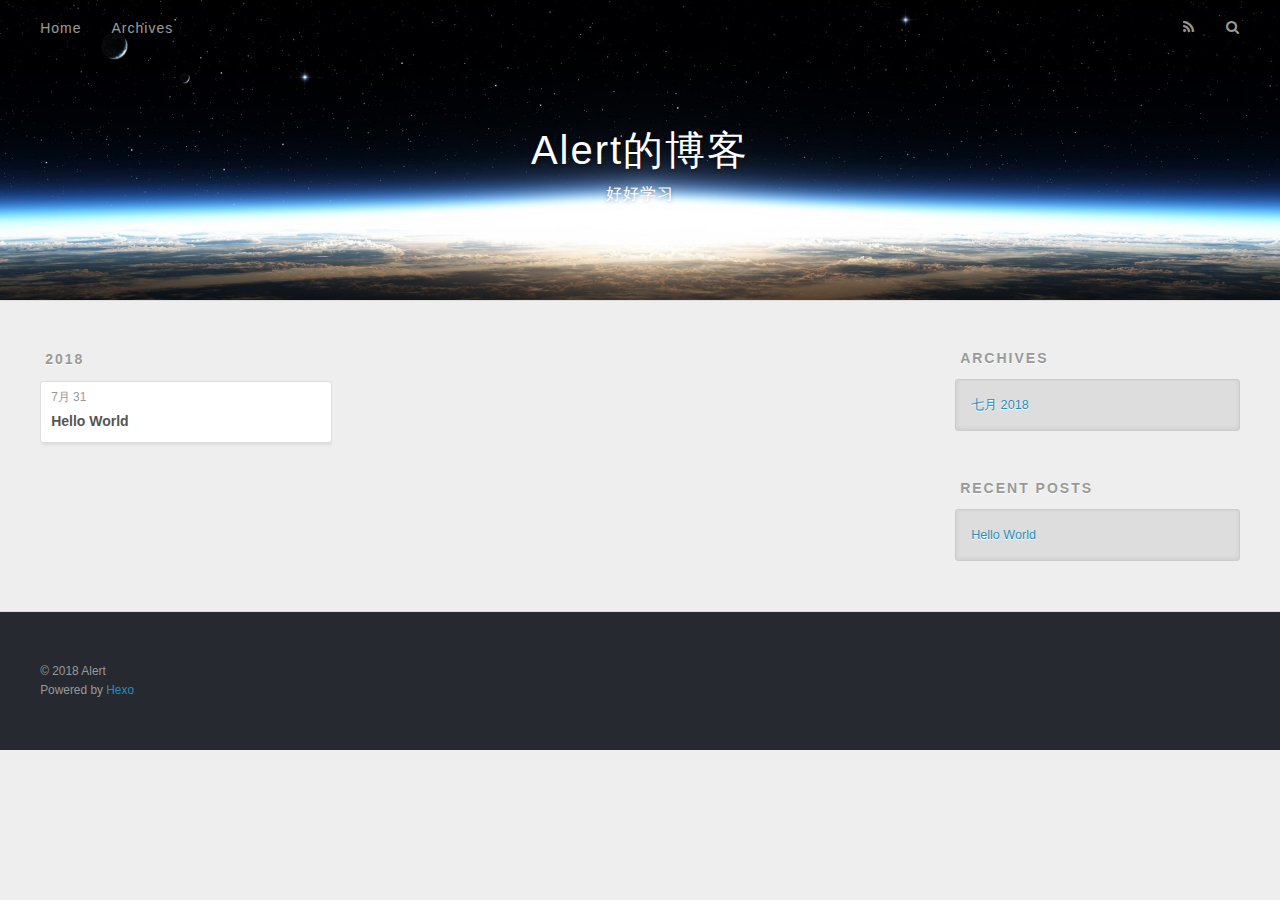
==== archives/index.html @ f2f1a948 "Site updated: 2018-07-31 18:26:52" ====
<!DOCTYPE html>
<html>
<head>
  <meta charset="utf-8">
  

  
  <title>Archives | Alert的博客</title>
  <meta name="viewport" content="width=device-width, initial-scale=1, maximum-scale=1">
  <meta name="description" content="Alert的博客">
<meta name="keywords" content="前端">
<meta property="og:type" content="website">
<meta property="og:title" content="Alert的博客">
<meta property="og:url" content="http://yoursite.com/archives/index.html">
<meta property="og:site_name" content="Alert的博客">
<meta property="og:description" content="Alert的博客">
<meta property="og:locale" content="zh_CN">
<meta name="twitter:card" content="summary">
<meta name="twitter:title" content="Alert的博客">
<meta name="twitter:description" content="Alert的博客">
  
    <link rel="alternate" href="/atom.xml" title="Alert的博客" type="application/atom+xml">
  
  
    <link rel="icon" href="/favicon.png">
  
  
    <link href="//fonts.googleapis.com/css?family=Source+Code+Pro" rel="stylesheet" type="text/css">
  
  <link rel="stylesheet" href="/css/style.css">
</head>

<body>
  <div id="container">
    <div id="wrap">
      <header id="header">
  <div id="banner"></div>
  <div id="header-outer" class="outer">
    <div id="header-title" class="inner">
      <h1 id="logo-wrap">
        <a href="/" id="logo">Alert的博客</a>
      </h1>
      
        <h2 id="subtitle-wrap">
          <a href="/" id="subtitle">好好学习</a>
        </h2>
      
    </div>
    <div id="header-inner" class="inner">
      <nav id="main-nav">
        <a id="main-nav-toggle" class="nav-icon"></a>
        
          <a class="main-nav-link" href="/">Home</a>
        
          <a class="main-nav-link" href="/archives">Archives</a>
        
      </nav>
      <nav id="sub-nav">
        
          <a id="nav-rss-link" class="nav-icon" href="/atom.xml" title="RSS Feed"></a>
        
        <a id="nav-search-btn" class="nav-icon" title="Search"></a>
      </nav>
      <div id="search-form-wrap">
        <form action="//google.com/search" method="get" accept-charset="UTF-8" class="search-form"><input type="search" name="q" class="search-form-input" placeholder="Search"><button type="submit" class="search-form-submit">&#xF002;</button><input type="hidden" name="sitesearch" value="http://yoursite.com"></form>
      </div>
    </div>
  </div>
</header>
      <div class="outer">
        <section id="main">
  
  
    
    
      
      
      <section class="archives-wrap">
        <div class="archive-year-wrap">
          <a href="/archives/2018" class="archive-year">2018</a>
        </div>
        <div class="archives">
    
    <article class="archive-article archive-type-post">
  <div class="archive-article-inner">
    <header class="archive-article-header">
      <a href="/2018/07/31/hello-world/" class="archive-article-date">
  <time datetime="2018-07-31T09:50:45.489Z" itemprop="datePublished">7月 31</time>
</a>
      
  
    <h1 itemprop="name">
      <a class="archive-article-title" href="/2018/07/31/hello-world/">Hello World</a>
    </h1>
  

    </header>
  </div>
</article>
  
  
    </div></section>
  


</section>
        
          <aside id="sidebar">
  
    

  
    

  
    
  
    
  <div class="widget-wrap">
    <h3 class="widget-title">Archives</h3>
    <div class="widget">
      <ul class="archive-list"><li class="archive-list-item"><a class="archive-list-link" href="/archives/2018/07/">七月 2018</a></li></ul>
    </div>
  </div>


  
    
  <div class="widget-wrap">
    <h3 class="widget-title">Recent Posts</h3>
    <div class="widget">
      <ul>
        
          <li>
            <a href="/2018/07/31/hello-world/">Hello World</a>
          </li>
        
      </ul>
    </div>
  </div>

  
</aside>
        
      </div>
      <footer id="footer">
  
  <div class="outer">
    <div id="footer-info" class="inner">
      &copy; 2018 Alert<br>
      Powered by <a href="http://hexo.io/" target="_blank">Hexo</a>
    </div>
  </div>
</footer>
    </div>
    <nav id="mobile-nav">
  
    <a href="/" class="mobile-nav-link">Home</a>
  
    <a href="/archives" class="mobile-nav-link">Archives</a>
  
</nav>
    

<script src="//ajax.googleapis.com/ajax/libs/jquery/2.0.3/jquery.min.js"></script>


  <link rel="stylesheet" href="/fancybox/jquery.fancybox.css">
  <script src="/fancybox/jquery.fancybox.pack.js"></script>


<script src="/js/script.js"></script>



  </div>
</body>
</html>
---- css/style.css ----
body {
  width: 100%;
}
body:before,
body:after {
  content: "";
  display: table;
}
body:after {
  clear: both;
}
html,
body,
div,
span,
applet,
object,
iframe,
h1,
h2,
h3,
h4,
h5,
h6,
p,
blockquote,
pre,
a,
abbr,
acronym,
address,
big,
cite,
code,
del,
dfn,
em,
img,
ins,
kbd,
q,
s,
samp,
small,
strike,
strong,
sub,
sup,
tt,
var,
dl,
dt,
dd,
ol,
ul,
li,
fieldset,
form,
label,
legend,
table,
caption,
tbody,
tfoot,
thead,
tr,
th,
td {
  margin: 0;
  padding: 0;
  border: 0;
  outline: 0;
  font-weight: inherit;
  font-style: inherit;
  font-family: inherit;
  font-size: 100%;
  vertical-align: baseline;
}
body {
  line-height: 1;
  color: #000;
  background: #fff;
}
ol,
ul {
  list-style: none;
}
table {
  border-collapse: separate;
  border-spacing: 0;
  vertical-align: middle;
}
caption,
th,
td {
  text-align: left;
  font-weight: normal;
  vertical-align: middle;
}
a img {
  border: none;
}
input,
button {
  margin: 0;
  padding: 0;
}
input::-moz-focus-inner,
button::-moz-focus-inner {
  border: 0;
  padding: 0;
}
@font-face {
  font-family: FontAwesome;
  font-style: normal;
  font-weight: normal;
  src: url("fonts/fontawesome-webfont.eot?v=#4.0.3");
  src: url("fonts/fontawesome-webfont.eot?#iefix&v=#4.0.3") format("embedded-opentype"), url("fonts/fontawesome-webfont.woff?v=#4.0.3") format("woff"), url("fonts/fontawesome-webfont.ttf?v=#4.0.3") format("truetype"), url("fonts/fontawesome-webfont.svg#fontawesomeregular?v=#4.0.3") format("svg");
}
html,
body,
#container {
  height: 100%;
}
body {
  background: #eee;
  font: 14px -apple-system, BlinkMacSystemFont, "Segoe UI", "Roboto", "Oxygen", "Ubuntu", "Cantarell", "Fira Sans", "Droid Sans", "Helvetica Neue", sans-serif;
  -webkit-text-size-adjust: 100%;
}
.outer {
  max-width: 1220px;
  margin: 0 auto;
  padding: 0 20px;
}
.outer:before,
.outer:after {
  content: "";
  display: table;
}
.outer:after {
  clear: both;
}
.inner {
  display: inline;
  float: left;
  width: 98.33333333333333%;
  margin: 0 0.833333333333333%;
}
.left,
.alignleft {
  float: left;
}
.right,
.alignright {
  float: right;
}
.clear {
  clear: both;
}
#container {
  position: relative;
}
.mobile-nav-on {
  overflow: hidden;
}
#wrap {
  height: 100%;
  width: 100%;
  position: absolute;
  top: 0;
  left: 0;
  -webkit-transition: 0.2s ease-out;
  -moz-transition: 0.2s ease-out;
  -ms-transition: 0.2s ease-out;
  transition: 0.2s ease-out;
  z-index: 1;
  background: #eee;
}
.mobile-nav-on #wrap {
  left: 280px;
}
@media screen and (min-width: 768px) {
  #main {
    display: inline;
    float: left;
    width: 73.33333333333333%;
    margin: 0 0.833333333333333%;
  }
}
.article-date,
.article-category-link,
.archive-year,
.widget-title {
  text-decoration: none;
  text-transform: uppercase;
  letter-spacing: 2px;
  color: #999;
  margin-bottom: 1em;
  margin-left: 5px;
  line-height: 1em;
  text-shadow: 0 1px #fff;
  font-weight: bold;
}
.article-inner,
.archive-article-inner {
  background: #fff;
  -webkit-box-shadow: 1px 2px 3px #ddd;
  box-shadow: 1px 2px 3px #ddd;
  border: 1px solid #ddd;
  border-radius: 3px;
}
.article-entry h1,
.widget h1 {
  font-size: 2em;
}
.article-entry h2,
.widget h2 {
  font-size: 1.5em;
}
.article-entry h3,
.widget h3 {
  font-size: 1.3em;
}
.article-entry h4,
.widget h4 {
  font-size: 1.2em;
}
.article-entry h5,
.widget h5 {
  font-size: 1em;
}
.article-entry h6,
.widget h6 {
  font-size: 1em;
  color: #999;
}
.article-entry hr,
.widget hr {
  border: 1px dashed #ddd;
}
.article-entry strong,
.widget strong {
  font-weight: bold;
}
.article-entry em,
.widget em,
.article-entry cite,
.widget cite {
  font-style: italic;
}
.article-entry sup,
.widget sup,
.article-entry sub,
.widget sub {
  font-size: 0.75em;
  line-height: 0;
  position: relative;
  vertical-align: baseline;
}
.article-entry sup,
.widget sup {
  top: -0.5em;
}
.article-entry sub,
.widget sub {
  bottom: -0.2em;
}
.article-entry small,
.widget small {
  font-size: 0.85em;
}
.article-entry acronym,
.widget acronym,
.article-entry abbr,
.widget abbr {
  border-bottom: 1px dotted;
}
.article-entry ul,
.widget ul,
.article-entry ol,
.widget ol,
.article-entry dl,
.widget dl {
  margin: 0 20px;
  line-height: 1.6em;
}
.article-entry ul ul,
.widget ul ul,
.article-entry ol ul,
.widget ol ul,
.article-entry ul ol,
.widget ul ol,
.article-entry ol ol,
.widget ol ol {
  margin-top: 0;
  margin-bottom: 0;
}
.article-entry ul,
.widget ul {
  list-style: disc;
}
.article-entry ol,
.widget ol {
  list-style: decimal;
}
.article-entry dt,
.widget dt {
  font-weight: bold;
}
#header {
  height: 300px;
  position: relative;
  border-bottom: 1px solid #ddd;
}
#header:before,
#header:after {
  content: "";
  position: absolute;
  left: 0;
  right: 0;
  height: 40px;
}
#header:before {
  top: 0;
  background: -webkit-linear-gradient(rgba(0,0,0,0.2), transparent);
  background: -moz-linear-gradient(rgba(0,0,0,0.2), transparent);
  background: -ms-linear-gradient(rgba(0,0,0,0.2), transparent);
  background: linear-gradient(rgba(0,0,0,0.2), transparent);
}
#header:after {
  bottom: 0;
  background: -webkit-linear-gradient(transparent, rgba(0,0,0,0.2));
  background: -moz-linear-gradient(transparent, rgba(0,0,0,0.2));
  background: -ms-linear-gradient(transparent, rgba(0,0,0,0.2));
  background: linear-gradient(transparent, rgba(0,0,0,0.2));
}
#header-outer {
  height: 100%;
  position: relative;
}
#header-inner {
  position: relative;
  overflow: hidden;
}
#banner {
  position: absolute;
  top: 0;
  left: 0;
  width: 100%;
  height: 100%;
  background: url("images/banner.jpg") center #000;
  -webkit-background-size: cover;
  -moz-background-size: cover;
  background-size: cover;
  z-index: -1;
}
#header-title {
  text-align: center;
  height: 40px;
  position: absolute;
  top: 50%;
  left: 0;
  margin-top: -20px;
}
#logo,
#subtitle {
  text-decoration: none;
  color: #fff;
  font-weight: 300;
  text-shadow: 0 1px 4px rgba(0,0,0,0.3);
}
#logo {
  font-size: 40px;
  line-height: 40px;
  letter-spacing: 2px;
}
#subtitle {
  font-size: 16px;
  line-height: 16px;
  letter-spacing: 1px;
}
#subtitle-wrap {
  margin-top: 16px;
}
#main-nav {
  float: left;
  margin-left: -15px;
}
.nav-icon,
.main-nav-link {
  float: left;
  color: #fff;
  opacity: 0.6;
  text-decoration: none;
  text-shadow: 0 1px rgba(0,0,0,0.2);
  -webkit-transition: opacity 0.2s;
  -moz-transition: opacity 0.2s;
  -ms-transition: opacity 0.2s;
  transition: opacity 0.2s;
  display: block;
  padding: 20px 15px;
}
.nav-icon:hover,
.main-nav-link:hover {
  opacity: 1;
}
.nav-icon {
  font-family: FontAwesome;
  text-align: center;
  font-size: 14px;
  width: 14px;
  height: 14px;
  padding: 20px 15px;
  position: relative;
  cursor: pointer;
}
.main-nav-link {
  font-weight: 300;
  letter-spacing: 1px;
}
@media screen and (max-width: 479px) {
  .main-nav-link {
    display: none;
  }
}
#main-nav-toggle {
  display: none;
}
#main-nav-toggle:before {
  content: "\f0c9";
}
@media screen and (max-width: 479px) {
  #main-nav-toggle {
    display: block;
  }
}
#sub-nav {
  float: right;
  margin-right: -15px;
}
#nav-rss-link:before {
  content: "\f09e";
}
#nav-search-btn:before {
  content: "\f002";
}
#search-form-wrap {
  position: absolute;
  top: 15px;
  width: 150px;
  height: 30px;
  right: -150px;
  opacity: 0;
  -webkit-transition: 0.2s ease-out;
  -moz-transition: 0.2s ease-out;
  -ms-transition: 0.2s ease-out;
  transition: 0.2s ease-out;
}
#search-form-wrap.on {
  opacity: 1;
  right: 0;
}
@media screen and (max-width: 479px) {
  #search-form-wrap {
    width: 100%;
    right: -100%;
  }
}
.search-form {
  position: absolute;
  top: 0;
  left: 0;
  right: 0;
  background: #fff;
  padding: 5px 15px;
  border-radius: 15px;
  -webkit-box-shadow: 0 0 10px rgba(0,0,0,0.3);
  box-shadow: 0 0 10px rgba(0,0,0,0.3);
}
.search-form-input {
  border: none;
  background: none;
  color: #555;
  width: 100%;
  font: 13px -apple-system, BlinkMacSystemFont, "Segoe UI", "Roboto", "Oxygen", "Ubuntu", "Cantarell", "Fira Sans", "Droid Sans", "Helvetica Neue", sans-serif;
  outline: none;
}
.search-form-input::-webkit-search-results-decoration,
.search-form-input::-webkit-search-cancel-button {
  -webkit-appearance: none;
}
.search-form-submit {
  position: absolute;
  top: 50%;
  right: 10px;
  margin-top: -7px;
  font: 13px FontAwesome;
  border: none;
  background: none;
  color: #bbb;
  cursor: pointer;
}
.search-form-submit:hover,
.search-form-submit:focus {
  color: #777;
}
.article {
  margin: 50px 0;
}
.article-inner {
  overflow: hidden;
}
.article-meta:before,
.article-meta:after {
  content: "";
  display: table;
}
.article-meta:after {
  clear: both;
}
.article-date {
  float: left;
}
.article-category {
  float: left;
  line-height: 1em;
  color: #ccc;
  text-shadow: 0 1px #fff;
  margin-left: 8px;
}
.article-category:before {
  content: "\2022";
}
.article-category-link {
  margin: 0 12px 1em;
}
.article-header {
  padding: 20px 20px 0;
}
.article-title {
  text-decoration: none;
  font-size: 2em;
  font-weight: bold;
  color: #555;
  line-height: 1.1em;
  -webkit-transition: color 0.2s;
  -moz-transition: color 0.2s;
  -ms-transition: color 0.2s;
  transition: color 0.2s;
}
a.article-title:hover {
  color: #258fb8;
}
.article-entry {
  color: #555;
  padding: 0 20px;
}
.article-entry:before,
.article-entry:after {
  content: "";
  display: table;
}
.article-entry:after {
  clear: both;
}
.article-entry p,
.article-entry table {
  line-height: 1.6em;
  margin: 1.6em 0;
}
.article-entry h1,
.article-entry h2,
.article-entry h3,
.article-entry h4,
.article-entry h5,
.article-entry h6 {
  font-weight: bold;
}
.article-entry h1,
.article-entry h2,
.article-entry h3,
.article-entry h4,
.article-entry h5,
.article-entry h6 {
  line-height: 1.1em;
  margin: 1.1em 0;
}
.article-entry a {
  color: #258fb8;
  text-decoration: none;
}
.article-entry a:hover {
  text-decoration: underline;
}
.article-entry ul,
.article-entry ol,
.article-entry dl {
  margin-top: 1.6em;
  margin-bottom: 1.6em;
}
.article-entry img,
.article-entry video {
  max-width: 100%;
  height: auto;
  display: block;
  margin: auto;
}
.article-entry iframe {
  border: none;
}
.article-entry table {
  width: 100%;
  border-collapse: collapse;
  border-spacing: 0;
}
.article-entry th {
  font-weight: bold;
  border-bottom: 3px solid #ddd;
  padding-bottom: 0.5em;
}
.article-entry td {
  border-bottom: 1px solid #ddd;
  padding: 10px 0;
}
.article-entry blockquote {
  font-family: Georgia, "Times New Roman", serif;
  font-size: 1.4em;
  margin: 1.6em 20px;
  text-align: center;
}
.article-entry blockquote footer {
  font-size: 14px;
  margin: 1.6em 0;
  font-family: -apple-system, BlinkMacSystemFont, "Segoe UI", "Roboto", "Oxygen", "Ubuntu", "Cantarell", "Fira Sans", "Droid Sans", "Helvetica Neue", sans-serif;
}
.article-entry blockquote footer cite:before {
  content: "—";
  padding: 0 0.5em;
}
.article-entry .pullquote {
  text-align: left;
  width: 45%;
  margin: 0;
}
.article-entry .pullquote.left {
  margin-left: 0.5em;
  margin-right: 1em;
}
.article-entry .pullquote.right {
  margin-right: 0.5em;
  margin-left: 1em;
}
.article-entry .caption {
  color: #999;
  display: block;
  font-size: 0.9em;
  margin-top: 0.5em;
  position: relative;
  text-align: center;
}
.article-entry .video-container {
  position: relative;
  padding-top: 56.25%;
  height: 0;
  overflow: hidden;
}
.article-entry .video-container iframe,
.article-entry .video-container object,
.article-entry .video-container embed {
  position: absolute;
  top: 0;
  left: 0;
  width: 100%;
  height: 100%;
  margin-top: 0;
}
.article-more-link a {
  display: inline-block;
  line-height: 1em;
  padding: 6px 15px;
  border-radius: 15px;
  background: #eee;
  color: #999;
  text-shadow: 0 1px #fff;
  text-decoration: none;
}
.article-more-link a:hover {
  background: #258fb8;
  color: #fff;
  text-decoration: none;
  text-shadow: 0 1px #1e7293;
}
.article-footer {
  font-size: 0.85em;
  line-height: 1.6em;
  border-top: 1px solid #ddd;
  padding-top: 1.6em;
  margin: 0 20px 20px;
}
.article-footer:before,
.article-footer:after {
  content: "";
  display: table;
}
.article-footer:after {
  clear: both;
}
.article-footer a {
  color: #999;
  text-decoration: none;
}
.article-footer a:hover {
  color: #555;
}
.article-tag-list-item {
  float: left;
  margin-right: 10px;
}
.article-tag-list-link:before {
  content: "#";
}
.article-comment-link {
  float: right;
}
.article-comment-link:before {
  content: "\f075";
  font-family: FontAwesome;
  padding-right: 8px;
}
.article-share-link {
  cursor: pointer;
  float: right;
  margin-left: 20px;
}
.article-share-link:before {
  content: "\f064";
  font-family: FontAwesome;
  padding-right: 6px;
}
#article-nav {
  position: relative;
}
#article-nav:before,
#article-nav:after {
  content: "";
  display: table;
}
#article-nav:after {
  clear: both;
}
@media screen and (min-width: 768px) {
  #article-nav {
    margin: 50px 0;
  }
  #article-nav:before {
    width: 8px;
    height: 8px;
    position: absolute;
    top: 50%;
    left: 50%;
    margin-top: -4px;
    margin-left: -4px;
    content: "";
    border-radius: 50%;
    background: #ddd;
    -webkit-box-shadow: 0 1px 2px #fff;
    box-shadow: 0 1px 2px #fff;
  }
}
.article-nav-link-wrap {
  text-decoration: none;
  text-shadow: 0 1px #fff;
  color: #999;
  -webkit-box-sizing: border-box;
  -moz-box-sizing: border-box;
  box-sizing: border-box;
  margin-top: 50px;
  text-align: center;
  display: block;
}
.article-nav-link-wrap:hover {
  color: #555;
}
@media screen and (min-width: 768px) {
  .article-nav-link-wrap {
    width: 50%;
    margin-top: 0;
  }
}
@media screen and (min-width: 768px) {
  #article-nav-newer {
    float: left;
    text-align: right;
    padding-right: 20px;
  }
}
@media screen and (min-width: 768px) {
  #article-nav-older {
    float: right;
    text-align: left;
    padding-left: 20px;
  }
}
.article-nav-caption {
  text-transform: uppercase;
  letter-spacing: 2px;
  color: #ddd;
  line-height: 1em;
  font-weight: bold;
}
#article-nav-newer .article-nav-caption {
  margin-right: -2px;
}
.article-nav-title {
  font-size: 0.85em;
  line-height: 1.6em;
  margin-top: 0.5em;
}
.article-share-box {
  position: absolute;
  display: none;
  background: #fff;
  -webkit-box-shadow: 1px 2px 10px rgba(0,0,0,0.2);
  box-shadow: 1px 2px 10px rgba(0,0,0,0.2);
  border-radius: 3px;
  margin-left: -145px;
  overflow: hidden;
  z-index: 1;
}
.article-share-box.on {
  display: block;
}
.article-share-input {
  width: 100%;
  background: none;
  -webkit-box-sizing: border-box;
  -moz-box-sizing: border-box;
  box-sizing: border-box;
  font: 14px -apple-system, BlinkMacSystemFont, "Segoe UI", "Roboto", "Oxygen", "Ubuntu", "Cantarell", "Fira Sans", "Droid Sans", "Helvetica Neue", sans-serif;
  padding: 0 15px;
  color: #555;
  outline: none;
  border: 1px solid #ddd;
  border-radius: 3px 3px 0 0;
  height: 36px;
  line-height: 36px;
}
.article-share-links {
  background: #eee;
}
.article-share-links:before,
.article-share-links:after {
  content: "";
  display: table;
}
.article-share-links:after {
  clear: both;
}
.article-share-twitter,
.article-share-facebook,
.article-share-pinterest,
.article-share-google {
  width: 50px;
  height: 36px;
  display: block;
  float: left;
  position: relative;
  color: #999;
  text-shadow: 0 1px #fff;
}
.article-share-twitter:before,
.article-share-facebook:before,
.article-share-pinterest:before,
.article-share-google:before {
  font-size: 20px;
  font-family: FontAwesome;
  width: 20px;
  height: 20px;
  position: absolute;
  top: 50%;
  left: 50%;
  margin-top: -10px;
  margin-left: -10px;
  text-align: center;
}
.article-share-twitter:hover,
.article-share-facebook:hover,
.article-share-pinterest:hover,
.article-share-google:hover {
  color: #fff;
}
.article-share-twitter:before {
  content: "\f099";
}
.article-share-twitter:hover {
  background: #00aced;
  text-shadow: 0 1px #008abe;
}
.article-share-facebook:before {
  content: "\f09a";
}
.article-share-facebook:hover {
  background: #3b5998;
  text-shadow: 0 1px #2f477a;
}
.article-share-pinterest:before {
  content: "\f0d2";
}
.article-share-pinterest:hover {
  background: #cb2027;
  text-shadow: 0 1px #a21a1f;
}
.article-share-google:before {
  content: "\f0d5";
}
.article-share-google:hover {
  background: #dd4b39;
  text-shadow: 0 1px #be3221;
}
.article-gallery {
  background: #000;
  position: relative;
}
.article-gallery-photos {
  position: relative;
  overflow: hidden;
}
.article-gallery-img {
  display: none;
  max-width: 100%;
}
.article-gallery-img:first-child {
  display: block;
}
.article-gallery-img.loaded {
  position: absolute;
  display: block;
}
.article-gallery-img img {
  display: block;
  max-width: 100%;
  margin: 0 auto;
}
#comments {
  background: #fff;
  -webkit-box-shadow: 1px 2px 3px #ddd;
  box-shadow: 1px 2px 3px #ddd;
  padding: 20px;
  border: 1px solid #ddd;
  border-radius: 3px;
  margin: 50px 0;
}
#comments a {
  color: #258fb8;
}
.archives-wrap {
  margin: 50px 0;
}
.archives:before,
.archives:after {
  content: "";
  display: table;
}
.archives:after {
  clear: both;
}
.archive-year-wrap {
  margin-bottom: 1em;
}
.archives {
  -webkit-column-gap: 10px;
  -moz-column-gap: 10px;
  column-gap: 10px;
}
@media screen and (min-width: 480px) and (max-width: 767px) {
  .archives {
    -webkit-column-count: 2;
    -moz-column-count: 2;
    column-count: 2;
  }
}
@media screen and (min-width: 768px) {
  .archives {
    -webkit-column-count: 3;
    -moz-column-count: 3;
    column-count: 3;
  }
}
.archive-article {
  -webkit-column-break-inside: avoid;
  page-break-inside: avoid;
  overflow: hidden;
  break-inside: avoid-column;
}
.archive-article-inner {
  padding: 10px;
  margin-bottom: 15px;
}
.archive-article-title {
  text-decoration: none;
  font-weight: bold;
  color: #555;
  -webkit-transition: color 0.2s;
  -moz-transition: color 0.2s;
  -ms-transition: color 0.2s;
  transition: color 0.2s;
  line-height: 1.6em;
}
.archive-article-title:hover {
  color: #258fb8;
}
.archive-article-footer {
  margin-top: 1em;
}
.archive-article-date {
  color: #999;
  text-decoration: none;
  font-size: 0.85em;
  line-height: 1em;
  margin-bottom: 0.5em;
  display: block;
}
#page-nav {
  margin: 50px auto;
  background: #fff;
  -webkit-box-shadow: 1px 2px 3px #ddd;
  box-shadow: 1px 2px 3px #ddd;
  border: 1px solid #ddd;
  border-radius: 3px;
  text-align: center;
  color: #999;
  overflow: hidden;
}
#page-nav:before,
#page-nav:after {
  content: "";
  display: table;
}
#page-nav:after {
  clear: both;
}
#page-nav a,
#page-nav span {
  padding: 10px 20px;
  line-height: 1;
  height: 2ex;
}
#page-nav a {
  color: #999;
  text-decoration: none;
}
#page-nav a:hover {
  background: #999;
  color: #fff;
}
#page-nav .prev {
  float: left;
}
#page-nav .next {
  float: right;
}
#page-nav .page-number {
  display: inline-block;
}
@media screen and (max-width: 479px) {
  #page-nav .page-number {
    display: none;
  }
}
#page-nav .current {
  color: #555;
  font-weight: bold;
}
#page-nav .space {
  color: #ddd;
}
#footer {
  background: #262a30;
  padding: 50px 0;
  border-top: 1px solid #ddd;
  color: #999;
}
#footer a {
  color: #258fb8;
  text-decoration: none;
}
#footer a:hover {
  text-decoration: underline;
}
#footer-info {
  line-height: 1.6em;
  font-size: 0.85em;
}
.article-entry pre,
.article-entry .highlight {
  background: #2d2d2d;
  margin: 0 -20px;
  padding: 15px 20px;
  border-style: solid;
  border-color: #ddd;
  border-width: 1px 0;
  overflow: auto;
  color: #ccc;
  line-height: 22.400000000000002px;
}
.article-entry .highlight .gutter pre,
.article-entry .gist .gist-file .gist-data .line-numbers {
  color: #666;
  font-size: 0.85em;
}
.article-entry pre,
.article-entry code {
  font-family: "Source Code Pro", Consolas, Monaco, Menlo, Consolas, monospace;
}
.article-entry code {
  background: #eee;
  text-shadow: 0 1px #fff;
  padding: 0 0.3em;
}
.article-entry pre code {
  background: none;
  text-shadow: none;
  padding: 0;
}
.article-entry .highlight pre {
  border: none;
  margin: 0;
  padding: 0;
}
.article-entry .highlight table {
  margin: 0;
  width: auto;
}
.article-entry .highlight td {
  border: none;
  padding: 0;
}
.article-entry .highlight figcaption {
  font-size: 0.85em;
  color: #999;
  line-height: 1em;
  margin-bottom: 1em;
}
.article-entry .highlight figcaption:before,
.article-entry .highlight figcaption:after {
  content: "";
  display: table;
}
.article-entry .highlight figcaption:after {
  clear: both;
}
.article-entry .highlight figcaption a {
  float: right;
}
.article-entry .highlight .gutter pre {
  text-align: right;
  padding-right: 20px;
}
.article-entry .highlight .line {
  height: 22.400000000000002px;
}
.article-entry .highlight .line.marked {
  background: #515151;
}
.article-entry .gist {
  margin: 0 -20px;
  border-style: solid;
  border-color: #ddd;
  border-width: 1px 0;
  background: #2d2d2d;
  padding: 15px 20px 15px 0;
}
.article-entry .gist .gist-file {
  border: none;
  font-family: "Source Code Pro", Consolas, Monaco, Menlo, Consolas, monospace;
  margin: 0;
}
.article-entry .gist .gist-file .gist-data {
  background: none;
  border: none;
}
.article-entry .gist .gist-file .gist-data .line-numbers {
  background: none;
  border: none;
  padding: 0 20px 0 0;
}
.article-entry .gist .gist-file .gist-data .line-data {
  padding: 0 !important;
}
.article-entry .gist .gist-file .highlight {
  margin: 0;
  padding: 0;
  border: none;
}
.article-entry .gist .gist-file .gist-meta {
  background: #2d2d2d;
  color: #999;
  font: 0.85em -apple-system, BlinkMacSystemFont, "Segoe UI", "Roboto", "Oxygen", "Ubuntu", "Cantarell", "Fira Sans", "Droid Sans", "Helvetica Neue", sans-serif;
  text-shadow: 0 0;
  padding: 0;
  margin-top: 1em;
  margin-left: 20px;
}
.article-entry .gist .gist-file .gist-meta a {
  color: #258fb8;
  font-weight: normal;
}
.article-entry .gist .gist-file .gist-meta a:hover {
  text-decoration: underline;
}
pre .comment,
pre .title {
  color: #999;
}
pre .variable,
pre .attribute,
pre .tag,
pre .regexp,
pre .ruby .constant,
pre .xml .tag .title,
pre .xml .pi,
pre .xml .doctype,
pre .html .doctype,
pre .css .id,
pre .css .class,
pre .css .pseudo {
  color: #f2777a;
}
pre .number,
pre .preprocessor,
pre .built_in,
pre .literal,
pre .params,
pre .constant {
  color: #f99157;
}
pre .class,
pre .ruby .class .title,
pre .css .rules .attribute {
  color: #9c9;
}
pre .string,
pre .value,
pre .inheritance,
pre .header,
pre .ruby .symbol,
pre .xml .cdata {
  color: #9c9;
}
pre .css .hexcolor {
  color: #6cc;
}
pre .function,
pre .python .decorator,
pre .python .title,
pre .ruby .function .title,
pre .ruby .title .keyword,
pre .perl .sub,
pre .javascript .title,
pre .coffeescript .title {
  color: #69c;
}
pre .keyword,
pre .javascript .function {
  color: #c9c;
}
@media screen and (max-width: 479px) {
  #mobile-nav {
    position: absolute;
    top: 0;
    left: 0;
    width: 280px;
    height: 100%;
    background: #191919;
    border-right: 1px solid #fff;
  }
}
@media screen and (max-width: 479px) {
  .mobile-nav-link {
    display: block;
    color: #999;
    text-decoration: none;
    padding: 15px 20px;
    font-weight: bold;
  }
  .mobile-nav-link:hover {
    color: #fff;
  }
}
@media screen and (min-width: 768px) {
  #sidebar {
    display: inline;
    float: left;
    width: 23.333333333333332%;
    margin: 0 0.833333333333333%;
  }
}
.widget-wrap {
  margin: 50px 0;
}
.widget {
  color: #777;
  text-shadow: 0 1px #fff;
  background: #ddd;
  -webkit-box-shadow: 0 -1px 4px #ccc inset;
  box-shadow: 0 -1px 4px #ccc inset;
  border: 1px solid #ccc;
  padding: 15px;
  border-radius: 3px;
}
.widget a {
  color: #258fb8;
  text-decoration: none;
}
.widget a:hover {
  text-decoration: underline;
}
.widget ul ul,
.widget ol ul,
.widget dl ul,
.widget ul ol,
.widget ol ol,
.widget dl ol,
.widget ul dl,
.widget ol dl,
.widget dl dl {
  margin-left: 15px;
  list-style: disc;
}
.widget {
  line-height: 1.6em;
  word-wrap: break-word;
  font-size: 0.9em;
}
.widget ul,
.widget ol {
  list-style: none;
  margin: 0;
}
.widget ul ul,
.widget ol ul,
.widget ul ol,
.widget ol ol {
  margin: 0 20px;
}
.widget ul ul,
.widget ol ul {
  list-style: disc;
}
.widget ul ol,
.widget ol ol {
  list-style: decimal;
}
.category-list-count,
.tag-list-count,
.archive-list-count {
  padding-left: 5px;
  color: #999;
  font-size: 0.85em;
}
.category-list-count:before,
.tag-list-count:before,
.archive-list-count:before {
  content: "(";
}
.category-list-count:after,
.tag-list-count:after,
.archive-list-count:after {
  content: ")";
}
.tagcloud a {
  margin-right: 5px;
  display: inline-block;
}
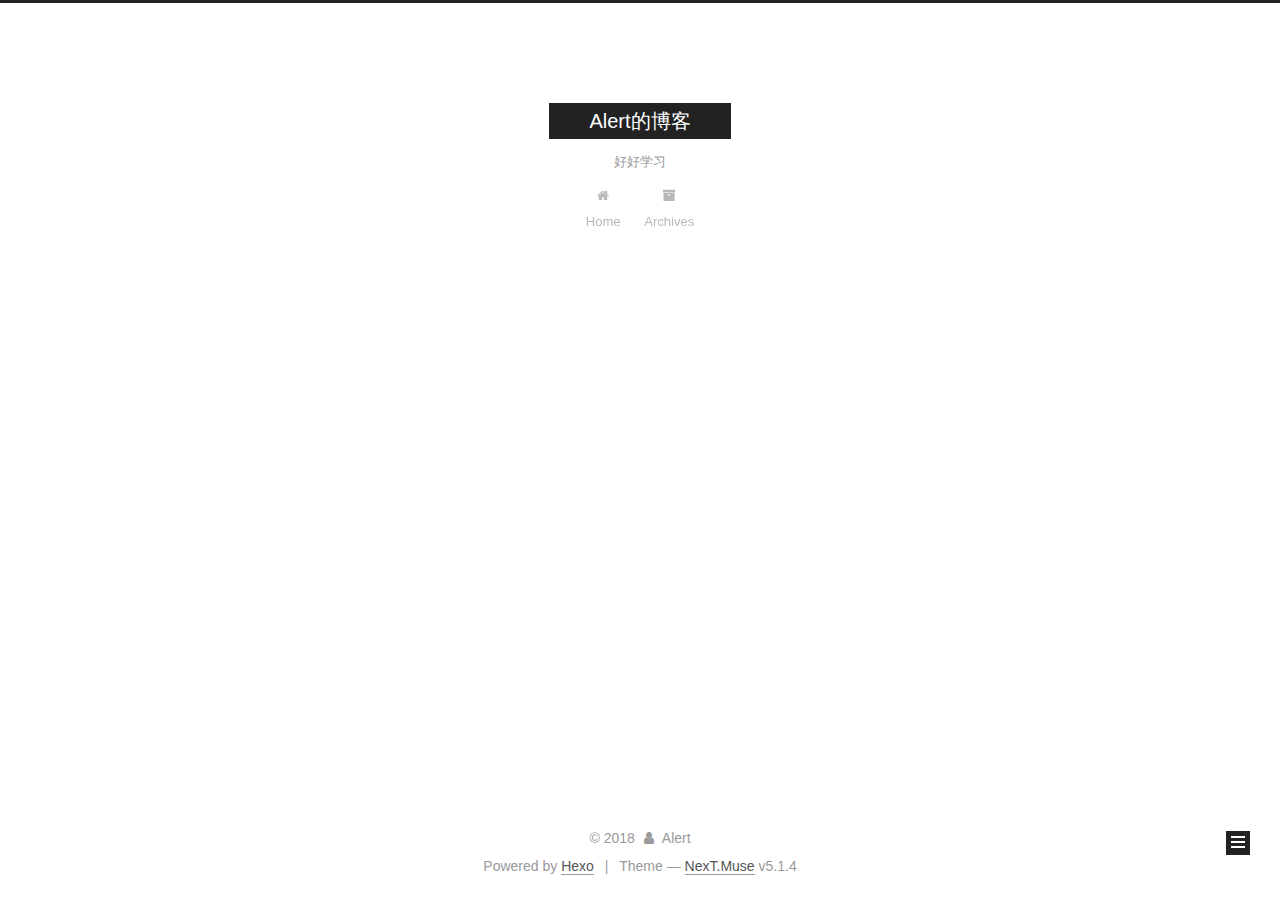
==== commit 45bb04dc: "Site updated: 2018-07-31 23:11:55" ====
--- a/archives/index.html
+++ b/archives/index.html
@@ -1,178 +1,555 @@
 <!DOCTYPE html>
-<html>
+
+
+
+  
+
+
+<html class="theme-next muse use-motion" lang="zh_CN">
 <head>
-  <meta charset="utf-8">
-  
-
-  
-  <title>Archives | Alert的博客</title>
-  <meta name="viewport" content="width=device-width, initial-scale=1, maximum-scale=1">
-  <meta name="description" content="Alert的博客">
+  <meta charset="UTF-8"/>
+<meta http-equiv="X-UA-Compatible" content="IE=edge" />
+<meta name="viewport" content="width=device-width, initial-scale=1, maximum-scale=1"/>
+<meta name="theme-color" content="#222">
+
+
+
+
+
+
+
+
+
+<meta http-equiv="Cache-Control" content="no-transform" />
+<meta http-equiv="Cache-Control" content="no-siteapp" />
+
+
+
+
+
+
+
+
+
+
+
+
+
+
+
+
+  
+  
+  <link href="/lib/fancybox/source/jquery.fancybox.css?v=2.1.5" rel="stylesheet" type="text/css" />
+
+
+
+
+
+
+
+<link href="/lib/font-awesome/css/font-awesome.min.css?v=4.6.2" rel="stylesheet" type="text/css" />
+
+<link href="/css/main.css?v=5.1.4" rel="stylesheet" type="text/css" />
+
+
+  <link rel="apple-touch-icon" sizes="180x180" href="/images/apple-touch-icon-next.png?v=5.1.4">
+
+
+  <link rel="icon" type="image/png" sizes="32x32" href="/images/favicon-32x32-next.png?v=5.1.4">
+
+
+  <link rel="icon" type="image/png" sizes="16x16" href="/images/favicon-16x16-next.png?v=5.1.4">
+
+
+  <link rel="mask-icon" href="/images/logo.svg?v=5.1.4" color="#222">
+
+
+
+
+
+  <meta name="keywords" content="Hexo, NexT" />
+
+
+
+
+
+
+
+
+
+
+<meta name="description" content="Alert的博客">
 <meta name="keywords" content="前端">
 <meta property="og:type" content="website">
 <meta property="og:title" content="Alert的博客">
-<meta property="og:url" content="http://yoursite.com/archives/index.html">
+<meta property="og:url" content="https://zhongmingkun.github.io/Alert.github.io/archives/index.html">
 <meta property="og:site_name" content="Alert的博客">
 <meta property="og:description" content="Alert的博客">
 <meta property="og:locale" content="zh_CN">
 <meta name="twitter:card" content="summary">
 <meta name="twitter:title" content="Alert的博客">
 <meta name="twitter:description" content="Alert的博客">
-  
-    <link rel="alternate" href="/atom.xml" title="Alert的博客" type="application/atom+xml">
-  
-  
-    <link rel="icon" href="/favicon.png">
-  
-  
-    <link href="//fonts.googleapis.com/css?family=Source+Code+Pro" rel="stylesheet" type="text/css">
-  
-  <link rel="stylesheet" href="/css/style.css">
+
+
+
+<script type="text/javascript" id="hexo.configurations">
+  var NexT = window.NexT || {};
+  var CONFIG = {
+    root: '/',
+    scheme: 'Muse',
+    version: '5.1.4',
+    sidebar: {"position":"left","display":"post","offset":12,"b2t":false,"scrollpercent":false,"onmobile":false},
+    fancybox: true,
+    tabs: true,
+    motion: {"enable":true,"async":false,"transition":{"post_block":"fadeIn","post_header":"slideDownIn","post_body":"slideDownIn","coll_header":"slideLeftIn","sidebar":"slideUpIn"}},
+    duoshuo: {
+      userId: '0',
+      author: 'Author'
+    },
+    algolia: {
+      applicationID: '',
+      apiKey: '',
+      indexName: '',
+      hits: {"per_page":10},
+      labels: {"input_placeholder":"Search for Posts","hits_empty":"We didn't find any results for the search: ${query}","hits_stats":"${hits} results found in ${time} ms"}
+    }
+  };
+</script>
+
+
+
+  <link rel="canonical" href="https://zhongmingkun.github.io/Alert.github.io/archives/"/>
+
+
+
+
+
+  <title>Archive | Alert的博客</title>
+  
+
+
+
+
+
+
+
+
 </head>
 
-<body>
-  <div id="container">
-    <div id="wrap">
-      <header id="header">
-  <div id="banner"></div>
-  <div id="header-outer" class="outer">
-    <div id="header-title" class="inner">
-      <h1 id="logo-wrap">
-        <a href="/" id="logo">Alert的博客</a>
-      </h1>
-      
-        <h2 id="subtitle-wrap">
-          <a href="/" id="subtitle">好好学习</a>
-        </h2>
-      
+<body itemscope itemtype="http://schema.org/WebPage" lang="zh_CN">
+
+  
+  
+    
+  
+
+  <div class="container sidebar-position-left page-archive">
+    <div class="headband"></div>
+
+    <header id="header" class="header" itemscope itemtype="http://schema.org/WPHeader">
+      <div class="header-inner"><div class="site-brand-wrapper">
+  <div class="site-meta ">
+    
+
+    <div class="custom-logo-site-title">
+      <a href="/"  class="brand" rel="start">
+        <span class="logo-line-before"><i></i></span>
+        <span class="site-title">Alert的博客</span>
+        <span class="logo-line-after"><i></i></span>
+      </a>
     </div>
-    <div id="header-inner" class="inner">
-      <nav id="main-nav">
-        <a id="main-nav-toggle" class="nav-icon"></a>
-        
-          <a class="main-nav-link" href="/">Home</a>
-        
-          <a class="main-nav-link" href="/archives">Archives</a>
-        
-      </nav>
-      <nav id="sub-nav">
-        
-          <a id="nav-rss-link" class="nav-icon" href="/atom.xml" title="RSS Feed"></a>
-        
-        <a id="nav-search-btn" class="nav-icon" title="Search"></a>
-      </nav>
-      <div id="search-form-wrap">
-        <form action="//google.com/search" method="get" accept-charset="UTF-8" class="search-form"><input type="search" name="q" class="search-form-input" placeholder="Search"><button type="submit" class="search-form-submit">&#xF002;</button><input type="hidden" name="sitesearch" value="http://yoursite.com"></form>
+      
+        <p class="site-subtitle">好好学习</p>
+      
+  </div>
+
+  <div class="site-nav-toggle">
+    <button>
+      <span class="btn-bar"></span>
+      <span class="btn-bar"></span>
+      <span class="btn-bar"></span>
+    </button>
+  </div>
+</div>
+
+<nav class="site-nav">
+  
+
+  
+    <ul id="menu" class="menu">
+      
+        
+        <li class="menu-item menu-item-home">
+          <a href="/" rel="section">
+            
+              <i class="menu-item-icon fa fa-fw fa-home"></i> <br />
+            
+            Home
+          </a>
+        </li>
+      
+        
+        <li class="menu-item menu-item-archives">
+          <a href="/archives/" rel="section">
+            
+              <i class="menu-item-icon fa fa-fw fa-archive"></i> <br />
+            
+            Archives
+          </a>
+        </li>
+      
+
+      
+    </ul>
+  
+
+  
+</nav>
+
+
+
+ </div>
+    </header>
+
+    <main id="main" class="main">
+      <div class="main-inner">
+        <div class="content-wrap">
+          <div id="content" class="content">
+            
+
+  
+  
+  
+  <div class="post-block archive">
+    <div id="posts" class="posts-collapse">
+      <span class="archive-move-on"></span>
+
+      <span class="archive-page-counter">
+        
+        
+        
+          
+        
+        Um..! 1 post. Keep on posting.
+      </span>
+
+      
+
+        
+        
+        
+
+        
+          
+          <div class="collection-title">
+            <h1 class="archive-year" id="archive-year-2018">2018</h1>
+          </div>
+        
+        
+
+        
+
+  <article class="post post-type-normal" itemscope itemtype="http://schema.org/Article">
+    <header class="post-header">
+
+      <h2 class="post-title">
+        
+            <a class="post-title-link" href="/2018/07/31/hello-world/" itemprop="url">
+              
+                <span itemprop="name">Hello World</span>
+              
+            </a>
+        
+      </h2>
+
+      <div class="post-meta">
+        <time class="post-time" itemprop="dateCreated"
+              datetime="2018-07-31T17:50:45+08:00"
+              content="2018-07-31" >
+          07-31
+        </time>
       </div>
+
+    </header>
+  </article>
+
+
+
+      
+
     </div>
   </div>
-</header>
-      <div class="outer">
-        <section id="main">
-  
-  
-    
-    
-      
-      
-      <section class="archives-wrap">
-        <div class="archive-year-wrap">
-          <a href="/archives/2018" class="archive-year">2018</a>
+  
+  
+  
+
+  
+
+
+
+          </div>
+          
+
+
+          
+
         </div>
-        <div class="archives">
-    
-    <article class="archive-article archive-type-post">
-  <div class="archive-article-inner">
-    <header class="archive-article-header">
-      <a href="/2018/07/31/hello-world/" class="archive-article-date">
-  <time datetime="2018-07-31T09:50:45.489Z" itemprop="datePublished">7月 31</time>
-</a>
-      
-  
-    <h1 itemprop="name">
-      <a class="archive-article-title" href="/2018/07/31/hello-world/">Hello World</a>
-    </h1>
-  
-
-    </header>
-  </div>
-</article>
-  
-  
-    </div></section>
-  
-
-
-</section>
-        
-          <aside id="sidebar">
-  
-    
-
-  
-    
-
-  
-    
-  
-    
-  <div class="widget-wrap">
-    <h3 class="widget-title">Archives</h3>
-    <div class="widget">
-      <ul class="archive-list"><li class="archive-list-item"><a class="archive-list-link" href="/archives/2018/07/">七月 2018</a></li></ul>
+        
+          
+  
+  <div class="sidebar-toggle">
+    <div class="sidebar-toggle-line-wrap">
+      <span class="sidebar-toggle-line sidebar-toggle-line-first"></span>
+      <span class="sidebar-toggle-line sidebar-toggle-line-middle"></span>
+      <span class="sidebar-toggle-line sidebar-toggle-line-last"></span>
     </div>
   </div>
 
-
-  
+  <aside id="sidebar" class="sidebar">
     
-  <div class="widget-wrap">
-    <h3 class="widget-title">Recent Posts</h3>
-    <div class="widget">
-      <ul>
-        
-          <li>
-            <a href="/2018/07/31/hello-world/">Hello World</a>
-          </li>
-        
-      </ul>
+    <div class="sidebar-inner">
+
+      
+
+      
+
+      <section class="site-overview-wrap sidebar-panel sidebar-panel-active">
+        <div class="site-overview">
+          <div class="site-author motion-element" itemprop="author" itemscope itemtype="http://schema.org/Person">
+            
+              <p class="site-author-name" itemprop="name">Alert</p>
+              <p class="site-description motion-element" itemprop="description">Alert的博客</p>
+          </div>
+
+          <nav class="site-state motion-element">
+
+            
+              <div class="site-state-item site-state-posts">
+              
+                <a href="/archives/">
+              
+                  <span class="site-state-item-count">1</span>
+                  <span class="site-state-item-name">posts</span>
+                </a>
+              </div>
+            
+
+            
+
+            
+
+          </nav>
+
+          
+
+          
+
+          
+          
+
+          
+          
+
+          
+
+        </div>
+      </section>
+
+      
+
+      
+
     </div>
+  </aside>
+
+
+        
+      </div>
+    </main>
+
+    <footer id="footer" class="footer">
+      <div class="footer-inner">
+        <div class="copyright">&copy; <span itemprop="copyrightYear">2018</span>
+  <span class="with-love">
+    <i class="fa fa-user"></i>
+  </span>
+  <span class="author" itemprop="copyrightHolder">Alert</span>
+
+  
+</div>
+
+
+  <div class="powered-by">Powered by <a class="theme-link" target="_blank" href="https://hexo.io">Hexo</a></div>
+
+
+
+  <span class="post-meta-divider">|</span>
+
+
+
+  <div class="theme-info">Theme &mdash; <a class="theme-link" target="_blank" href="https://github.com/iissnan/hexo-theme-next">NexT.Muse</a> v5.1.4</div>
+
+
+
+
+        
+
+
+
+
+
+
+
+        
+      </div>
+    </footer>
+
+    
+      <div class="back-to-top">
+        <i class="fa fa-arrow-up"></i>
+        
+      </div>
+    
+
+    
+
   </div>
 
   
-</aside>
-        
-      </div>
-      <footer id="footer">
-  
-  <div class="outer">
-    <div id="footer-info" class="inner">
-      &copy; 2018 Alert<br>
-      Powered by <a href="http://hexo.io/" target="_blank">Hexo</a>
-    </div>
-  </div>
-</footer>
-    </div>
-    <nav id="mobile-nav">
-  
-    <a href="/" class="mobile-nav-link">Home</a>
-  
-    <a href="/archives" class="mobile-nav-link">Archives</a>
-  
-</nav>
-    
-
-<script src="//ajax.googleapis.com/ajax/libs/jquery/2.0.3/jquery.min.js"></script>
-
-
-  <link rel="stylesheet" href="/fancybox/jquery.fancybox.css">
-  <script src="/fancybox/jquery.fancybox.pack.js"></script>
-
-
-<script src="/js/script.js"></script>
-
-
-
-  </div>
+
+<script type="text/javascript">
+  if (Object.prototype.toString.call(window.Promise) !== '[object Function]') {
+    window.Promise = null;
+  }
+</script>
+
+
+
+
+
+
+
+
+
+  
+
+
+
+
+
+
+
+
+
+
+
+
+  
+  
+    <script type="text/javascript" src="/lib/jquery/index.js?v=2.1.3"></script>
+  
+
+  
+  
+    <script type="text/javascript" src="/lib/fastclick/lib/fastclick.min.js?v=1.0.6"></script>
+  
+
+  
+  
+    <script type="text/javascript" src="/lib/jquery_lazyload/jquery.lazyload.js?v=1.9.7"></script>
+  
+
+  
+  
+    <script type="text/javascript" src="/lib/velocity/velocity.min.js?v=1.2.1"></script>
+  
+
+  
+  
+    <script type="text/javascript" src="/lib/velocity/velocity.ui.min.js?v=1.2.1"></script>
+  
+
+  
+  
+    <script type="text/javascript" src="/lib/fancybox/source/jquery.fancybox.pack.js?v=2.1.5"></script>
+  
+
+
+  
+
+
+  <script type="text/javascript" src="/js/src/utils.js?v=5.1.4"></script>
+
+  <script type="text/javascript" src="/js/src/motion.js?v=5.1.4"></script>
+
+
+
+  
+  
+
+  
+
+  
+
+
+  <script type="text/javascript" src="/js/src/bootstrap.js?v=5.1.4"></script>
+
+
+
+  
+
+
+  
+
+
+
+
+	
+
+
+
+
+
+  
+
+
+
+
+
+  
+
+
+
+
+
+
+
+
+
+
+
+
+  
+
+
+
+
+
+  
+
+  
+
+  
+
+  
+  
+
+  
+
+  
+
+  
+
 </body>
-</html>+</html>
--- a/css/main.css
+++ b/css/main.css
@@ -0,0 +1,2662 @@
+/* normalize.css v3.0.2 | MIT License | git.io/normalize */
+html {
+  font-family: sans-serif; /* 1 */
+  -ms-text-size-adjust: 100%; /* 2 */
+  -webkit-text-size-adjust: 100%; /* 2 */
+}
+body {
+  margin: 0;
+}
+article,
+aside,
+details,
+figcaption,
+figure,
+footer,
+header,
+hgroup,
+main,
+menu,
+nav,
+section,
+summary {
+  display: block;
+}
+audio,
+canvas,
+progress,
+video {
+  display: inline-block; /* 1 */
+  vertical-align: baseline; /* 2 */
+}
+audio:not([controls]) {
+  display: none;
+  height: 0;
+}
+[hidden],
+template {
+  display: none;
+}
+a {
+  background-color: transparent;
+}
+a:active,
+a:hover {
+  outline: 0;
+}
+abbr[title] {
+  border-bottom: 1px dotted;
+}
+b,
+strong {
+  font-weight: bold;
+}
+dfn {
+  font-style: italic;
+}
+h1 {
+  font-size: 2em;
+  margin: 0.67em 0;
+}
+mark {
+  background: #ff0;
+  color: #000;
+}
+small {
+  font-size: 80%;
+}
+sub,
+sup {
+  font-size: 75%;
+  line-height: 0;
+  position: relative;
+  vertical-align: baseline;
+}
+sup {
+  top: -0.5em;
+}
+sub {
+  bottom: -0.25em;
+}
+img {
+  border: 0;
+}
+svg:not(:root) {
+  overflow: hidden;
+}
+figure {
+  margin: 1em 40px;
+}
+hr {
+  -moz-box-sizing: content-box;
+  box-sizing: content-box;
+  height: 0;
+}
+pre {
+  overflow: auto;
+}
+code,
+kbd,
+pre,
+samp {
+  font-family: monospace, monospace;
+  font-size: 1em;
+}
+button,
+input,
+optgroup,
+select,
+textarea {
+  color: inherit; /* 1 */
+  font: inherit; /* 2 */
+  margin: 0; /* 3 */
+}
+button {
+  overflow: visible;
+}
+button,
+select {
+  text-transform: none;
+}
+button,
+html input[type="button"],
+input[type="reset"],
+input[type="submit"] {
+  -webkit-appearance: button; /* 2 */
+  cursor: pointer; /* 3 */
+}
+button[disabled],
+html input[disabled] {
+  cursor: default;
+}
+button::-moz-focus-inner,
+input::-moz-focus-inner {
+  border: 0;
+  padding: 0;
+}
+input {
+  line-height: normal;
+}
+input[type="checkbox"],
+input[type="radio"] {
+  box-sizing: border-box; /* 1 */
+  padding: 0; /* 2 */
+}
+input[type="number"]::-webkit-inner-spin-button,
+input[type="number"]::-webkit-outer-spin-button {
+  height: auto;
+}
+input[type="search"] {
+  -webkit-appearance: textfield; /* 1 */
+  -moz-box-sizing: content-box;
+  -webkit-box-sizing: content-box; /* 2 */
+  box-sizing: content-box;
+}
+input[type="search"]::-webkit-search-cancel-button,
+input[type="search"]::-webkit-search-decoration {
+  -webkit-appearance: none;
+}
+fieldset {
+  border: 1px solid #c0c0c0;
+  margin: 0 2px;
+  padding: 0.35em 0.625em 0.75em;
+}
+legend {
+  border: 0; /* 1 */
+  padding: 0; /* 2 */
+}
+textarea {
+  overflow: auto;
+}
+optgroup {
+  font-weight: bold;
+}
+table {
+  border-collapse: collapse;
+  border-spacing: 0;
+}
+td,
+th {
+  padding: 0;
+}
+::selection {
+  background: #262a30;
+  color: #fff;
+}
+body {
+  position: relative;
+  font-family: 'Lato', "PingFang SC", "Microsoft YaHei", sans-serif;
+  font-size: 14px;
+  line-height: 2;
+  color: #555;
+  background: #fff;
+}
+@media (max-width: 767px) {
+  body {
+    padding-right: 0 !important;
+  }
+}
+@media (min-width: 768px) and (max-width: 991px) {
+  body {
+    padding-right: 0 !important;
+  }
+}
+@media (min-width: 1600px) {
+  body {
+    font-size: 16px;
+  }
+}
+h1,
+h2,
+h3,
+h4,
+h5,
+h6 {
+  margin: 0;
+  padding: 0;
+  font-weight: bold;
+  line-height: 1.5;
+  font-family: 'Lato', "PingFang SC", "Microsoft YaHei", sans-serif;
+}
+h2,
+h3,
+h4,
+h5,
+h6 {
+  margin: 20px 0 15px;
+}
+h1 {
+  font-size: 22px;
+}
+@media (max-width: 767px) {
+  h1 {
+    font-size: 18px;
+  }
+}
+h2 {
+  font-size: 20px;
+}
+@media (max-width: 767px) {
+  h2 {
+    font-size: 16px;
+  }
+}
+h3 {
+  font-size: 18px;
+}
+@media (max-width: 767px) {
+  h3 {
+    font-size: 14px;
+  }
+}
+h4 {
+  font-size: 16px;
+}
+@media (max-width: 767px) {
+  h4 {
+    font-size: 12px;
+  }
+}
+h5 {
+  font-size: 14px;
+}
+@media (max-width: 767px) {
+  h5 {
+    font-size: 10px;
+  }
+}
+h6 {
+  font-size: 12px;
+}
+@media (max-width: 767px) {
+  h6 {
+    font-size: 8px;
+  }
+}
+p {
+  margin: 0 0 20px 0;
+}
+a {
+  color: #555;
+  text-decoration: none;
+  outline: none;
+  border-bottom: 1px solid #999;
+  word-wrap: break-word;
+}
+a:hover {
+  color: #222;
+  border-bottom-color: #222;
+}
+blockquote {
+  margin: 0;
+  padding: 0;
+}
+img {
+  display: block;
+  margin: auto;
+  max-width: 100%;
+  height: auto;
+}
+hr {
+  margin: 40px 0;
+  height: 3px;
+  border: none;
+  background-color: #ddd;
+  background-image: repeating-linear-gradient(-45deg, #fff, #fff 4px, transparent 4px, transparent 8px);
+}
+blockquote {
+  padding: 0 15px;
+  color: #666;
+  border-left: 4px solid #ddd;
+}
+blockquote cite::before {
+  content: "-";
+  padding: 0 5px;
+}
+dt {
+  font-weight: 700;
+}
+dd {
+  margin: 0;
+  padding: 0;
+}
+kbd {
+  border: 1px solid #ccc;
+  border-radius: 0.2em;
+  box-shadow: 0.1em 0.1em 0.2em rgba(0,0,0,0.1);
+  background-color: #f9f9f9;
+  font-family: inherit;
+  background-image: -webkit-linear-gradient(top, #eee, #fff, #eee);
+  padding: 0.1em 0.3em;
+  white-space: nowrap;
+}
+.text-left {
+  text-align: left;
+}
+.text-center {
+  text-align: center;
+}
+.text-right {
+  text-align: right;
+}
+.text-justify {
+  text-align: justify;
+}
+.text-nowrap {
+  white-space: nowrap;
+}
+.text-lowercase {
+  text-transform: lowercase;
+}
+.text-uppercase {
+  text-transform: uppercase;
+}
+.text-capitalize {
+  text-transform: capitalize;
+}
+.center-block {
+  display: block;
+  margin-left: auto;
+  margin-right: auto;
+}
+.clearfix:before,
+.clearfix:after {
+  content: " ";
+  display: table;
+}
+.clearfix:after {
+  clear: both;
+}
+.pullquote {
+  width: 45%;
+}
+.pullquote.left {
+  float: left;
+  margin-left: 5px;
+  margin-right: 10px;
+}
+.pullquote.right {
+  float: right;
+  margin-left: 10px;
+  margin-right: 5px;
+}
+.affix.affix.affix {
+  position: fixed;
+}
+.translation {
+  margin-top: -20px;
+  font-size: 14px;
+  color: #999;
+}
+.scrollbar-measure {
+  width: 100px;
+  height: 100px;
+  overflow: scroll;
+  position: absolute;
+  top: -9999px;
+}
+.use-motion .motion-element {
+  opacity: 0;
+}
+table {
+  margin: 20px 0;
+  width: 100%;
+  border-collapse: collapse;
+  border-spacing: 0;
+  border: 1px solid #ddd;
+  font-size: 14px;
+  table-layout: fixed;
+  word-wrap: break-all;
+}
+table>tbody>tr:nth-of-type(odd) {
+  background-color: #f9f9f9;
+}
+table>tbody>tr:hover {
+  background-color: #f5f5f5;
+}
+caption,
+th,
+td {
+  padding: 8px;
+  text-align: left;
+  vertical-align: middle;
+  font-weight: normal;
+}
+th,
+td {
+  border-bottom: 3px solid #ddd;
+  border-right: 1px solid #eee;
+}
+th {
+  padding-bottom: 10px;
+  font-weight: 700;
+}
+td {
+  border-bottom-width: 1px;
+}
+html,
+body {
+  height: 100%;
+}
+.container {
+  position: relative;
+  min-height: 100%;
+}
+.header-inner {
+  margin: 0 auto;
+  padding: 100px 0 70px;
+  width: 700px;
+}
+@media (min-width: 1600px) {
+  .container .header-inner {
+    width: 900px;
+  }
+}
+.main {
+  padding-bottom: 150px;
+}
+.main-inner {
+  margin: 0 auto;
+  width: 700px;
+}
+@media (min-width: 1600px) {
+  .container .main-inner {
+    width: 900px;
+  }
+}
+.footer {
+  position: absolute;
+  left: 0;
+  bottom: 0;
+  width: 100%;
+  min-height: 50px;
+}
+.footer-inner {
+  box-sizing: border-box;
+  margin: 20px auto;
+  width: 700px;
+}
+@media (min-width: 1600px) {
+  .container .footer-inner {
+    width: 900px;
+  }
+}
+pre,
+.highlight {
+  overflow: auto;
+  margin: 20px 0;
+  padding: 0;
+  font-size: 13px;
+  color: #4d4d4c;
+  background: #f7f7f7;
+  line-height: 1.6;
+}
+pre,
+code {
+  font-family: consolas, Menlo, "PingFang SC", "Microsoft YaHei", monospace;
+}
+code {
+  padding: 2px 4px;
+  word-wrap: break-word;
+  color: #555;
+  background: #eee;
+  border-radius: 3px;
+  font-size: 13px;
+}
+pre {
+  padding: 10px;
+}
+pre code {
+  padding: 0;
+  color: #4d4d4c;
+  background: none;
+  text-shadow: none;
+}
+.highlight {
+  border-radius: 1px;
+}
+.highlight pre {
+  border: none;
+  margin: 0;
+  padding: 10px 0;
+}
+.highlight table {
+  margin: 0;
+  width: auto;
+  border: none;
+}
+.highlight td {
+  border: none;
+  padding: 0;
+}
+.highlight figcaption {
+  font-size: 1em;
+  color: #4d4d4c;
+  line-height: 1em;
+  margin-bottom: 1em;
+}
+.highlight figcaption:before,
+.highlight figcaption:after {
+  content: " ";
+  display: table;
+}
+.highlight figcaption:after {
+  clear: both;
+}
+.highlight figcaption a {
+  float: right;
+  color: #4d4d4c;
+}
+.highlight figcaption a:hover {
+  border-bottom-color: #4d4d4c;
+}
+.highlight .gutter pre {
+  padding-left: 10px;
+  padding-right: 10px;
+  color: #869194;
+  text-align: right;
+  background-color: #eff2f3;
+}
+.highlight .code pre {
+  width: 100%;
+  padding-left: 10px;
+  padding-right: 10px;
+  background-color: #f7f7f7;
+}
+.highlight .line {
+  height: 20px;
+}
+.gutter {
+  -webkit-user-select: none;
+  -moz-user-select: none;
+  -ms-user-select: none;
+  user-select: none;
+}
+.gist table {
+  width: auto;
+}
+.gist table td {
+  border: none;
+}
+pre .deletion {
+  background: #fdd;
+}
+pre .addition {
+  background: #dfd;
+}
+pre .meta {
+  color: #8959a8;
+}
+pre .comment {
+  color: #8e908c;
+}
+pre .variable,
+pre .attribute,
+pre .tag,
+pre .regexp,
+pre .ruby .constant,
+pre .xml .tag .title,
+pre .xml .pi,
+pre .xml .doctype,
+pre .html .doctype,
+pre .css .id,
+pre .css .class,
+pre .css .pseudo {
+  color: #c82829;
+}
+pre .number,
+pre .preprocessor,
+pre .built_in,
+pre .literal,
+pre .params,
+pre .constant,
+pre .command {
+  color: #f5871f;
+}
+pre .ruby .class .title,
+pre .css .rules .attribute,
+pre .string,
+pre .value,
+pre .inheritance,
+pre .header,
+pre .ruby .symbol,
+pre .xml .cdata,
+pre .special,
+pre .number,
+pre .formula {
+  color: #718c00;
+}
+pre .title,
+pre .css .hexcolor {
+  color: #3e999f;
+}
+pre .function,
+pre .python .decorator,
+pre .python .title,
+pre .ruby .function .title,
+pre .ruby .title .keyword,
+pre .perl .sub,
+pre .javascript .title,
+pre .coffeescript .title {
+  color: #4271ae;
+}
+pre .keyword,
+pre .javascript .function {
+  color: #8959a8;
+}
+.full-image.full-image.full-image.full-image {
+  border: none;
+  max-width: 100%;
+  width: auto;
+  margin: 20px auto 25px;
+}
+@media (min-width: 992px) {
+  .full-image.full-image.full-image.full-image {
+    max-width: none;
+    width: 110%;
+    margin: 25px -5%;
+  }
+}
+.blockquote-center,
+.page-home .post-type-quote blockquote,
+.page-post-detail .post-type-quote blockquote {
+  position: relative;
+  margin: 40px 0;
+  padding: 0;
+  border-left: none;
+  text-align: center;
+}
+.blockquote-center::before,
+.page-home .post-type-quote blockquote::before,
+.page-post-detail .post-type-quote blockquote::before,
+.blockquote-center::after,
+.page-home .post-type-quote blockquote::after,
+.page-post-detail .post-type-quote blockquote::after {
+  position: absolute;
+  content: ' ';
+  display: block;
+  width: 100%;
+  height: 24px;
+  opacity: 0.2;
+  background-repeat: no-repeat;
+  background-position: 0 -6px;
+  background-size: 22px 22px;
+}
+.blockquote-center::before,
+.page-home .post-type-quote blockquote::before,
+.page-post-detail .post-type-quote blockquote::before {
+  top: -20px;
+  background-image: url("../images/quote-l.svg");
+  border-top: 1px solid #ccc;
+}
+.blockquote-center::after,
+.page-home .post-type-quote blockquote::after,
+.page-post-detail .post-type-quote blockquote::after {
+  bottom: -20px;
+  background-image: url("../images/quote-r.svg");
+  border-bottom: 1px solid #ccc;
+  background-position: 100% 8px;
+}
+.blockquote-center p,
+.page-home .post-type-quote blockquote p,
+.page-post-detail .post-type-quote blockquote p,
+.blockquote-center div,
+.page-home .post-type-quote blockquote div,
+.page-post-detail .post-type-quote blockquote div {
+  text-align: center;
+}
+.post .post-body .group-picture img {
+  box-sizing: border-box;
+  padding: 0 3px;
+  border: none;
+}
+.post .group-picture-row {
+  overflow: hidden;
+  margin-top: 6px;
+}
+.post .group-picture-row:first-child {
+  margin-top: 0;
+}
+.post .group-picture-column {
+  float: left;
+}
+.page-post-detail .post-body .group-picture-column {
+  float: none;
+  margin-top: 10px;
+  width: auto !important;
+}
+.page-post-detail .post-body .group-picture-column img {
+  margin: 0 auto;
+}
+.page-archive .group-picture-container {
+  overflow: hidden;
+}
+.page-archive .group-picture-row {
+  float: left;
+}
+.page-archive .group-picture-row:first-child {
+  margin-top: 6px;
+}
+.page-archive .group-picture-column {
+  max-width: 150px;
+  max-height: 150px;
+}
+.post-body .note {
+  position: relative;
+  padding: 15px;
+  margin-bottom: 20px;
+  border: 1px solid #eee;
+  border-left-width: 5px;
+  border-radius: 3px;
+}
+.post-body .note h2,
+.post-body .note h3,
+.post-body .note h4,
+.post-body .note h5,
+.post-body .note h6 {
+  margin-top: 0;
+  margin-bottom: 0;
+  border-bottom: initial;
+  padding-top: 0 !important;
+}
+.post-body .note p:first-child,
+.post-body .note ul:first-child,
+.post-body .note ol:first-child,
+.post-body .note table:first-child,
+.post-body .note pre:first-child,
+.post-body .note blockquote:first-child {
+  margin-top: 0;
+}
+.post-body .note p:last-child,
+.post-body .note ul:last-child,
+.post-body .note ol:last-child,
+.post-body .note table:last-child,
+.post-body .note pre:last-child,
+.post-body .note blockquote:last-child {
+  margin-bottom: 0;
+}
+.post-body .note.default {
+  border-left-color: #777;
+}
+.post-body .note.default h2,
+.post-body .note.default h3,
+.post-body .note.default h4,
+.post-body .note.default h5,
+.post-body .note.default h6 {
+  color: #777;
+}
+.post-body .note.primary {
+  border-left-color: #6f42c1;
+}
+.post-body .note.primary h2,
+.post-body .note.primary h3,
+.post-body .note.primary h4,
+.post-body .note.primary h5,
+.post-body .note.primary h6 {
+  color: #6f42c1;
+}
+.post-body .note.info {
+  border-left-color: #428bca;
+}
+.post-body .note.info h2,
+.post-body .note.info h3,
+.post-body .note.info h4,
+.post-body .note.info h5,
+.post-body .note.info h6 {
+  color: #428bca;
+}
+.post-body .note.success {
+  border-left-color: #5cb85c;
+}
+.post-body .note.success h2,
+.post-body .note.success h3,
+.post-body .note.success h4,
+.post-body .note.success h5,
+.post-body .note.success h6 {
+  color: #5cb85c;
+}
+.post-body .note.warning {
+  border-left-color: #f0ad4e;
+}
+.post-body .note.warning h2,
+.post-body .note.warning h3,
+.post-body .note.warning h4,
+.post-body .note.warning h5,
+.post-body .note.warning h6 {
+  color: #f0ad4e;
+}
+.post-body .note.danger {
+  border-left-color: #d9534f;
+}
+.post-body .note.danger h2,
+.post-body .note.danger h3,
+.post-body .note.danger h4,
+.post-body .note.danger h5,
+.post-body .note.danger h6 {
+  color: #d9534f;
+}
+.post-body .label {
+  display: inline;
+  padding: 0 2px;
+  white-space: nowrap;
+}
+.post-body .label.default {
+  background-color: #f0f0f0;
+}
+.post-body .label.primary {
+  background-color: #efe6f7;
+}
+.post-body .label.info {
+  background-color: #e5f2f8;
+}
+.post-body .label.success {
+  background-color: #e7f4e9;
+}
+.post-body .label.warning {
+  background-color: #fcf6e1;
+}
+.post-body .label.danger {
+  background-color: #fae8eb;
+}
+.post-body .tabs {
+  position: relative;
+  display: block;
+  margin-bottom: 20px;
+  padding-top: 10px;
+}
+.post-body .tabs ul.nav-tabs {
+  margin: 0;
+  padding: 0;
+  display: flex;
+  margin-bottom: -1px;
+}
+@media (max-width: 413px) {
+  .post-body .tabs ul.nav-tabs {
+    display: block;
+    margin-bottom: 5px;
+  }
+}
+.post-body .tabs ul.nav-tabs li.tab {
+  list-style-type: none !important;
+  margin: 0 0.25em 0 0;
+  border-top: 3px solid transparent;
+  border-left: 1px solid transparent;
+  border-right: 1px solid transparent;
+}
+@media (max-width: 413px) {
+  .post-body .tabs ul.nav-tabs li.tab {
+    margin: initial;
+    border-top: 1px solid transparent;
+    border-left: 3px solid transparent;
+    border-right: 1px solid transparent;
+    border-bottom: 1px solid transparent;
+  }
+}
+.post-body .tabs ul.nav-tabs li.tab a {
+  outline: 0;
+  border-bottom: initial;
+  display: block;
+  line-height: 1.8em;
+  padding: 0.25em 0.75em;
+  transition-duration: 0.2s;
+  transition-timing-function: ease-out;
+  transition-delay: 0s;
+}
+.post-body .tabs ul.nav-tabs li.tab a i {
+  width: 1.285714285714286em;
+}
+.post-body .tabs ul.nav-tabs li.tab.active {
+  border-top: 3px solid #fc6423;
+  border-left: 1px solid #ddd;
+  border-right: 1px solid #ddd;
+  background-color: #fff;
+}
+@media (max-width: 413px) {
+  .post-body .tabs ul.nav-tabs li.tab.active {
+    border-top: 1px solid #ddd;
+    border-left: 3px solid #fc6423;
+    border-right: 1px solid #ddd;
+    border-bottom: 1px solid #ddd;
+  }
+}
+.post-body .tabs ul.nav-tabs li.tab.active a {
+  cursor: default;
+  color: #555;
+}
+.post-body .tabs .tab-content {
+  background-color: #fff;
+}
+.post-body .tabs .tab-content .tab-pane {
+  border: 1px solid #ddd;
+  padding: 20px 20px 0 20px;
+}
+.post-body .tabs .tab-content .tab-pane:not(.active) {
+  display: none !important;
+}
+.post-body .tabs .tab-content .tab-pane.active {
+  display: block !important;
+}
+.btn {
+  display: inline-block;
+  padding: 0 20px;
+  font-size: 14px;
+  color: #fff;
+  background: #222;
+  border: 2px solid #222;
+  text-decoration: none;
+  border-radius: 0;
+  transition-property: background-color;
+  transition-duration: 0.2s;
+  transition-timing-function: ease-in-out;
+  transition-delay: 0s;
+  line-height: 2;
+}
+.btn:hover {
+  border-color: #222;
+  color: #222;
+  background: #fff;
+}
+.btn +.btn {
+  margin: 0 0 8px 8px;
+}
+.btn .fa-fw {
+  width: 1.285714285714286em;
+  text-align: left;
+}
+.btn-bar {
+  display: block;
+  width: 22px;
+  height: 2px;
+  background: #555;
+  border-radius: 1px;
+}
+.btn-bar+.btn-bar {
+  margin-top: 4px;
+}
+.pagination {
+  margin: 120px 0 40px;
+  text-align: center;
+  border-top: 1px solid #eee;
+}
+.page-number-basic,
+.pagination .prev,
+.pagination .next,
+.pagination .page-number,
+.pagination .space {
+  display: inline-block;
+  position: relative;
+  top: -1px;
+  margin: 0 10px;
+  padding: 0 11px;
+}
+@media (max-width: 767px) {
+  .page-number-basic,
+  .pagination .prev,
+  .pagination .next,
+  .pagination .page-number,
+  .pagination .space {
+    margin: 0 5px;
+  }
+}
+.pagination .prev,
+.pagination .next,
+.pagination .page-number {
+  border-bottom: 0;
+  border-top: 1px solid #eee;
+  transition-property: border-color;
+  transition-duration: 0.2s;
+  transition-timing-function: ease-in-out;
+  transition-delay: 0s;
+}
+.pagination .prev:hover,
+.pagination .next:hover,
+.pagination .page-number:hover {
+  border-top-color: #222;
+}
+.pagination .space {
+  padding: 0;
+  margin: 0;
+}
+.pagination .prev {
+  margin-left: 0;
+}
+.pagination .next {
+  margin-right: 0;
+}
+.pagination .page-number.current {
+  color: #fff;
+  background: #ccc;
+  border-top-color: #ccc;
+}
+@media (max-width: 767px) {
+  .pagination {
+    border-top: none;
+  }
+  .pagination .prev,
+  .pagination .next,
+  .pagination .page-number {
+    margin-bottom: 10px;
+    border-top: 0;
+    border-bottom: 1px solid #eee;
+    padding: 0 10px;
+  }
+  .pagination .prev:hover,
+  .pagination .next:hover,
+  .pagination .page-number:hover {
+    border-bottom-color: #222;
+  }
+}
+.comments {
+  margin: 60px 20px 0;
+}
+.tag-cloud {
+  text-align: center;
+}
+.tag-cloud a {
+  display: inline-block;
+  margin: 10px;
+}
+.back-to-top {
+  box-sizing: border-box;
+  position: fixed;
+  bottom: -100px;
+  right: 30px;
+  z-index: 1050;
+  padding: 0 6px;
+  width: 24px;
+  background: #222;
+  font-size: 12px;
+  opacity: 1;
+  color: #fff;
+  cursor: pointer;
+  text-align: center;
+  -webkit-transform: translateZ(0);
+  transition-property: bottom;
+  transition-duration: 0.2s;
+  transition-timing-function: ease-in-out;
+  transition-delay: 0s;
+}
+@media (min-width: 768px) and (max-width: 991px) {
+  .back-to-top {
+    display: none !important;
+  }
+}
+@media (max-width: 767px) {
+  .back-to-top {
+    display: none !important;
+  }
+}
+.back-to-top.back-to-top-on {
+  bottom: 19px;
+}
+.header {
+  background: transparent;
+}
+.header-inner {
+  position: relative;
+}
+.headband {
+  height: 3px;
+  background: #222;
+}
+.site-meta {
+  margin: 0;
+  text-align: center;
+}
+@media (max-width: 767px) {
+  .site-meta {
+    text-align: center;
+  }
+}
+.brand {
+  position: relative;
+  display: inline-block;
+  padding: 0 40px;
+  color: #fff;
+  background: #222;
+  border-bottom: none;
+}
+.brand:hover {
+  color: #fff;
+}
+.logo {
+  display: inline-block;
+  margin-right: 5px;
+  line-height: 36px;
+  vertical-align: top;
+}
+.site-title {
+  display: inline-block;
+  vertical-align: top;
+  line-height: 36px;
+  font-size: 20px;
+  font-weight: normal;
+  font-family: 'Lato', "PingFang SC", "Microsoft YaHei", sans-serif;
+}
+.site-subtitle {
+  margin-top: 10px;
+  font-size: 13px;
+  color: #999;
+}
+.use-motion .brand {
+  opacity: 0;
+}
+.use-motion .logo,
+.use-motion .site-title,
+.use-motion .site-subtitle {
+  opacity: 0;
+  position: relative;
+  top: -10px;
+}
+.site-nav-toggle {
+  display: none;
+  position: absolute;
+  top: 10px;
+  left: 10px;
+}
+@media (max-width: 767px) {
+  .site-nav-toggle {
+    display: block;
+  }
+}
+.site-nav-toggle button {
+  margin-top: 2px;
+  padding: 9px 10px;
+  background: transparent;
+  border: none;
+}
+@media (max-width: 767px) {
+  .site-nav {
+    display: none;
+    margin: 0 -10px;
+    padding: 0 10px;
+    clear: both;
+    border-top: 1px solid #ddd;
+  }
+}
+@media (min-width: 768px) and (max-width: 991px) {
+  .site-nav {
+    display: block !important;
+  }
+}
+@media (min-width: 992px) {
+  .site-nav {
+    display: block !important;
+  }
+}
+.menu {
+  margin-top: 20px;
+  padding-left: 0;
+  text-align: center;
+}
+.menu .menu-item {
+  display: inline-block;
+  margin: 0 10px;
+  list-style: none;
+}
+@media screen and (max-width: 767px) {
+  .menu .menu-item {
+    margin-top: 10px;
+  }
+}
+.menu .menu-item a {
+  display: block;
+  font-size: 13px;
+  line-height: inherit;
+  border-bottom: 1px solid transparent;
+  transition-property: border-color;
+  transition-duration: 0.2s;
+  transition-timing-function: ease-in-out;
+  transition-delay: 0s;
+}
+.menu .menu-item a:hover {
+  border-bottom-color: #222;
+}
+.menu .menu-item .fa {
+  margin-right: 5px;
+}
+.use-motion .menu-item {
+  opacity: 0;
+}
+.post-body {
+  font-family: 'Lato', "PingFang SC", "Microsoft YaHei", sans-serif;
+}
+@media (max-width: 767px) {
+  .post-body {
+    word-break: break-word;
+  }
+}
+.post-body .fancybox img {
+  display: block !important;
+  margin: 0 auto;
+  cursor: pointer;
+  cursor: zoom-in;
+  cursor: -webkit-zoom-in;
+}
+.post-body .image-caption,
+.post-body .figure .caption {
+  margin: -20px auto 15px;
+  text-align: center;
+  font-size: 14px;
+  color: #999;
+  font-weight: bold;
+  line-height: 1;
+}
+.post-sticky-flag {
+  display: inline-block;
+  font-size: 16px;
+  -ms-transform: rotate(30deg);
+  -webkit-transform: rotate(30deg);
+  -moz-transform: rotate(30deg);
+  -ms-transform: rotate(30deg);
+  -o-transform: rotate(30deg);
+  transform: rotate(30deg);
+}
+.use-motion .post-block,
+.use-motion .pagination,
+.use-motion .comments {
+  opacity: 0;
+}
+.use-motion .post-header {
+  opacity: 0;
+}
+.use-motion .post-body {
+  opacity: 0;
+}
+.use-motion .collection-title {
+  opacity: 0;
+}
+.posts-expand {
+  padding-top: 40px;
+}
+@media (max-width: 767px) {
+  .posts-expand {
+    margin: 0 20px;
+  }
+  .post-body pre .gutter pre {
+    padding-right: 10px;
+  }
+  .post-body .highlight {
+    margin-left: 0px;
+    margin-right: 0px;
+    padding: 0;
+  }
+  .post-body .highlight .gutter pre {
+    padding-right: 10px;
+  }
+}
+@media (min-width: 992px) {
+  .posts-expand .post-body {
+    text-align: justify;
+  }
+}
+.posts-expand .post-body h2,
+.posts-expand .post-body h3,
+.posts-expand .post-body h4,
+.posts-expand .post-body h5,
+.posts-expand .post-body h6 {
+  padding-top: 10px;
+}
+.posts-expand .post-body h2 .header-anchor,
+.posts-expand .post-body h3 .header-anchor,
+.posts-expand .post-body h4 .header-anchor,
+.posts-expand .post-body h5 .header-anchor,
+.posts-expand .post-body h6 .header-anchor {
+  float: right;
+  margin-left: 10px;
+  color: #ccc;
+  border-bottom-style: none;
+  visibility: hidden;
+}
+.posts-expand .post-body h2 .header-anchor:hover,
+.posts-expand .post-body h3 .header-anchor:hover,
+.posts-expand .post-body h4 .header-anchor:hover,
+.posts-expand .post-body h5 .header-anchor:hover,
+.posts-expand .post-body h6 .header-anchor:hover {
+  color: inherit;
+}
+.posts-expand .post-body h2:hover .header-anchor,
+.posts-expand .post-body h3:hover .header-anchor,
+.posts-expand .post-body h4:hover .header-anchor,
+.posts-expand .post-body h5:hover .header-anchor,
+.posts-expand .post-body h6:hover .header-anchor {
+  visibility: visible;
+}
+.posts-expand .post-body ul li {
+  list-style: circle;
+}
+.posts-expand .post-body img {
+  box-sizing: border-box;
+  margin: auto;
+  padding: 3px;
+  border: 1px solid #ddd;
+}
+.posts-expand .post-body .fancybox img {
+  margin: 0 auto 25px;
+}
+@media (max-width: 767px) {
+  .posts-collapse {
+    margin: 0 20px;
+  }
+  .posts-collapse .post-title,
+  .posts-collapse .post-meta {
+    display: block;
+    width: auto;
+    text-align: left;
+  }
+}
+.posts-collapse {
+  position: relative;
+  z-index: 1010;
+  margin-left: 55px;
+}
+.posts-collapse::after {
+  content: " ";
+  position: absolute;
+  top: 20px;
+  left: 0;
+  margin-left: -2px;
+  width: 4px;
+  height: 100%;
+  background: #f5f5f5;
+  z-index: -1;
+}
+@media (max-width: 767px) {
+  .posts-collapse {
+    margin: 0 20px;
+  }
+}
+.posts-collapse .collection-title {
+  position: relative;
+  margin: 60px 0;
+}
+.posts-collapse .collection-title h1,
+.posts-collapse .collection-title h2 {
+  margin-left: 20px;
+}
+.posts-collapse .collection-title small {
+  color: #bbb;
+  margin-left: 5px;
+}
+.posts-collapse .collection-title::before {
+  content: " ";
+  position: absolute;
+  left: 0;
+  top: 50%;
+  margin-left: -4px;
+  margin-top: -4px;
+  width: 8px;
+  height: 8px;
+  background: #bbb;
+  border-radius: 50%;
+}
+.posts-collapse .post {
+  margin: 30px 0;
+}
+.posts-collapse .post-header {
+  position: relative;
+  transition-duration: 0.2s;
+  transition-timing-function: ease-in-out;
+  transition-delay: 0s;
+  transition-property: border;
+  border-bottom: 1px dashed #ccc;
+}
+.posts-collapse .post-header::before {
+  content: " ";
+  position: absolute;
+  left: 0;
+  top: 12px;
+  width: 6px;
+  height: 6px;
+  margin-left: -4px;
+  background: #bbb;
+  border-radius: 50%;
+  border: 1px solid #fff;
+  transition-duration: 0.2s;
+  transition-timing-function: ease-in-out;
+  transition-delay: 0s;
+  transition-property: background;
+}
+.posts-collapse .post-header:hover {
+  border-bottom-color: #666;
+}
+.posts-collapse .post-header:hover::before {
+  background: #222;
+}
+.posts-collapse .post-meta {
+  position: absolute;
+  font-size: 12px;
+  left: 20px;
+  top: 5px;
+}
+.posts-collapse .post-comments-count {
+  display: none;
+}
+.posts-collapse .post-title {
+  margin-left: 60px;
+  font-size: 16px;
+  font-weight: normal;
+  line-height: inherit;
+}
+.posts-collapse .post-title::after {
+  margin-left: 3px;
+  opacity: 0.6;
+}
+.posts-collapse .post-title a {
+  color: #666;
+  border-bottom: none;
+}
+.page-home .post-type-quote .post-header,
+.page-post-detail .post-type-quote .post-header,
+.page-home .post-type-quote .post-tags,
+.page-post-detail .post-type-quote .post-tags {
+  display: none;
+}
+.posts-expand .post-title {
+  text-align: center;
+  word-break: break-word;
+  font-weight: 400;
+}
+.posts-expand .post-title-link {
+  display: inline-block;
+  position: relative;
+  color: #555;
+  border-bottom: none;
+  line-height: 1.2;
+  vertical-align: top;
+}
+.posts-expand .post-title-link::before {
+  content: "";
+  position: absolute;
+  width: 100%;
+  height: 2px;
+  bottom: 0;
+  left: 0;
+  background-color: #000;
+  visibility: hidden;
+  -webkit-transform: scaleX(0);
+  -moz-transform: scaleX(0);
+  -ms-transform: scaleX(0);
+  -o-transform: scaleX(0);
+  transform: scaleX(0);
+  transition-duration: 0.2s;
+  transition-timing-function: ease-in-out;
+  transition-delay: 0s;
+}
+.posts-expand .post-title-link:hover::before {
+  visibility: visible;
+  -webkit-transform: scaleX(1);
+  -moz-transform: scaleX(1);
+  -ms-transform: scaleX(1);
+  -o-transform: scaleX(1);
+  transform: scaleX(1);
+}
+.posts-expand .post-title-link .fa {
+  font-size: 16px;
+}
+.posts-expand .post-meta {
+  margin: 3px 0 60px 0;
+  color: #999;
+  font-family: 'Lato', "PingFang SC", "Microsoft YaHei", sans-serif;
+  font-size: 12px;
+  text-align: center;
+}
+.posts-expand .post-meta .post-category-list {
+  display: inline-block;
+  margin: 0;
+  padding: 3px;
+}
+.posts-expand .post-meta .post-category-list-link {
+  color: #999;
+}
+.posts-expand .post-meta .post-description {
+  font-size: 14px;
+  margin-top: 2px;
+}
+.post-meta-divider {
+  margin: 0 0.5em;
+}
+.post-meta-item-icon {
+  margin-right: 3px;
+}
+@media (min-width: 768px) and (max-width: 991px) {
+  .post-meta-item-icon {
+    display: inline-block;
+  }
+}
+@media (max-width: 767px) {
+  .post-meta-item-icon {
+    display: inline-block;
+  }
+}
+@media (min-width: 768px) and (max-width: 991px) {
+  .post-meta-item-text {
+    display: none;
+  }
+}
+@media (max-width: 767px) {
+  .post-meta-item-text {
+    display: none;
+  }
+}
+@media (max-width: 767px) {
+  .posts-expand .post-comments-count {
+    display: none;
+  }
+}
+.post-button {
+  margin-top: 40px;
+}
+.posts-expand .post-tags {
+  margin-top: 40px;
+  text-align: center;
+}
+.posts-expand .post-tags a {
+  display: inline-block;
+  margin-right: 10px;
+  font-size: 13px;
+}
+.post-nav {
+  display: table;
+  margin-top: 15px;
+  width: 100%;
+  border-top: 1px solid #eee;
+}
+.post-nav-divider {
+  display: table-cell;
+  width: 10%;
+}
+.post-nav-item {
+  display: table-cell;
+  padding: 10px 0 0 0;
+  width: 45%;
+  vertical-align: top;
+}
+.post-nav-item a {
+  position: relative;
+  display: block;
+  line-height: 25px;
+  font-size: 14px;
+  color: #555;
+  border-bottom: none;
+}
+.post-nav-item a:hover {
+  color: #222;
+  border-bottom: none;
+}
+.post-nav-item a:active {
+  top: 2px;
+}
+.post-nav-item .fa {
+  position: absolute;
+  top: 8px;
+  left: 0;
+  font-size: 12px;
+}
+.post-nav-next a {
+  padding-left: 15px;
+}
+.post-nav-prev {
+  text-align: right;
+}
+.post-nav-prev a {
+  padding-right: 15px;
+}
+.post-nav-prev .fa {
+  right: 0;
+  left: auto;
+}
+.posts-expand .post-eof {
+  display: block;
+  margin: 80px auto 60px;
+  width: 8%;
+  height: 1px;
+  background: #ccc;
+  text-align: center;
+}
+.post:last-child .post-eof.post-eof.post-eof {
+  display: none;
+}
+.post-gallery {
+  display: table;
+  table-layout: fixed;
+  width: 100%;
+  border-collapse: separate;
+}
+.post-gallery-row {
+  display: table-row;
+}
+.post-gallery .post-gallery-img {
+  display: table-cell;
+  text-align: center;
+  vertical-align: middle;
+  border: none;
+}
+.post-gallery .post-gallery-img img {
+  max-width: 100%;
+  max-height: 100%;
+  border: none;
+}
+.fancybox-close,
+.fancybox-close:hover {
+  border: none;
+}
+.rtl.post-body p,
+.rtl.post-body a,
+.rtl.post-body h1,
+.rtl.post-body h2,
+.rtl.post-body h3,
+.rtl.post-body h4,
+.rtl.post-body h5,
+.rtl.post-body h6,
+.rtl.post-body li,
+.rtl.post-body ul,
+.rtl.post-body ol {
+  direction: rtl;
+  font-family: UKIJ Ekran;
+}
+.rtl.post-title {
+  font-family: UKIJ Ekran;
+}
+.sidebar {
+  position: fixed;
+  right: 0;
+  top: 0;
+  bottom: 0;
+  width: 0;
+  z-index: 1040;
+  box-shadow: inset 0 2px 6px #000;
+  background: #222;
+  -webkit-transform: translateZ(0);
+}
+.sidebar a {
+  color: #999;
+  border-bottom-color: #555;
+}
+.sidebar a:hover {
+  color: #eee;
+}
+@media (min-width: 768px) and (max-width: 991px) {
+  .sidebar {
+    display: none !important;
+  }
+}
+@media (max-width: 767px) {
+  .sidebar {
+    display: none !important;
+  }
+}
+.sidebar-inner {
+  position: relative;
+  padding: 20px 10px;
+  color: #999;
+  text-align: center;
+}
+.site-overview-wrap {
+  overflow: hidden;
+}
+.site-overview {
+  overflow-y: auto;
+  overflow-x: hidden;
+}
+.sidebar-toggle {
+  position: fixed;
+  right: 30px;
+  bottom: 45px;
+  width: 14px;
+  height: 14px;
+  padding: 5px;
+  background: #222;
+  line-height: 0;
+  z-index: 1050;
+  cursor: pointer;
+  -webkit-transform: translateZ(0);
+}
+@media (min-width: 768px) and (max-width: 991px) {
+  .sidebar-toggle {
+    display: none !important;
+  }
+}
+@media (max-width: 767px) {
+  .sidebar-toggle {
+    display: none !important;
+  }
+}
+.sidebar-toggle-line {
+  position: relative;
+  display: inline-block;
+  vertical-align: top;
+  height: 2px;
+  width: 100%;
+  background: #fff;
+  margin-top: 3px;
+}
+.sidebar-toggle-line:first-child {
+  margin-top: 0;
+}
+.site-author-image {
+  display: block;
+  margin: 0 auto;
+  padding: 2px;
+  max-width: 96px;
+  height: auto;
+  border: 2px solid #333;
+}
+.site-author-name {
+  margin: 5px 0 0;
+  text-align: center;
+  color: #f5f5f5;
+  font-weight: normal;
+}
+.site-description {
+  margin-top: 5px;
+  text-align: center;
+  font-size: 14px;
+  color: #999;
+}
+.site-state {
+  overflow: hidden;
+  line-height: 1.4;
+  white-space: nowrap;
+  text-align: center;
+}
+.site-state-item {
+  display: inline-block;
+  padding: 0 15px;
+  border-left: 1px solid #333;
+}
+.site-state-item:first-child {
+  border-left: none;
+}
+.site-state-item a {
+  border-bottom: none;
+}
+.site-state-item-count {
+  display: block;
+  text-align: center;
+  color: inherit;
+  font-weight: 600;
+  font-size: 18px;
+}
+.site-state-item-name {
+  font-size: 13px;
+  color: inherit;
+}
+.feed-link {
+  margin-top: 20px;
+}
+.feed-link a {
+  display: inline-block;
+  padding: 0 15px;
+  color: #fc6423;
+  border: 1px solid #fc6423;
+  border-radius: 4px;
+}
+.feed-link a i {
+  color: #fc6423;
+  font-size: 14px;
+}
+.feed-link a:hover {
+  color: #fff;
+  background: #fc6423;
+}
+.feed-link a:hover i {
+  color: #fff;
+}
+.links-of-author {
+  margin-top: 20px;
+}
+.links-of-author a {
+  display: inline-block;
+  vertical-align: middle;
+  margin-right: 10px;
+  margin-bottom: 10px;
+  border-bottom-color: #555;
+  font-size: 13px;
+}
+.links-of-author a:before {
+  display: inline-block;
+  vertical-align: middle;
+  margin-right: 3px;
+  content: " ";
+  width: 4px;
+  height: 4px;
+  border-radius: 50%;
+  background: #60c675;
+}
+.links-of-blogroll {
+  font-size: 13px;
+}
+.links-of-blogroll-title {
+  margin-top: 20px;
+  font-size: 14px;
+  font-weight: 600;
+}
+.links-of-blogroll-list {
+  margin: 0;
+  padding: 0;
+  list-style: none;
+}
+.links-of-blogroll-item {
+  padding: 2px 10px;
+}
+.links-of-blogroll-item a {
+  max-width: 280px;
+  box-sizing: border-box;
+  display: inline-block;
+  overflow: hidden;
+  white-space: nowrap;
+  text-overflow: ellipsis;
+}
+.sidebar-nav {
+  margin: 0 0 20px;
+  padding-left: 0;
+}
+.sidebar-nav li {
+  display: inline-block;
+  cursor: pointer;
+  border-bottom: 1px solid transparent;
+  font-size: 14px;
+  color: #555;
+}
+.sidebar-nav li:hover {
+  color: #f5f5f5;
+}
+.page-post-detail .sidebar-nav-toc {
+  padding: 0 5px;
+}
+.page-post-detail .sidebar-nav-overview {
+  margin-left: 10px;
+}
+.sidebar-nav .sidebar-nav-active {
+  color: #87daff;
+  border-bottom-color: #87daff;
+}
+.sidebar-nav .sidebar-nav-active:hover {
+  color: #87daff;
+}
+.sidebar-panel {
+  display: none;
+}
+.sidebar-panel-active {
+  display: block;
+}
+.post-toc-empty {
+  font-size: 14px;
+  color: #666;
+}
+.post-toc-wrap {
+  overflow: hidden;
+}
+.post-toc {
+  overflow: auto;
+}
+.post-toc ol {
+  margin: 0;
+  padding: 0 2px 5px 10px;
+  text-align: left;
+  list-style: none;
+  font-size: 14px;
+}
+.post-toc ol > ol {
+  padding-left: 0;
+}
+.post-toc ol a {
+  transition-duration: 0.2s;
+  transition-timing-function: ease-in-out;
+  transition-delay: 0s;
+  transition-property: all;
+  color: #999;
+  border-bottom-color: #555;
+}
+.post-toc ol a:hover {
+  color: #ccc;
+  border-bottom-color: #ccc;
+}
+.post-toc .nav-item {
+  overflow: hidden;
+  text-overflow: ellipsis;
+  text-align: justify;
+  white-space: nowrap;
+  line-height: 1.8;
+}
+.post-toc .nav .nav-child {
+  display: none;
+}
+.post-toc .nav .active > .nav-child {
+  display: block;
+}
+.post-toc .nav .active-current > .nav-child {
+  display: block;
+}
+.post-toc .nav .active-current > .nav-child > .nav-item {
+  display: block;
+}
+.post-toc .nav .active > a {
+  color: #87daff;
+  border-bottom-color: #87daff;
+}
+.post-toc .nav .active-current > a {
+  color: #87daff;
+}
+.post-toc .nav .active-current > a:hover {
+  color: #87daff;
+}
+.footer {
+  font-size: 14px;
+  color: #999;
+}
+.footer img {
+  border: none;
+}
+.footer-inner {
+  text-align: center;
+}
+.with-love {
+  display: inline-block;
+  margin: 0 5px;
+}
+.powered-by,
+.theme-info {
+  display: inline-block;
+}
+.cc-license {
+  margin-top: 10px;
+  text-align: center;
+}
+.cc-license .cc-opacity {
+  opacity: 0.7;
+  border-bottom: none;
+}
+.cc-license .cc-opacity:hover {
+  opacity: 0.9;
+}
+.cc-license img {
+  display: inline-block;
+}
+.theme-next #ds-thread #ds-reset {
+  color: #555;
+}
+.theme-next #ds-thread #ds-reset .ds-replybox {
+  margin-bottom: 30px;
+}
+.theme-next #ds-thread #ds-reset .ds-replybox .ds-avatar,
+.theme-next #ds-reset .ds-avatar img {
+  box-shadow: none;
+}
+.theme-next #ds-thread #ds-reset .ds-textarea-wrapper {
+  border-color: #c7d4e1;
+  background: none;
+  border-top-right-radius: 3px;
+  border-top-left-radius: 3px;
+}
+.theme-next #ds-thread #ds-reset .ds-textarea-wrapper textarea {
+  height: 60px;
+}
+.theme-next #ds-reset .ds-rounded-top {
+  border-radius: 0;
+}
+.theme-next #ds-thread #ds-reset .ds-post-toolbar {
+  box-sizing: border-box;
+  border: 1px solid #c7d4e1;
+  background: #f6f8fa;
+}
+.theme-next #ds-thread #ds-reset .ds-post-options {
+  height: 40px;
+  border: none;
+  background: none;
+}
+.theme-next #ds-thread #ds-reset .ds-toolbar-buttons {
+  top: 11px;
+}
+.theme-next #ds-thread #ds-reset .ds-sync {
+  top: 5px;
+}
+.theme-next #ds-thread #ds-reset .ds-post-button {
+  top: 4px;
+  right: 5px;
+  width: 90px;
+  height: 30px;
+  border: 1px solid #c5ced7;
+  border-radius: 3px;
+  background-image: linear-gradient(#fbfbfc, #f5f7f9);
+  color: #60676d;
+}
+.theme-next #ds-thread #ds-reset .ds-post-button:hover {
+  background-position: 0 -30px;
+  color: #60676d;
+}
+.theme-next #ds-thread #ds-reset .ds-comments-info {
+  padding: 10px 0;
+}
+.theme-next #ds-thread #ds-reset .ds-sort {
+  display: none;
+}
+.theme-next #ds-thread #ds-reset li.ds-tab a.ds-current {
+  border: none;
+  background: #f6f8fa;
+  color: #60676d;
+}
+.theme-next #ds-thread #ds-reset li.ds-tab a.ds-current:hover {
+  background-color: #e9f0f7;
+  color: #60676d;
+}
+.theme-next #ds-thread #ds-reset li.ds-tab a {
+  border-radius: 2px;
+  padding: 5px;
+}
+.theme-next #ds-thread #ds-reset .ds-login-buttons p {
+  color: #999;
+  line-height: 36px;
+}
+.theme-next #ds-thread #ds-reset .ds-login-buttons .ds-service-list li {
+  height: 28px;
+}
+.theme-next #ds-thread #ds-reset .ds-service-list a {
+  background: none;
+  padding: 5px;
+  border: 1px solid;
+  border-radius: 3px;
+  text-align: center;
+}
+.theme-next #ds-thread #ds-reset .ds-service-list a:hover {
+  color: #fff;
+  background: #666;
+}
+.theme-next #ds-thread #ds-reset .ds-service-list .ds-weibo {
+  color: #fc9b00;
+  border-color: #fc9b00;
+}
+.theme-next #ds-thread #ds-reset .ds-service-list .ds-weibo:hover {
+  background: #fc9b00;
+}
+.theme-next #ds-thread #ds-reset .ds-service-list .ds-qq {
+  color: #60a3ec;
+  border-color: #60a3ec;
+}
+.theme-next #ds-thread #ds-reset .ds-service-list .ds-qq:hover {
+  background: #60a3ec;
+}
+.theme-next #ds-thread #ds-reset .ds-service-list .ds-renren {
+  color: #2e7ac4;
+  border-color: #2e7ac4;
+}
+.theme-next #ds-thread #ds-reset .ds-service-list .ds-renren:hover {
+  background: #2e7ac4;
+}
+.theme-next #ds-thread #ds-reset .ds-service-list .ds-douban {
+  color: #37994c;
+  border-color: #37994c;
+}
+.theme-next #ds-thread #ds-reset .ds-service-list .ds-douban:hover {
+  background: #37994c;
+}
+.theme-next #ds-thread #ds-reset .ds-service-list .ds-kaixin {
+  color: #fef20d;
+  border-color: #fef20d;
+}
+.theme-next #ds-thread #ds-reset .ds-service-list .ds-kaixin:hover {
+  background: #fef20d;
+}
+.theme-next #ds-thread #ds-reset .ds-service-list .ds-netease {
+  color: #f00;
+  border-color: #f00;
+}
+.theme-next #ds-thread #ds-reset .ds-service-list .ds-netease:hover {
+  background: #f00;
+}
+.theme-next #ds-thread #ds-reset .ds-service-list .ds-sohu {
+  color: #ffcb05;
+  border-color: #ffcb05;
+}
+.theme-next #ds-thread #ds-reset .ds-service-list .ds-sohu:hover {
+  background: #ffcb05;
+}
+.theme-next #ds-thread #ds-reset .ds-service-list .ds-baidu {
+  color: #2831e0;
+  border-color: #2831e0;
+}
+.theme-next #ds-thread #ds-reset .ds-service-list .ds-baidu:hover {
+  background: #2831e0;
+}
+.theme-next #ds-thread #ds-reset .ds-service-list .ds-google {
+  color: #166bec;
+  border-color: #166bec;
+}
+.theme-next #ds-thread #ds-reset .ds-service-list .ds-google:hover {
+  background: #166bec;
+}
+.theme-next #ds-thread #ds-reset .ds-service-list .ds-weixin {
+  color: #00ce0d;
+  border-color: #00ce0d;
+}
+.theme-next #ds-thread #ds-reset .ds-service-list .ds-weixin:hover {
+  background: #00ce0d;
+}
+.theme-next #ds-thread #ds-reset .ds-service-list .ds-more-services {
+  border: none;
+}
+.theme-next #ds-thread #ds-reset .ds-service-list .ds-more-services:hover {
+  background: none;
+}
+.theme-next #ds-reset .duoshuo-ua-admin {
+  display: inline-block;
+  color: #f00;
+}
+.theme-next #ds-reset .duoshuo-ua-platform,
+.theme-next #ds-reset .duoshuo-ua-browser {
+  color: #ccc;
+}
+.theme-next #ds-reset .duoshuo-ua-platform .fa,
+.theme-next #ds-reset .duoshuo-ua-browser .fa {
+  display: inline-block;
+  margin-right: 3px;
+}
+.theme-next #ds-reset .duoshuo-ua-separator {
+  display: inline-block;
+  margin-left: 5px;
+}
+.theme-next .this_ua {
+  background-color: #ccc !important;
+  border-radius: 4px;
+  padding: 0 5px !important;
+  margin: 1px 1px !important;
+  border: 1px solid #bbb !important;
+  color: #fff;
+  display: inline-block !important;
+}
+.theme-next .this_ua.admin {
+  background-color: #d9534f !important;
+  border-color: #d9534f !important;
+}
+.theme-next .this_ua.platform.iOS,
+.theme-next .this_ua.platform.Mac,
+.theme-next .this_ua.platform.Windows {
+  background-color: #39b3d7 !important;
+  border-color: #46b8da !important;
+}
+.theme-next .this_ua.platform.Linux {
+  background-color: #3a3a3a !important;
+  border-color: #1f1f1f !important;
+}
+.theme-next .this_ua.platform.Android {
+  background-color: #00c47d !important;
+  border-color: #01b171 !important;
+}
+.theme-next .this_ua.browser.Mobile,
+.theme-next .this_ua.browser.Chrome {
+  background-color: #5cb85c !important;
+  border-color: #4cae4c !important;
+}
+.theme-next .this_ua.browser.Firefox {
+  background-color: #f0ad4e !important;
+  border-color: #eea236 !important;
+}
+.theme-next .this_ua.browser.Maxthon,
+.theme-next .this_ua.browser.IE {
+  background-color: #428bca !important;
+  border-color: #357ebd !important;
+}
+.theme-next .this_ua.browser.baidu,
+.theme-next .this_ua.browser.UCBrowser,
+.theme-next .this_ua.browser.Opera {
+  background-color: #d9534f !important;
+  border-color: #d43f3a !important;
+}
+.theme-next .this_ua.browser.Android,
+.theme-next .this_ua.browser.QQBrowser {
+  background-color: #78ace9 !important;
+  border-color: #4cae4c !important;
+}
+.post-spread {
+  margin-top: 20px;
+  text-align: center;
+}
+.jiathis_style {
+  display: inline-block;
+}
+.jiathis_style a {
+  border: none;
+}
+.fa {
+  font-family: FontAwesome !important;
+}
+.post-spread {
+  margin-top: 20px;
+  text-align: center;
+}
+.bdshare-slide-button-box a {
+  border: none;
+}
+.bdsharebuttonbox {
+  display: inline-block;
+}
+.bdsharebuttonbox a {
+  border: none;
+}
+.local-search-pop-overlay {
+  position: fixed;
+  width: 100%;
+  height: 100%;
+  top: 0;
+  left: 0;
+  z-index: 2080;
+  background-color: rgba(0,0,0,0.3);
+}
+.local-search-popup {
+  display: none;
+  position: fixed;
+  top: 10%;
+  left: 50%;
+  margin-left: -350px;
+  width: 700px;
+  height: 80%;
+  padding: 0;
+  background: #fff;
+  color: #333;
+  z-index: 9999;
+  border-radius: 5px;
+}
+@media (max-width: 767px) {
+  .local-search-popup {
+    padding: 0;
+    top: 0;
+    left: 0;
+    margin: 0;
+    width: 100%;
+    height: 100%;
+    border-radius: 0;
+  }
+}
+.local-search-popup ul.search-result-list {
+  padding: 0;
+  margin: 0 5px;
+}
+.local-search-popup p.search-result {
+  border-bottom: 1px dashed #ccc;
+  padding: 5px 0;
+}
+.local-search-popup a.search-result-title {
+  font-weight: bold;
+  font-size: 16px;
+}
+.local-search-popup .search-keyword {
+  border-bottom: 1px dashed #f00;
+  font-weight: bold;
+  color: #f00;
+}
+.local-search-popup .local-search-header {
+  padding: 5px;
+  height: 36px;
+  background: #f5f5f5;
+  border-top-left-radius: 5px;
+  border-top-right-radius: 5px;
+}
+.local-search-popup #local-search-result {
+  overflow: auto;
+  position: relative;
+  padding: 5px 25px;
+  height: calc(100% - 55px);
+}
+.local-search-popup .local-search-input-wrapper {
+  display: inline-block;
+  width: calc(100% - 90px);
+  height: 36px;
+  line-height: 36px;
+  padding: 0 5px;
+}
+.local-search-popup .local-search-input-wrapper input {
+  padding: 8px 0;
+  height: 20px;
+  display: block;
+  width: 100%;
+  outline: none;
+  border: none;
+  background: transparent;
+  vertical-align: middle;
+}
+.local-search-popup .search-icon,
+.local-search-popup .popup-btn-close {
+  display: inline-block;
+  font-size: 18px;
+  color: #999;
+  height: 36px;
+  width: 18px;
+  padding-left: 10px;
+  padding-right: 10px;
+}
+.local-search-popup .search-icon {
+  float: left;
+}
+.local-search-popup .popup-btn-close {
+  border-left: 1px solid #eee;
+  float: right;
+  cursor: pointer;
+}
+.local-search-popup #no-result {
+  position: absolute;
+  left: 50%;
+  top: 50%;
+  -webkit-transform: translate(-50%, -50%);
+  -webkit-transform: translate(-50%, -50%);
+  -moz-transform: translate(-50%, -50%);
+  -ms-transform: translate(-50%, -50%);
+  -o-transform: translate(-50%, -50%);
+  transform: translate(-50%, -50%);
+  color: #ccc;
+}
+.site-uv,
+.site-pv,
+.page-pv {
+  display: inline-block;
+}
+.site-uv .busuanzi-value,
+.site-pv .busuanzi-value,
+.page-pv .busuanzi-value {
+  margin: 0 5px;
+}
+.site-uv {
+  margin-right: 10px;
+}
+.site-uv::after {
+  content: "|";
+  padding-left: 10px;
+}
+.page-archive .archive-page-counter {
+  position: relative;
+  top: 3px;
+  left: 20px;
+}
+@media (max-width: 767px) {
+  .page-archive .archive-page-counter {
+    top: 5px;
+  }
+}
+.page-archive .posts-collapse .archive-move-on {
+  position: absolute;
+  top: 11px;
+  left: 0;
+  margin-left: -6px;
+  width: 10px;
+  height: 10px;
+  opacity: 0.5;
+  background: #555;
+  border: 1px solid #fff;
+  border-radius: 50%;
+}
+.category-all-page .category-all-title {
+  text-align: center;
+}
+.category-all-page .category-all {
+  margin-top: 20px;
+}
+.category-all-page .category-list {
+  margin: 0;
+  padding: 0;
+  list-style: none;
+}
+.category-all-page .category-list-item {
+  margin: 5px 10px;
+}
+.category-all-page .category-list-count {
+  color: #bbb;
+}
+.category-all-page .category-list-count:before {
+  display: inline;
+  content: " (";
+}
+.category-all-page .category-list-count:after {
+  display: inline;
+  content: ") ";
+}
+.category-all-page .category-list-child {
+  padding-left: 10px;
+}
+#schedule ul#event-list {
+  padding-left: 30px;
+}
+#schedule ul#event-list hr {
+  margin: 20px 0 45px 0 !important;
+  background: #222;
+}
+#schedule ul#event-list hr:after {
+  display: inline-block;
+  content: 'NOW';
+  background: #222;
+  color: #fff;
+  font-weight: bold;
+  text-align: right;
+  padding: 0 5px;
+}
+#schedule ul#event-list li.event {
+  margin: 20px 0px;
+  background: #f9f9f9;
+  padding-left: 10px;
+  min-height: 40px;
+}
+#schedule ul#event-list li.event h2.event-summary {
+  margin: 0;
+  padding-bottom: 3px;
+}
+#schedule ul#event-list li.event h2.event-summary:before {
+  display: inline-block;
+  font-family: FontAwesome;
+  font-size: 8px;
+  content: '\f111';
+  vertical-align: middle;
+  margin-right: 25px;
+  color: #bbb;
+}
+#schedule ul#event-list li.event span.event-relative-time {
+  display: inline-block;
+  font-size: 12px;
+  font-weight: 400;
+  padding-left: 12px;
+  color: #bbb;
+}
+#schedule ul#event-list li.event span.event-details {
+  display: block;
+  color: #bbb;
+  margin-left: 56px;
+  padding-top: 3px;
+  padding-bottom: 6px;
+  text-indent: -24px;
+  line-height: 18px;
+}
+#schedule ul#event-list li.event span.event-details:before {
+  text-indent: 0;
+  display: inline-block;
+  width: 14px;
+  font-family: FontAwesome;
+  text-align: center;
+  margin-right: 9px;
+  color: #bbb;
+}
+#schedule ul#event-list li.event span.event-details.event-location:before {
+  content: '\f041';
+}
+#schedule ul#event-list li.event span.event-details.event-duration:before {
+  content: '\f017';
+}
+#schedule ul#event-list li.event-past {
+  background: #fcfcfc;
+}
+#schedule ul#event-list li.event-past > * {
+  opacity: 0.6;
+}
+#schedule ul#event-list li.event-past h2.event-summary {
+  color: #bbb;
+}
+#schedule ul#event-list li.event-past h2.event-summary:before {
+  color: #dfdfdf;
+}
+#schedule ul#event-list li.event-now {
+  background: #222;
+  color: #fff;
+  padding: 15px 0 15px 10px;
+}
+#schedule ul#event-list li.event-now h2.event-summary:before {
+  -webkit-transform: scale(1.2);
+  -moz-transform: scale(1.2);
+  -ms-transform: scale(1.2);
+  -o-transform: scale(1.2);
+  transform: scale(1.2);
+  color: #fff;
+  animation: dot-flash 1s alternate infinite ease-in-out;
+}
+#schedule ul#event-list li.event-now * {
+  color: #fff !important;
+}
+@-moz-keyframes dot-flash {
+  from {
+    opacity: 1;
+    -webkit-transform: scale(1.1);
+    -moz-transform: scale(1.1);
+    -ms-transform: scale(1.1);
+    -o-transform: scale(1.1);
+    transform: scale(1.1);
+  }
+  to {
+    opacity: 0;
+    -webkit-transform: scale(1);
+    -moz-transform: scale(1);
+    -ms-transform: scale(1);
+    -o-transform: scale(1);
+    transform: scale(1);
+  }
+}
+@-webkit-keyframes dot-flash {
+  from {
+    opacity: 1;
+    -webkit-transform: scale(1.1);
+    -moz-transform: scale(1.1);
+    -ms-transform: scale(1.1);
+    -o-transform: scale(1.1);
+    transform: scale(1.1);
+  }
+  to {
+    opacity: 0;
+    -webkit-transform: scale(1);
+    -moz-transform: scale(1);
+    -ms-transform: scale(1);
+    -o-transform: scale(1);
+    transform: scale(1);
+  }
+}
+@-o-keyframes dot-flash {
+  from {
+    opacity: 1;
+    -webkit-transform: scale(1.1);
+    -moz-transform: scale(1.1);
+    -ms-transform: scale(1.1);
+    -o-transform: scale(1.1);
+    transform: scale(1.1);
+  }
+  to {
+    opacity: 0;
+    -webkit-transform: scale(1);
+    -moz-transform: scale(1);
+    -ms-transform: scale(1);
+    -o-transform: scale(1);
+    transform: scale(1);
+  }
+}
+@keyframes dot-flash {
+  from {
+    opacity: 1;
+    -webkit-transform: scale(1.1);
+    -moz-transform: scale(1.1);
+    -ms-transform: scale(1.1);
+    -o-transform: scale(1.1);
+    transform: scale(1.1);
+  }
+  to {
+    opacity: 0;
+    -webkit-transform: scale(1);
+    -moz-transform: scale(1);
+    -ms-transform: scale(1);
+    -o-transform: scale(1);
+    transform: scale(1);
+  }
+}
+.page-post-detail .sidebar-toggle-line {
+  background: #87daff;
+}
+.page-post-detail .comments {
+  overflow: hidden;
+}
+@media (max-width: 767px) {
+  .header-inner,
+  .container .main-inner,
+  .footer-inner {
+    width: auto;
+  }
+}
+embed {
+  display: block;
+  margin: 0px auto 25px auto;
+}
+.custom-logo .site-meta-headline {
+  text-align: center;
+}
+.custom-logo .brand {
+  background: none;
+}
+.custom-logo .site-title {
+  margin: 10px auto 0;
+  font-size: 24px;
+  color: #222;
+}
+.custom-logo .site-title a {
+  border: none;
+}
+.custom-logo-image {
+  margin: 0 auto;
+  padding: 5px;
+  max-width: 150px;
+  background: #fff;
+}
+@media (max-width: 767px) {
+  .site-nav {
+    position: absolute;
+    left: 0;
+    top: 52px;
+    margin: 0;
+    width: 100%;
+    padding: 0;
+    background: #fff;
+    border-bottom: 1px solid #ddd;
+    z-index: 1030;
+  }
+}
+@media (max-width: 767px) {
+  .menu {
+    text-align: left;
+  }
+}
+@media (max-width: 767px) {
+  .menu .menu-item {
+    display: block;
+    margin: 0 10px;
+    vertical-align: top;
+  }
+}
+@media (max-width: 767px) {
+  .menu .menu-item br {
+    display: none;
+  }
+}
+@media (max-width: 767px) {
+  .menu .menu-item a {
+    padding: 5px 10px;
+  }
+}
+.menu .menu-item .fa {
+  margin-right: 0;
+}
+.site-search form {
+  display: none;
+}
+.links-of-blogroll-inline .links-of-blogroll-item {
+  display: inline-block;
+}
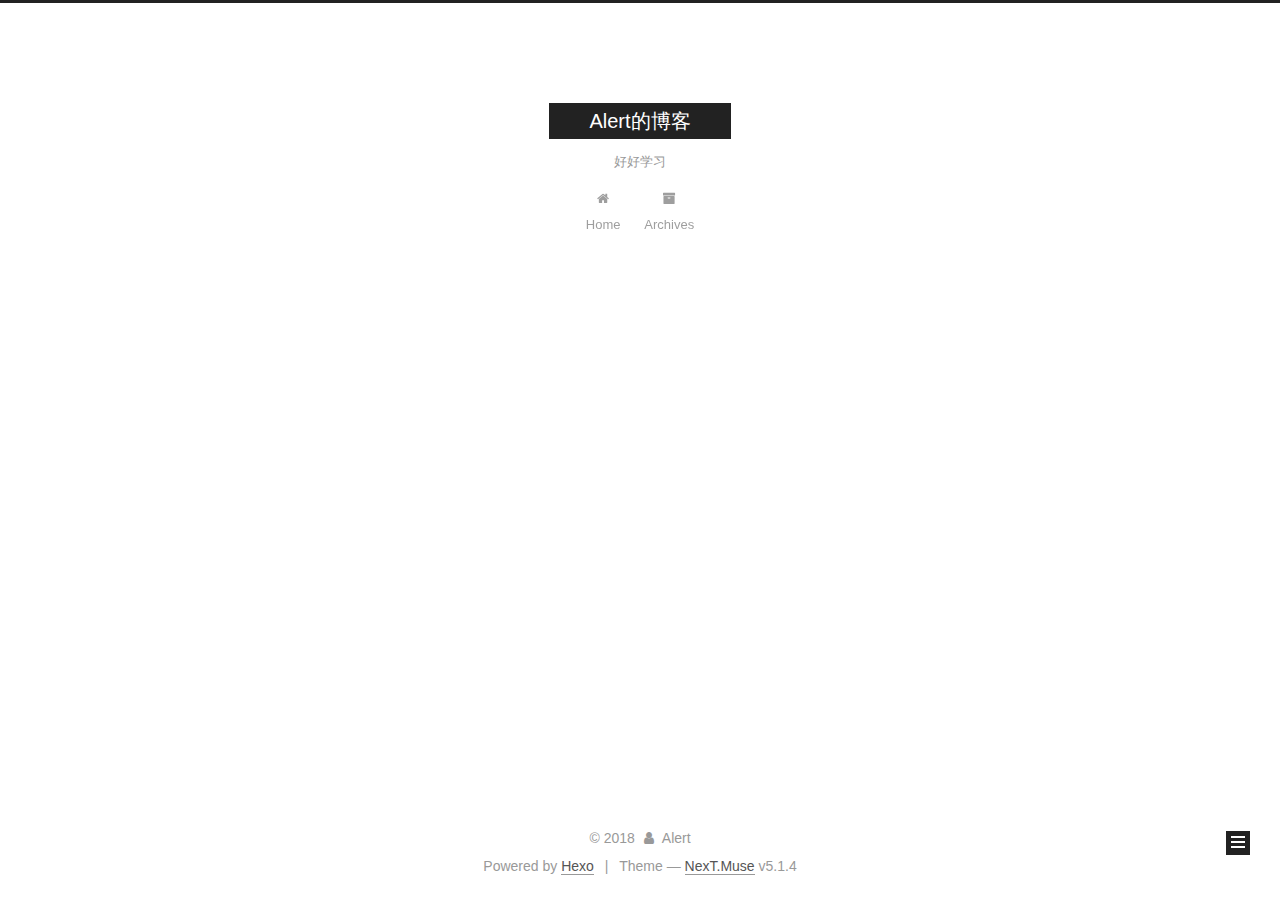
==== commit a74fdd18: "Site updated: 2018-07-31 23:21:13" ====
--- a/archives/index.html
+++ b/archives/index.html
@@ -40,29 +40,29 @@
 
   
   
-  <link href="/lib/fancybox/source/jquery.fancybox.css?v=2.1.5" rel="stylesheet" type="text/css" />
-
-
-
-
-
-
-
-<link href="/lib/font-awesome/css/font-awesome.min.css?v=4.6.2" rel="stylesheet" type="text/css" />
-
-<link href="/css/main.css?v=5.1.4" rel="stylesheet" type="text/css" />
-
-
-  <link rel="apple-touch-icon" sizes="180x180" href="/images/apple-touch-icon-next.png?v=5.1.4">
-
-
-  <link rel="icon" type="image/png" sizes="32x32" href="/images/favicon-32x32-next.png?v=5.1.4">
-
-
-  <link rel="icon" type="image/png" sizes="16x16" href="/images/favicon-16x16-next.png?v=5.1.4">
-
-
-  <link rel="mask-icon" href="/images/logo.svg?v=5.1.4" color="#222">
+  <link href="https:/zhongmingkun.github.io/Alert.github.io/lib/fancybox/source/jquery.fancybox.css?v=2.1.5" rel="stylesheet" type="text/css" />
+
+
+
+
+
+
+
+<link href="https:/zhongmingkun.github.io/Alert.github.io/lib/font-awesome/css/font-awesome.min.css?v=4.6.2" rel="stylesheet" type="text/css" />
+
+<link href="https:/zhongmingkun.github.io/Alert.github.io/css/main.css?v=5.1.4" rel="stylesheet" type="text/css" />
+
+
+  <link rel="apple-touch-icon" sizes="180x180" href="https:/zhongmingkun.github.io/Alert.github.io/images/apple-touch-icon-next.png?v=5.1.4">
+
+
+  <link rel="icon" type="image/png" sizes="32x32" href="https:/zhongmingkun.github.io/Alert.github.io/images/favicon-32x32-next.png?v=5.1.4">
+
+
+  <link rel="icon" type="image/png" sizes="16x16" href="https:/zhongmingkun.github.io/Alert.github.io/images/favicon-16x16-next.png?v=5.1.4">
+
+
+  <link rel="mask-icon" href="https:/zhongmingkun.github.io/Alert.github.io/images/logo.svg?v=5.1.4" color="#222">
 
 
 
@@ -96,7 +96,7 @@
 <script type="text/javascript" id="hexo.configurations">
   var NexT = window.NexT || {};
   var CONFIG = {
-    root: '/',
+    root: 'https://zhongmingkun.github.io/Alert.github.io/',
     scheme: 'Muse',
     version: '5.1.4',
     sidebar: {"position":"left","display":"post","offset":12,"b2t":false,"scrollpercent":false,"onmobile":false},
@@ -153,7 +153,7 @@
     
 
     <div class="custom-logo-site-title">
-      <a href="/"  class="brand" rel="start">
+      <a href="https://zhongmingkun.github.io/Alert.github.io/"  class="brand" rel="start">
         <span class="logo-line-before"><i></i></span>
         <span class="site-title">Alert的博客</span>
         <span class="logo-line-after"><i></i></span>
@@ -181,7 +181,7 @@
       
         
         <li class="menu-item menu-item-home">
-          <a href="/" rel="section">
+          <a href="https:/zhongmingkun.github.io/Alert.github.io/" rel="section">
             
               <i class="menu-item-icon fa fa-fw fa-home"></i> <br />
             
@@ -191,7 +191,7 @@
       
         
         <li class="menu-item menu-item-archives">
-          <a href="/archives/" rel="section">
+          <a href="https:/zhongmingkun.github.io/Alert.github.io/archives/" rel="section">
             
               <i class="menu-item-icon fa fa-fw fa-archive"></i> <br />
             
@@ -255,7 +255,7 @@
 
       <h2 class="post-title">
         
-            <a class="post-title-link" href="/2018/07/31/hello-world/" itemprop="url">
+            <a class="post-title-link" href="https:/zhongmingkun.github.io/Alert.github.io/2018/07/31/hello-world/" itemprop="url">
               
                 <span itemprop="name">Hello World</span>
               
@@ -327,7 +327,7 @@
             
               <div class="site-state-item site-state-posts">
               
-                <a href="/archives/">
+                <a href="https:/zhongmingkun.github.io/Alert.github.io/archives/">
               
                   <span class="site-state-item-count">1</span>
                   <span class="site-state-item-name">posts</span>
@@ -447,53 +447,53 @@
 
   
   
-    <script type="text/javascript" src="/lib/jquery/index.js?v=2.1.3"></script>
-  
-
-  
-  
-    <script type="text/javascript" src="/lib/fastclick/lib/fastclick.min.js?v=1.0.6"></script>
-  
-
-  
-  
-    <script type="text/javascript" src="/lib/jquery_lazyload/jquery.lazyload.js?v=1.9.7"></script>
-  
-
-  
-  
-    <script type="text/javascript" src="/lib/velocity/velocity.min.js?v=1.2.1"></script>
-  
-
-  
-  
-    <script type="text/javascript" src="/lib/velocity/velocity.ui.min.js?v=1.2.1"></script>
-  
-
-  
-  
-    <script type="text/javascript" src="/lib/fancybox/source/jquery.fancybox.pack.js?v=2.1.5"></script>
-  
-
-
-  
-
-
-  <script type="text/javascript" src="/js/src/utils.js?v=5.1.4"></script>
-
-  <script type="text/javascript" src="/js/src/motion.js?v=5.1.4"></script>
-
-
-
-  
-  
-
-  
-
-  
-
-
-  <script type="text/javascript" src="/js/src/bootstrap.js?v=5.1.4"></script>
+    <script type="text/javascript" src="https:/zhongmingkun.github.io/Alert.github.io/lib/jquery/index.js?v=2.1.3"></script>
+  
+
+  
+  
+    <script type="text/javascript" src="https:/zhongmingkun.github.io/Alert.github.io/lib/fastclick/lib/fastclick.min.js?v=1.0.6"></script>
+  
+
+  
+  
+    <script type="text/javascript" src="https:/zhongmingkun.github.io/Alert.github.io/lib/jquery_lazyload/jquery.lazyload.js?v=1.9.7"></script>
+  
+
+  
+  
+    <script type="text/javascript" src="https:/zhongmingkun.github.io/Alert.github.io/lib/velocity/velocity.min.js?v=1.2.1"></script>
+  
+
+  
+  
+    <script type="text/javascript" src="https:/zhongmingkun.github.io/Alert.github.io/lib/velocity/velocity.ui.min.js?v=1.2.1"></script>
+  
+
+  
+  
+    <script type="text/javascript" src="https:/zhongmingkun.github.io/Alert.github.io/lib/fancybox/source/jquery.fancybox.pack.js?v=2.1.5"></script>
+  
+
+
+  
+
+
+  <script type="text/javascript" src="https:/zhongmingkun.github.io/Alert.github.io/js/src/utils.js?v=5.1.4"></script>
+
+  <script type="text/javascript" src="https:/zhongmingkun.github.io/Alert.github.io/js/src/motion.js?v=5.1.4"></script>
+
+
+
+  
+  
+
+  
+
+  
+
+
+  <script type="text/javascript" src="https:/zhongmingkun.github.io/Alert.github.io/js/src/bootstrap.js?v=5.1.4"></script>
 
 
 
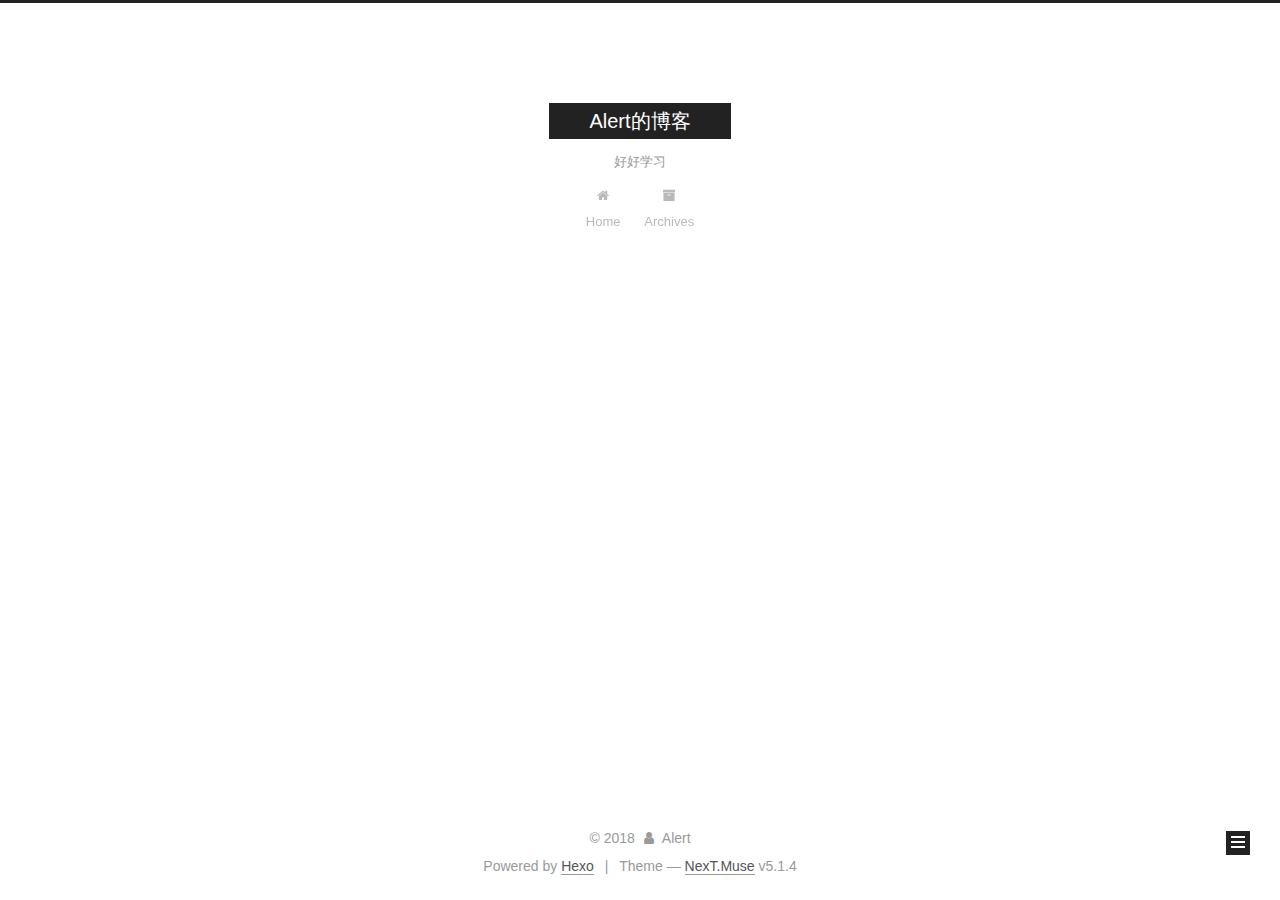
==== commit f3ff92d7: "Site updated: 2018-07-31 23:33:02" ====
--- a/archives/index.html
+++ b/archives/index.html
@@ -40,29 +40,29 @@
 
   
   
-  <link href="https:/zhongmingkun.github.io/Alert.github.io/lib/fancybox/source/jquery.fancybox.css?v=2.1.5" rel="stylesheet" type="text/css" />
-
-
-
-
-
-
-
-<link href="https:/zhongmingkun.github.io/Alert.github.io/lib/font-awesome/css/font-awesome.min.css?v=4.6.2" rel="stylesheet" type="text/css" />
-
-<link href="https:/zhongmingkun.github.io/Alert.github.io/css/main.css?v=5.1.4" rel="stylesheet" type="text/css" />
-
-
-  <link rel="apple-touch-icon" sizes="180x180" href="https:/zhongmingkun.github.io/Alert.github.io/images/apple-touch-icon-next.png?v=5.1.4">
-
-
-  <link rel="icon" type="image/png" sizes="32x32" href="https:/zhongmingkun.github.io/Alert.github.io/images/favicon-32x32-next.png?v=5.1.4">
-
-
-  <link rel="icon" type="image/png" sizes="16x16" href="https:/zhongmingkun.github.io/Alert.github.io/images/favicon-16x16-next.png?v=5.1.4">
-
-
-  <link rel="mask-icon" href="https:/zhongmingkun.github.io/Alert.github.io/images/logo.svg?v=5.1.4" color="#222">
+  <link href="https:/zhongmingkun.github.io/lib/fancybox/source/jquery.fancybox.css?v=2.1.5" rel="stylesheet" type="text/css" />
+
+
+
+
+
+
+
+<link href="https:/zhongmingkun.github.io/lib/font-awesome/css/font-awesome.min.css?v=4.6.2" rel="stylesheet" type="text/css" />
+
+<link href="https:/zhongmingkun.github.io/css/main.css?v=5.1.4" rel="stylesheet" type="text/css" />
+
+
+  <link rel="apple-touch-icon" sizes="180x180" href="https:/zhongmingkun.github.io/images/apple-touch-icon-next.png?v=5.1.4">
+
+
+  <link rel="icon" type="image/png" sizes="32x32" href="https:/zhongmingkun.github.io/images/favicon-32x32-next.png?v=5.1.4">
+
+
+  <link rel="icon" type="image/png" sizes="16x16" href="https:/zhongmingkun.github.io/images/favicon-16x16-next.png?v=5.1.4">
+
+
+  <link rel="mask-icon" href="https:/zhongmingkun.github.io/images/logo.svg?v=5.1.4" color="#222">
 
 
 
@@ -83,7 +83,7 @@
 <meta name="keywords" content="前端">
 <meta property="og:type" content="website">
 <meta property="og:title" content="Alert的博客">
-<meta property="og:url" content="https://zhongmingkun.github.io/Alert.github.io/archives/index.html">
+<meta property="og:url" content="https://zhongmingkun.github.io/archives/index.html">
 <meta property="og:site_name" content="Alert的博客">
 <meta property="og:description" content="Alert的博客">
 <meta property="og:locale" content="zh_CN">
@@ -96,7 +96,7 @@
 <script type="text/javascript" id="hexo.configurations">
   var NexT = window.NexT || {};
   var CONFIG = {
-    root: 'https://zhongmingkun.github.io/Alert.github.io/',
+    root: 'https://zhongmingkun.github.io/',
     scheme: 'Muse',
     version: '5.1.4',
     sidebar: {"position":"left","display":"post","offset":12,"b2t":false,"scrollpercent":false,"onmobile":false},
@@ -119,7 +119,7 @@
 
 
 
-  <link rel="canonical" href="https://zhongmingkun.github.io/Alert.github.io/archives/"/>
+  <link rel="canonical" href="https://zhongmingkun.github.io/archives/"/>
 
 
 
@@ -153,7 +153,7 @@
     
 
     <div class="custom-logo-site-title">
-      <a href="https://zhongmingkun.github.io/Alert.github.io/"  class="brand" rel="start">
+      <a href="https://zhongmingkun.github.io/"  class="brand" rel="start">
         <span class="logo-line-before"><i></i></span>
         <span class="site-title">Alert的博客</span>
         <span class="logo-line-after"><i></i></span>
@@ -181,7 +181,7 @@
       
         
         <li class="menu-item menu-item-home">
-          <a href="https:/zhongmingkun.github.io/Alert.github.io/" rel="section">
+          <a href="https:/zhongmingkun.github.io/" rel="section">
             
               <i class="menu-item-icon fa fa-fw fa-home"></i> <br />
             
@@ -191,7 +191,7 @@
       
         
         <li class="menu-item menu-item-archives">
-          <a href="https:/zhongmingkun.github.io/Alert.github.io/archives/" rel="section">
+          <a href="https:/zhongmingkun.github.io/archives/" rel="section">
             
               <i class="menu-item-icon fa fa-fw fa-archive"></i> <br />
             
@@ -255,7 +255,7 @@
 
       <h2 class="post-title">
         
-            <a class="post-title-link" href="https:/zhongmingkun.github.io/Alert.github.io/2018/07/31/hello-world/" itemprop="url">
+            <a class="post-title-link" href="https:/zhongmingkun.github.io/2018/07/31/hello-world/" itemprop="url">
               
                 <span itemprop="name">Hello World</span>
               
@@ -327,7 +327,7 @@
             
               <div class="site-state-item site-state-posts">
               
-                <a href="https:/zhongmingkun.github.io/Alert.github.io/archives/">
+                <a href="https:/zhongmingkun.github.io/archives/">
               
                   <span class="site-state-item-count">1</span>
                   <span class="site-state-item-name">posts</span>
@@ -447,53 +447,53 @@
 
   
   
-    <script type="text/javascript" src="https:/zhongmingkun.github.io/Alert.github.io/lib/jquery/index.js?v=2.1.3"></script>
-  
-
-  
-  
-    <script type="text/javascript" src="https:/zhongmingkun.github.io/Alert.github.io/lib/fastclick/lib/fastclick.min.js?v=1.0.6"></script>
-  
-
-  
-  
-    <script type="text/javascript" src="https:/zhongmingkun.github.io/Alert.github.io/lib/jquery_lazyload/jquery.lazyload.js?v=1.9.7"></script>
-  
-
-  
-  
-    <script type="text/javascript" src="https:/zhongmingkun.github.io/Alert.github.io/lib/velocity/velocity.min.js?v=1.2.1"></script>
-  
-
-  
-  
-    <script type="text/javascript" src="https:/zhongmingkun.github.io/Alert.github.io/lib/velocity/velocity.ui.min.js?v=1.2.1"></script>
-  
-
-  
-  
-    <script type="text/javascript" src="https:/zhongmingkun.github.io/Alert.github.io/lib/fancybox/source/jquery.fancybox.pack.js?v=2.1.5"></script>
-  
-
-
-  
-
-
-  <script type="text/javascript" src="https:/zhongmingkun.github.io/Alert.github.io/js/src/utils.js?v=5.1.4"></script>
-
-  <script type="text/javascript" src="https:/zhongmingkun.github.io/Alert.github.io/js/src/motion.js?v=5.1.4"></script>
-
-
-
-  
-  
-
-  
-
-  
-
-
-  <script type="text/javascript" src="https:/zhongmingkun.github.io/Alert.github.io/js/src/bootstrap.js?v=5.1.4"></script>
+    <script type="text/javascript" src="https:/zhongmingkun.github.io/lib/jquery/index.js?v=2.1.3"></script>
+  
+
+  
+  
+    <script type="text/javascript" src="https:/zhongmingkun.github.io/lib/fastclick/lib/fastclick.min.js?v=1.0.6"></script>
+  
+
+  
+  
+    <script type="text/javascript" src="https:/zhongmingkun.github.io/lib/jquery_lazyload/jquery.lazyload.js?v=1.9.7"></script>
+  
+
+  
+  
+    <script type="text/javascript" src="https:/zhongmingkun.github.io/lib/velocity/velocity.min.js?v=1.2.1"></script>
+  
+
+  
+  
+    <script type="text/javascript" src="https:/zhongmingkun.github.io/lib/velocity/velocity.ui.min.js?v=1.2.1"></script>
+  
+
+  
+  
+    <script type="text/javascript" src="https:/zhongmingkun.github.io/lib/fancybox/source/jquery.fancybox.pack.js?v=2.1.5"></script>
+  
+
+
+  
+
+
+  <script type="text/javascript" src="https:/zhongmingkun.github.io/js/src/utils.js?v=5.1.4"></script>
+
+  <script type="text/javascript" src="https:/zhongmingkun.github.io/js/src/motion.js?v=5.1.4"></script>
+
+
+
+  
+  
+
+  
+
+  
+
+
+  <script type="text/javascript" src="https:/zhongmingkun.github.io/js/src/bootstrap.js?v=5.1.4"></script>
 
 
 
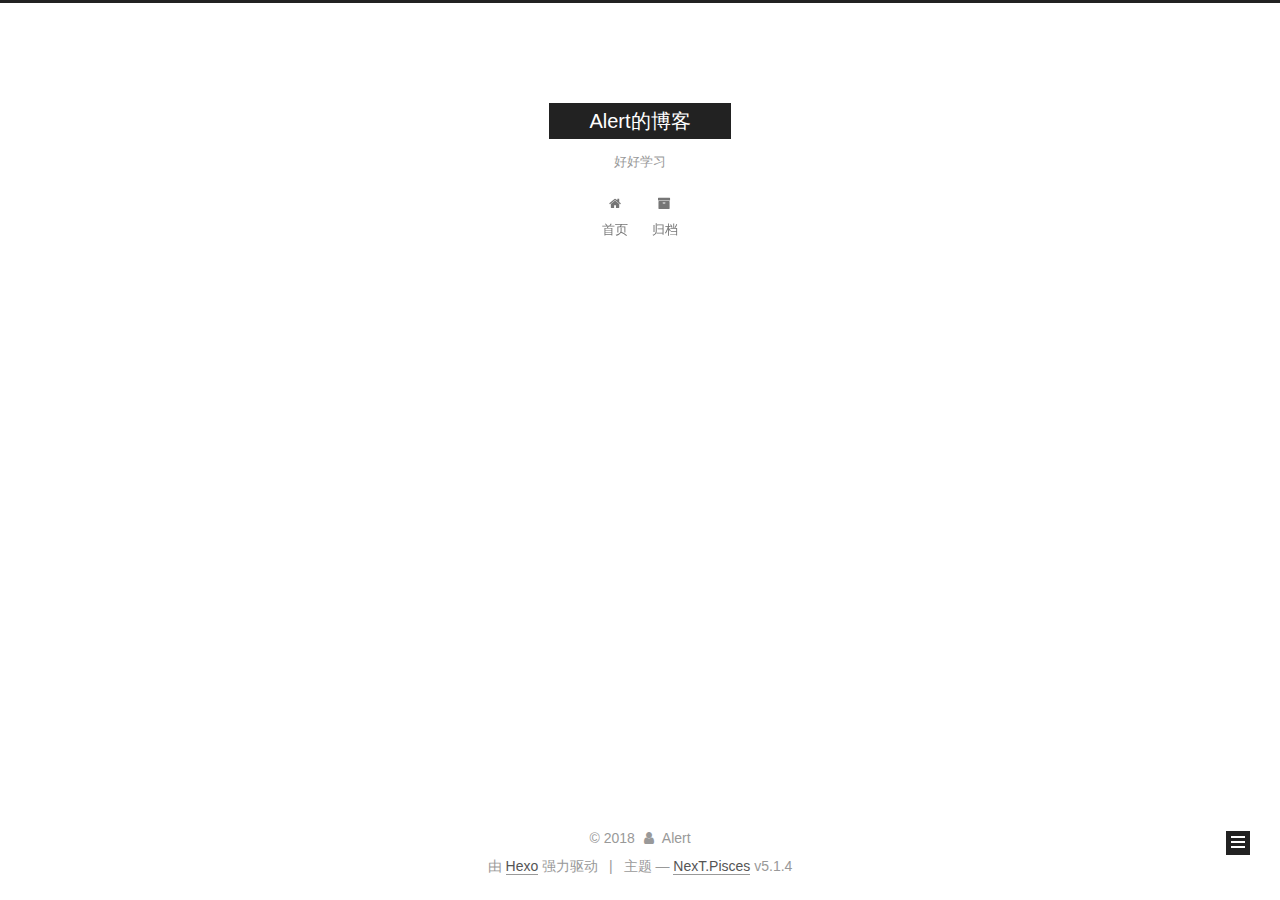
==== commit 17a9c019: "Site updated: 2018-07-31 23:46:53" ====
--- a/archives/index.html
+++ b/archives/index.html
@@ -5,7 +5,7 @@
   
 
 
-<html class="theme-next muse use-motion" lang="zh_CN">
+<html class="theme-next pisces use-motion" lang="zh-Hans">
 <head>
   <meta charset="UTF-8"/>
 <meta http-equiv="X-UA-Compatible" content="IE=edge" />
@@ -86,7 +86,7 @@
 <meta property="og:url" content="https://zhongmingkun.github.io/archives/index.html">
 <meta property="og:site_name" content="Alert的博客">
 <meta property="og:description" content="Alert的博客">
-<meta property="og:locale" content="zh_CN">
+<meta property="og:locale" content="zh-Hans">
 <meta name="twitter:card" content="summary">
 <meta name="twitter:title" content="Alert的博客">
 <meta name="twitter:description" content="Alert的博客">
@@ -97,7 +97,7 @@
   var NexT = window.NexT || {};
   var CONFIG = {
     root: 'https://zhongmingkun.github.io/',
-    scheme: 'Muse',
+    scheme: 'Pisces',
     version: '5.1.4',
     sidebar: {"position":"left","display":"post","offset":12,"b2t":false,"scrollpercent":false,"onmobile":false},
     fancybox: true,
@@ -105,7 +105,7 @@
     motion: {"enable":true,"async":false,"transition":{"post_block":"fadeIn","post_header":"slideDownIn","post_body":"slideDownIn","coll_header":"slideLeftIn","sidebar":"slideUpIn"}},
     duoshuo: {
       userId: '0',
-      author: 'Author'
+      author: '博主'
     },
     algolia: {
       applicationID: '',
@@ -125,7 +125,7 @@
 
 
 
-  <title>Archive | Alert的博客</title>
+  <title>归档 | Alert的博客</title>
   
 
 
@@ -137,7 +137,7 @@
 
 </head>
 
-<body itemscope itemtype="http://schema.org/WebPage" lang="zh_CN">
+<body itemscope itemtype="http://schema.org/WebPage" lang="zh-Hans">
 
   
   
@@ -185,7 +185,7 @@
             
               <i class="menu-item-icon fa fa-fw fa-home"></i> <br />
             
-            Home
+            首页
           </a>
         </li>
       
@@ -195,7 +195,7 @@
             
               <i class="menu-item-icon fa fa-fw fa-archive"></i> <br />
             
-            Archives
+            归档
           </a>
         </li>
       
@@ -231,7 +231,7 @@
         
           
         
-        Um..! 1 post. Keep on posting.
+        嗯..! 目前共计 1 篇日志。 继续努力。
       </span>
 
       
@@ -330,7 +330,7 @@
                 <a href="https:/zhongmingkun.github.io/archives/">
               
                   <span class="site-state-item-count">1</span>
-                  <span class="site-state-item-name">posts</span>
+                  <span class="site-state-item-name">日志</span>
                 </a>
               </div>
             
@@ -380,7 +380,7 @@
 </div>
 
 
-  <div class="powered-by">Powered by <a class="theme-link" target="_blank" href="https://hexo.io">Hexo</a></div>
+  <div class="powered-by">由 <a class="theme-link" target="_blank" href="https://hexo.io">Hexo</a> 强力驱动</div>
 
 
 
@@ -388,7 +388,7 @@
 
 
 
-  <div class="theme-info">Theme &mdash; <a class="theme-link" target="_blank" href="https://github.com/iissnan/hexo-theme-next">NexT.Muse</a> v5.1.4</div>
+  <div class="theme-info">主题 &mdash; <a class="theme-link" target="_blank" href="https://github.com/iissnan/hexo-theme-next">NexT.Pisces</a> v5.1.4</div>
 
 
 
@@ -488,6 +488,13 @@
   
   
 
+
+  <script type="text/javascript" src="https:/zhongmingkun.github.io/js/src/affix.js?v=5.1.4"></script>
+
+  <script type="text/javascript" src="https:/zhongmingkun.github.io/js/src/schemes/pisces.js?v=5.1.4"></script>
+
+
+
   
 
   
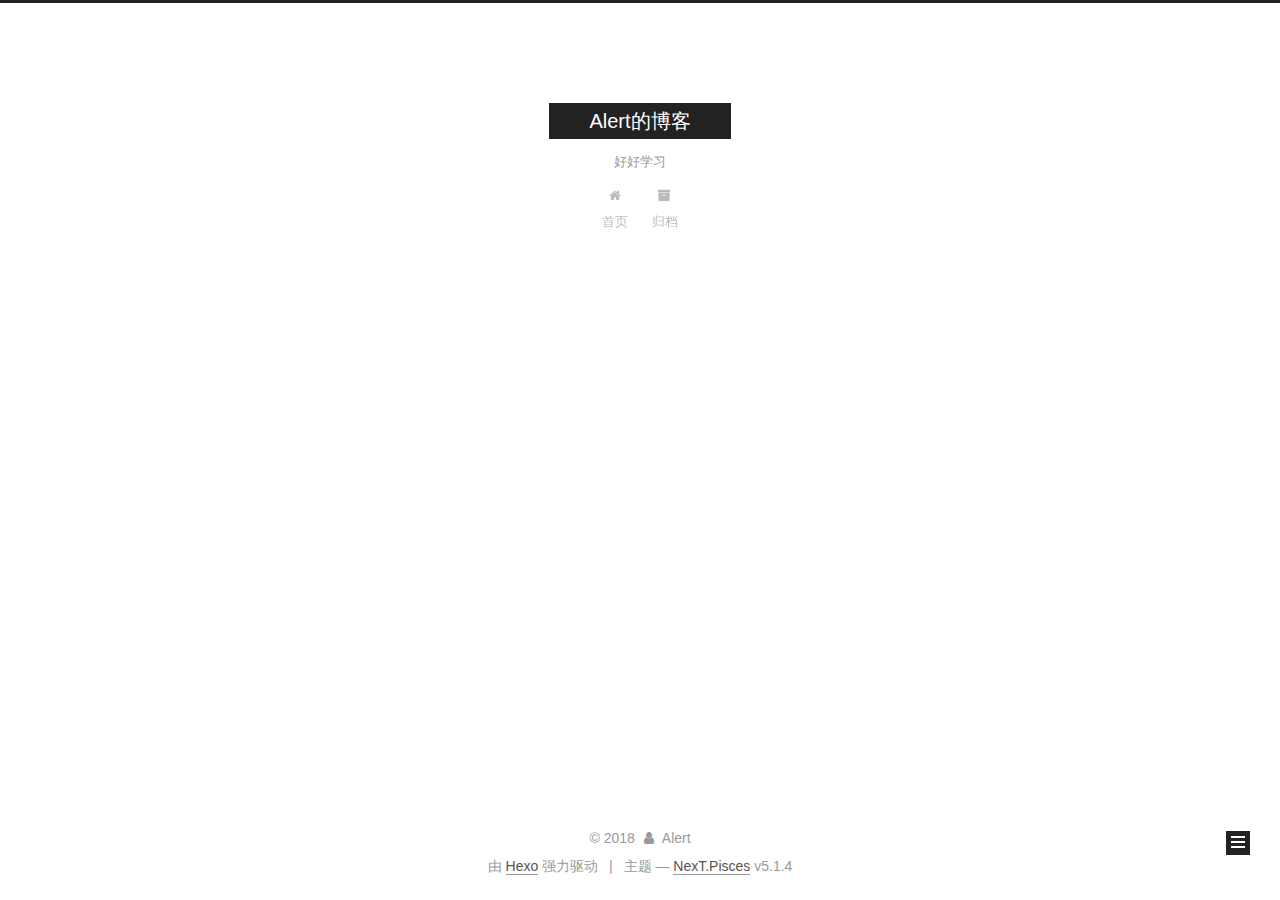
==== commit 0a6615f0: "Site updated: 2018-08-01 00:10:29" ====
--- a/archives/index.html
+++ b/archives/index.html
@@ -40,29 +40,29 @@
 
   
   
-  <link href="https:/zhongmingkun.github.io/lib/fancybox/source/jquery.fancybox.css?v=2.1.5" rel="stylesheet" type="text/css" />
-
-
-
-
-
-
-
-<link href="https:/zhongmingkun.github.io/lib/font-awesome/css/font-awesome.min.css?v=4.6.2" rel="stylesheet" type="text/css" />
-
-<link href="https:/zhongmingkun.github.io/css/main.css?v=5.1.4" rel="stylesheet" type="text/css" />
-
-
-  <link rel="apple-touch-icon" sizes="180x180" href="https:/zhongmingkun.github.io/images/apple-touch-icon-next.png?v=5.1.4">
-
-
-  <link rel="icon" type="image/png" sizes="32x32" href="https:/zhongmingkun.github.io/images/favicon-32x32-next.png?v=5.1.4">
-
-
-  <link rel="icon" type="image/png" sizes="16x16" href="https:/zhongmingkun.github.io/images/favicon-16x16-next.png?v=5.1.4">
-
-
-  <link rel="mask-icon" href="https:/zhongmingkun.github.io/images/logo.svg?v=5.1.4" color="#222">
+  <link href="/lib/fancybox/source/jquery.fancybox.css?v=2.1.5" rel="stylesheet" type="text/css" />
+
+
+
+
+
+
+
+<link href="/lib/font-awesome/css/font-awesome.min.css?v=4.6.2" rel="stylesheet" type="text/css" />
+
+<link href="/css/main.css?v=5.1.4" rel="stylesheet" type="text/css" />
+
+
+  <link rel="apple-touch-icon" sizes="180x180" href="/images/apple-touch-icon-next.png?v=5.1.4">
+
+
+  <link rel="icon" type="image/png" sizes="32x32" href="/images/favicon-32x32-next.png?v=5.1.4">
+
+
+  <link rel="icon" type="image/png" sizes="16x16" href="/images/favicon-16x16-next.png?v=5.1.4">
+
+
+  <link rel="mask-icon" href="/images/logo.svg?v=5.1.4" color="#222">
 
 
 
@@ -96,10 +96,10 @@
 <script type="text/javascript" id="hexo.configurations">
   var NexT = window.NexT || {};
   var CONFIG = {
-    root: 'https://zhongmingkun.github.io/',
+    root: '/',
     scheme: 'Pisces',
     version: '5.1.4',
-    sidebar: {"position":"left","display":"post","offset":12,"b2t":false,"scrollpercent":false,"onmobile":false},
+    sidebar: {"position":"left","display":"always","offset":12,"b2t":false,"scrollpercent":false,"onmobile":false},
     fancybox: true,
     tabs: true,
     motion: {"enable":true,"async":false,"transition":{"post_block":"fadeIn","post_header":"slideDownIn","post_body":"slideDownIn","coll_header":"slideLeftIn","sidebar":"slideUpIn"}},
@@ -153,7 +153,7 @@
     
 
     <div class="custom-logo-site-title">
-      <a href="https://zhongmingkun.github.io/"  class="brand" rel="start">
+      <a href="/"  class="brand" rel="start">
         <span class="logo-line-before"><i></i></span>
         <span class="site-title">Alert的博客</span>
         <span class="logo-line-after"><i></i></span>
@@ -181,7 +181,7 @@
       
         
         <li class="menu-item menu-item-home">
-          <a href="https:/zhongmingkun.github.io/" rel="section">
+          <a href="/" rel="section">
             
               <i class="menu-item-icon fa fa-fw fa-home"></i> <br />
             
@@ -191,7 +191,7 @@
       
         
         <li class="menu-item menu-item-archives">
-          <a href="https:/zhongmingkun.github.io/archives/" rel="section">
+          <a href="/archives/" rel="section">
             
               <i class="menu-item-icon fa fa-fw fa-archive"></i> <br />
             
@@ -255,7 +255,7 @@
 
       <h2 class="post-title">
         
-            <a class="post-title-link" href="https:/zhongmingkun.github.io/2018/07/31/hello-world/" itemprop="url">
+            <a class="post-title-link" href="/2018/07/31/hello-world/" itemprop="url">
               
                 <span itemprop="name">Hello World</span>
               
@@ -327,7 +327,7 @@
             
               <div class="site-state-item site-state-posts">
               
-                <a href="https:/zhongmingkun.github.io/archives/">
+                <a href="/archives/">
               
                   <span class="site-state-item-count">1</span>
                   <span class="site-state-item-name">日志</span>
@@ -447,60 +447,60 @@
 
   
   
-    <script type="text/javascript" src="https:/zhongmingkun.github.io/lib/jquery/index.js?v=2.1.3"></script>
-  
-
-  
-  
-    <script type="text/javascript" src="https:/zhongmingkun.github.io/lib/fastclick/lib/fastclick.min.js?v=1.0.6"></script>
-  
-
-  
-  
-    <script type="text/javascript" src="https:/zhongmingkun.github.io/lib/jquery_lazyload/jquery.lazyload.js?v=1.9.7"></script>
-  
-
-  
-  
-    <script type="text/javascript" src="https:/zhongmingkun.github.io/lib/velocity/velocity.min.js?v=1.2.1"></script>
-  
-
-  
-  
-    <script type="text/javascript" src="https:/zhongmingkun.github.io/lib/velocity/velocity.ui.min.js?v=1.2.1"></script>
-  
-
-  
-  
-    <script type="text/javascript" src="https:/zhongmingkun.github.io/lib/fancybox/source/jquery.fancybox.pack.js?v=2.1.5"></script>
-  
-
-
-  
-
-
-  <script type="text/javascript" src="https:/zhongmingkun.github.io/js/src/utils.js?v=5.1.4"></script>
-
-  <script type="text/javascript" src="https:/zhongmingkun.github.io/js/src/motion.js?v=5.1.4"></script>
-
-
-
-  
-  
-
-
-  <script type="text/javascript" src="https:/zhongmingkun.github.io/js/src/affix.js?v=5.1.4"></script>
-
-  <script type="text/javascript" src="https:/zhongmingkun.github.io/js/src/schemes/pisces.js?v=5.1.4"></script>
-
-
-
-  
-
-  
-
-
-  <script type="text/javascript" src="https:/zhongmingkun.github.io/js/src/bootstrap.js?v=5.1.4"></script>
+    <script type="text/javascript" src="/lib/jquery/index.js?v=2.1.3"></script>
+  
+
+  
+  
+    <script type="text/javascript" src="/lib/fastclick/lib/fastclick.min.js?v=1.0.6"></script>
+  
+
+  
+  
+    <script type="text/javascript" src="/lib/jquery_lazyload/jquery.lazyload.js?v=1.9.7"></script>
+  
+
+  
+  
+    <script type="text/javascript" src="/lib/velocity/velocity.min.js?v=1.2.1"></script>
+  
+
+  
+  
+    <script type="text/javascript" src="/lib/velocity/velocity.ui.min.js?v=1.2.1"></script>
+  
+
+  
+  
+    <script type="text/javascript" src="/lib/fancybox/source/jquery.fancybox.pack.js?v=2.1.5"></script>
+  
+
+
+  
+
+
+  <script type="text/javascript" src="/js/src/utils.js?v=5.1.4"></script>
+
+  <script type="text/javascript" src="/js/src/motion.js?v=5.1.4"></script>
+
+
+
+  
+  
+
+
+  <script type="text/javascript" src="/js/src/affix.js?v=5.1.4"></script>
+
+  <script type="text/javascript" src="/js/src/schemes/pisces.js?v=5.1.4"></script>
+
+
+
+  
+
+  
+
+
+  <script type="text/javascript" src="/js/src/bootstrap.js?v=5.1.4"></script>
 
 
 
--- a/css/main.css
+++ b/css/main.css
@@ -0,0 +1,2662 @@
+/* normalize.css v3.0.2 | MIT License | git.io/normalize */
+html {
+  font-family: sans-serif; /* 1 */
+  -ms-text-size-adjust: 100%; /* 2 */
+  -webkit-text-size-adjust: 100%; /* 2 */
+}
+body {
+  margin: 0;
+}
+article,
+aside,
+details,
+figcaption,
+figure,
+footer,
+header,
+hgroup,
+main,
+menu,
+nav,
+section,
+summary {
+  display: block;
+}
+audio,
+canvas,
+progress,
+video {
+  display: inline-block; /* 1 */
+  vertical-align: baseline; /* 2 */
+}
+audio:not([controls]) {
+  display: none;
+  height: 0;
+}
+[hidden],
+template {
+  display: none;
+}
+a {
+  background-color: transparent;
+}
+a:active,
+a:hover {
+  outline: 0;
+}
+abbr[title] {
+  border-bottom: 1px dotted;
+}
+b,
+strong {
+  font-weight: bold;
+}
+dfn {
+  font-style: italic;
+}
+h1 {
+  font-size: 2em;
+  margin: 0.67em 0;
+}
+mark {
+  background: #ff0;
+  color: #000;
+}
+small {
+  font-size: 80%;
+}
+sub,
+sup {
+  font-size: 75%;
+  line-height: 0;
+  position: relative;
+  vertical-align: baseline;
+}
+sup {
+  top: -0.5em;
+}
+sub {
+  bottom: -0.25em;
+}
+img {
+  border: 0;
+}
+svg:not(:root) {
+  overflow: hidden;
+}
+figure {
+  margin: 1em 40px;
+}
+hr {
+  -moz-box-sizing: content-box;
+  box-sizing: content-box;
+  height: 0;
+}
+pre {
+  overflow: auto;
+}
+code,
+kbd,
+pre,
+samp {
+  font-family: monospace, monospace;
+  font-size: 1em;
+}
+button,
+input,
+optgroup,
+select,
+textarea {
+  color: inherit; /* 1 */
+  font: inherit; /* 2 */
+  margin: 0; /* 3 */
+}
+button {
+  overflow: visible;
+}
+button,
+select {
+  text-transform: none;
+}
+button,
+html input[type="button"],
+input[type="reset"],
+input[type="submit"] {
+  -webkit-appearance: button; /* 2 */
+  cursor: pointer; /* 3 */
+}
+button[disabled],
+html input[disabled] {
+  cursor: default;
+}
+button::-moz-focus-inner,
+input::-moz-focus-inner {
+  border: 0;
+  padding: 0;
+}
+input {
+  line-height: normal;
+}
+input[type="checkbox"],
+input[type="radio"] {
+  box-sizing: border-box; /* 1 */
+  padding: 0; /* 2 */
+}
+input[type="number"]::-webkit-inner-spin-button,
+input[type="number"]::-webkit-outer-spin-button {
+  height: auto;
+}
+input[type="search"] {
+  -webkit-appearance: textfield; /* 1 */
+  -moz-box-sizing: content-box;
+  -webkit-box-sizing: content-box; /* 2 */
+  box-sizing: content-box;
+}
+input[type="search"]::-webkit-search-cancel-button,
+input[type="search"]::-webkit-search-decoration {
+  -webkit-appearance: none;
+}
+fieldset {
+  border: 1px solid #c0c0c0;
+  margin: 0 2px;
+  padding: 0.35em 0.625em 0.75em;
+}
+legend {
+  border: 0; /* 1 */
+  padding: 0; /* 2 */
+}
+textarea {
+  overflow: auto;
+}
+optgroup {
+  font-weight: bold;
+}
+table {
+  border-collapse: collapse;
+  border-spacing: 0;
+}
+td,
+th {
+  padding: 0;
+}
+::selection {
+  background: #262a30;
+  color: #fff;
+}
+body {
+  position: relative;
+  font-family: 'Lato', "PingFang SC", "Microsoft YaHei", sans-serif;
+  font-size: 14px;
+  line-height: 2;
+  color: #555;
+  background: #fff;
+}
+@media (max-width: 767px) {
+  body {
+    padding-right: 0 !important;
+  }
+}
+@media (min-width: 768px) and (max-width: 991px) {
+  body {
+    padding-right: 0 !important;
+  }
+}
+@media (min-width: 1600px) {
+  body {
+    font-size: 16px;
+  }
+}
+h1,
+h2,
+h3,
+h4,
+h5,
+h6 {
+  margin: 0;
+  padding: 0;
+  font-weight: bold;
+  line-height: 1.5;
+  font-family: 'Lato', "PingFang SC", "Microsoft YaHei", sans-serif;
+}
+h2,
+h3,
+h4,
+h5,
+h6 {
+  margin: 20px 0 15px;
+}
+h1 {
+  font-size: 22px;
+}
+@media (max-width: 767px) {
+  h1 {
+    font-size: 18px;
+  }
+}
+h2 {
+  font-size: 20px;
+}
+@media (max-width: 767px) {
+  h2 {
+    font-size: 16px;
+  }
+}
+h3 {
+  font-size: 18px;
+}
+@media (max-width: 767px) {
+  h3 {
+    font-size: 14px;
+  }
+}
+h4 {
+  font-size: 16px;
+}
+@media (max-width: 767px) {
+  h4 {
+    font-size: 12px;
+  }
+}
+h5 {
+  font-size: 14px;
+}
+@media (max-width: 767px) {
+  h5 {
+    font-size: 10px;
+  }
+}
+h6 {
+  font-size: 12px;
+}
+@media (max-width: 767px) {
+  h6 {
+    font-size: 8px;
+  }
+}
+p {
+  margin: 0 0 20px 0;
+}
+a {
+  color: #555;
+  text-decoration: none;
+  outline: none;
+  border-bottom: 1px solid #999;
+  word-wrap: break-word;
+}
+a:hover {
+  color: #222;
+  border-bottom-color: #222;
+}
+blockquote {
+  margin: 0;
+  padding: 0;
+}
+img {
+  display: block;
+  margin: auto;
+  max-width: 100%;
+  height: auto;
+}
+hr {
+  margin: 40px 0;
+  height: 3px;
+  border: none;
+  background-color: #ddd;
+  background-image: repeating-linear-gradient(-45deg, #fff, #fff 4px, transparent 4px, transparent 8px);
+}
+blockquote {
+  padding: 0 15px;
+  color: #666;
+  border-left: 4px solid #ddd;
+}
+blockquote cite::before {
+  content: "-";
+  padding: 0 5px;
+}
+dt {
+  font-weight: 700;
+}
+dd {
+  margin: 0;
+  padding: 0;
+}
+kbd {
+  border: 1px solid #ccc;
+  border-radius: 0.2em;
+  box-shadow: 0.1em 0.1em 0.2em rgba(0,0,0,0.1);
+  background-color: #f9f9f9;
+  font-family: inherit;
+  background-image: -webkit-linear-gradient(top, #eee, #fff, #eee);
+  padding: 0.1em 0.3em;
+  white-space: nowrap;
+}
+.text-left {
+  text-align: left;
+}
+.text-center {
+  text-align: center;
+}
+.text-right {
+  text-align: right;
+}
+.text-justify {
+  text-align: justify;
+}
+.text-nowrap {
+  white-space: nowrap;
+}
+.text-lowercase {
+  text-transform: lowercase;
+}
+.text-uppercase {
+  text-transform: uppercase;
+}
+.text-capitalize {
+  text-transform: capitalize;
+}
+.center-block {
+  display: block;
+  margin-left: auto;
+  margin-right: auto;
+}
+.clearfix:before,
+.clearfix:after {
+  content: " ";
+  display: table;
+}
+.clearfix:after {
+  clear: both;
+}
+.pullquote {
+  width: 45%;
+}
+.pullquote.left {
+  float: left;
+  margin-left: 5px;
+  margin-right: 10px;
+}
+.pullquote.right {
+  float: right;
+  margin-left: 10px;
+  margin-right: 5px;
+}
+.affix.affix.affix {
+  position: fixed;
+}
+.translation {
+  margin-top: -20px;
+  font-size: 14px;
+  color: #999;
+}
+.scrollbar-measure {
+  width: 100px;
+  height: 100px;
+  overflow: scroll;
+  position: absolute;
+  top: -9999px;
+}
+.use-motion .motion-element {
+  opacity: 0;
+}
+table {
+  margin: 20px 0;
+  width: 100%;
+  border-collapse: collapse;
+  border-spacing: 0;
+  border: 1px solid #ddd;
+  font-size: 14px;
+  table-layout: fixed;
+  word-wrap: break-all;
+}
+table>tbody>tr:nth-of-type(odd) {
+  background-color: #f9f9f9;
+}
+table>tbody>tr:hover {
+  background-color: #f5f5f5;
+}
+caption,
+th,
+td {
+  padding: 8px;
+  text-align: left;
+  vertical-align: middle;
+  font-weight: normal;
+}
+th,
+td {
+  border-bottom: 3px solid #ddd;
+  border-right: 1px solid #eee;
+}
+th {
+  padding-bottom: 10px;
+  font-weight: 700;
+}
+td {
+  border-bottom-width: 1px;
+}
+html,
+body {
+  height: 100%;
+}
+.container {
+  position: relative;
+  min-height: 100%;
+}
+.header-inner {
+  margin: 0 auto;
+  padding: 100px 0 70px;
+  width: 700px;
+}
+@media (min-width: 1600px) {
+  .container .header-inner {
+    width: 900px;
+  }
+}
+.main {
+  padding-bottom: 150px;
+}
+.main-inner {
+  margin: 0 auto;
+  width: 700px;
+}
+@media (min-width: 1600px) {
+  .container .main-inner {
+    width: 900px;
+  }
+}
+.footer {
+  position: absolute;
+  left: 0;
+  bottom: 0;
+  width: 100%;
+  min-height: 50px;
+}
+.footer-inner {
+  box-sizing: border-box;
+  margin: 20px auto;
+  width: 700px;
+}
+@media (min-width: 1600px) {
+  .container .footer-inner {
+    width: 900px;
+  }
+}
+pre,
+.highlight {
+  overflow: auto;
+  margin: 20px 0;
+  padding: 0;
+  font-size: 13px;
+  color: #4d4d4c;
+  background: #f7f7f7;
+  line-height: 1.6;
+}
+pre,
+code {
+  font-family: consolas, Menlo, "PingFang SC", "Microsoft YaHei", monospace;
+}
+code {
+  padding: 2px 4px;
+  word-wrap: break-word;
+  color: #555;
+  background: #eee;
+  border-radius: 3px;
+  font-size: 13px;
+}
+pre {
+  padding: 10px;
+}
+pre code {
+  padding: 0;
+  color: #4d4d4c;
+  background: none;
+  text-shadow: none;
+}
+.highlight {
+  border-radius: 1px;
+}
+.highlight pre {
+  border: none;
+  margin: 0;
+  padding: 10px 0;
+}
+.highlight table {
+  margin: 0;
+  width: auto;
+  border: none;
+}
+.highlight td {
+  border: none;
+  padding: 0;
+}
+.highlight figcaption {
+  font-size: 1em;
+  color: #4d4d4c;
+  line-height: 1em;
+  margin-bottom: 1em;
+}
+.highlight figcaption:before,
+.highlight figcaption:after {
+  content: " ";
+  display: table;
+}
+.highlight figcaption:after {
+  clear: both;
+}
+.highlight figcaption a {
+  float: right;
+  color: #4d4d4c;
+}
+.highlight figcaption a:hover {
+  border-bottom-color: #4d4d4c;
+}
+.highlight .gutter pre {
+  padding-left: 10px;
+  padding-right: 10px;
+  color: #869194;
+  text-align: right;
+  background-color: #eff2f3;
+}
+.highlight .code pre {
+  width: 100%;
+  padding-left: 10px;
+  padding-right: 10px;
+  background-color: #f7f7f7;
+}
+.highlight .line {
+  height: 20px;
+}
+.gutter {
+  -webkit-user-select: none;
+  -moz-user-select: none;
+  -ms-user-select: none;
+  user-select: none;
+}
+.gist table {
+  width: auto;
+}
+.gist table td {
+  border: none;
+}
+pre .deletion {
+  background: #fdd;
+}
+pre .addition {
+  background: #dfd;
+}
+pre .meta {
+  color: #8959a8;
+}
+pre .comment {
+  color: #8e908c;
+}
+pre .variable,
+pre .attribute,
+pre .tag,
+pre .regexp,
+pre .ruby .constant,
+pre .xml .tag .title,
+pre .xml .pi,
+pre .xml .doctype,
+pre .html .doctype,
+pre .css .id,
+pre .css .class,
+pre .css .pseudo {
+  color: #c82829;
+}
+pre .number,
+pre .preprocessor,
+pre .built_in,
+pre .literal,
+pre .params,
+pre .constant,
+pre .command {
+  color: #f5871f;
+}
+pre .ruby .class .title,
+pre .css .rules .attribute,
+pre .string,
+pre .value,
+pre .inheritance,
+pre .header,
+pre .ruby .symbol,
+pre .xml .cdata,
+pre .special,
+pre .number,
+pre .formula {
+  color: #718c00;
+}
+pre .title,
+pre .css .hexcolor {
+  color: #3e999f;
+}
+pre .function,
+pre .python .decorator,
+pre .python .title,
+pre .ruby .function .title,
+pre .ruby .title .keyword,
+pre .perl .sub,
+pre .javascript .title,
+pre .coffeescript .title {
+  color: #4271ae;
+}
+pre .keyword,
+pre .javascript .function {
+  color: #8959a8;
+}
+.full-image.full-image.full-image.full-image {
+  border: none;
+  max-width: 100%;
+  width: auto;
+  margin: 20px auto 25px;
+}
+@media (min-width: 992px) {
+  .full-image.full-image.full-image.full-image {
+    max-width: none;
+    width: 110%;
+    margin: 25px -5%;
+  }
+}
+.blockquote-center,
+.page-home .post-type-quote blockquote,
+.page-post-detail .post-type-quote blockquote {
+  position: relative;
+  margin: 40px 0;
+  padding: 0;
+  border-left: none;
+  text-align: center;
+}
+.blockquote-center::before,
+.page-home .post-type-quote blockquote::before,
+.page-post-detail .post-type-quote blockquote::before,
+.blockquote-center::after,
+.page-home .post-type-quote blockquote::after,
+.page-post-detail .post-type-quote blockquote::after {
+  position: absolute;
+  content: ' ';
+  display: block;
+  width: 100%;
+  height: 24px;
+  opacity: 0.2;
+  background-repeat: no-repeat;
+  background-position: 0 -6px;
+  background-size: 22px 22px;
+}
+.blockquote-center::before,
+.page-home .post-type-quote blockquote::before,
+.page-post-detail .post-type-quote blockquote::before {
+  top: -20px;
+  background-image: url("../images/quote-l.svg");
+  border-top: 1px solid #ccc;
+}
+.blockquote-center::after,
+.page-home .post-type-quote blockquote::after,
+.page-post-detail .post-type-quote blockquote::after {
+  bottom: -20px;
+  background-image: url("../images/quote-r.svg");
+  border-bottom: 1px solid #ccc;
+  background-position: 100% 8px;
+}
+.blockquote-center p,
+.page-home .post-type-quote blockquote p,
+.page-post-detail .post-type-quote blockquote p,
+.blockquote-center div,
+.page-home .post-type-quote blockquote div,
+.page-post-detail .post-type-quote blockquote div {
+  text-align: center;
+}
+.post .post-body .group-picture img {
+  box-sizing: border-box;
+  padding: 0 3px;
+  border: none;
+}
+.post .group-picture-row {
+  overflow: hidden;
+  margin-top: 6px;
+}
+.post .group-picture-row:first-child {
+  margin-top: 0;
+}
+.post .group-picture-column {
+  float: left;
+}
+.page-post-detail .post-body .group-picture-column {
+  float: none;
+  margin-top: 10px;
+  width: auto !important;
+}
+.page-post-detail .post-body .group-picture-column img {
+  margin: 0 auto;
+}
+.page-archive .group-picture-container {
+  overflow: hidden;
+}
+.page-archive .group-picture-row {
+  float: left;
+}
+.page-archive .group-picture-row:first-child {
+  margin-top: 6px;
+}
+.page-archive .group-picture-column {
+  max-width: 150px;
+  max-height: 150px;
+}
+.post-body .note {
+  position: relative;
+  padding: 15px;
+  margin-bottom: 20px;
+  border: 1px solid #eee;
+  border-left-width: 5px;
+  border-radius: 3px;
+}
+.post-body .note h2,
+.post-body .note h3,
+.post-body .note h4,
+.post-body .note h5,
+.post-body .note h6 {
+  margin-top: 0;
+  margin-bottom: 0;
+  border-bottom: initial;
+  padding-top: 0 !important;
+}
+.post-body .note p:first-child,
+.post-body .note ul:first-child,
+.post-body .note ol:first-child,
+.post-body .note table:first-child,
+.post-body .note pre:first-child,
+.post-body .note blockquote:first-child {
+  margin-top: 0;
+}
+.post-body .note p:last-child,
+.post-body .note ul:last-child,
+.post-body .note ol:last-child,
+.post-body .note table:last-child,
+.post-body .note pre:last-child,
+.post-body .note blockquote:last-child {
+  margin-bottom: 0;
+}
+.post-body .note.default {
+  border-left-color: #777;
+}
+.post-body .note.default h2,
+.post-body .note.default h3,
+.post-body .note.default h4,
+.post-body .note.default h5,
+.post-body .note.default h6 {
+  color: #777;
+}
+.post-body .note.primary {
+  border-left-color: #6f42c1;
+}
+.post-body .note.primary h2,
+.post-body .note.primary h3,
+.post-body .note.primary h4,
+.post-body .note.primary h5,
+.post-body .note.primary h6 {
+  color: #6f42c1;
+}
+.post-body .note.info {
+  border-left-color: #428bca;
+}
+.post-body .note.info h2,
+.post-body .note.info h3,
+.post-body .note.info h4,
+.post-body .note.info h5,
+.post-body .note.info h6 {
+  color: #428bca;
+}
+.post-body .note.success {
+  border-left-color: #5cb85c;
+}
+.post-body .note.success h2,
+.post-body .note.success h3,
+.post-body .note.success h4,
+.post-body .note.success h5,
+.post-body .note.success h6 {
+  color: #5cb85c;
+}
+.post-body .note.warning {
+  border-left-color: #f0ad4e;
+}
+.post-body .note.warning h2,
+.post-body .note.warning h3,
+.post-body .note.warning h4,
+.post-body .note.warning h5,
+.post-body .note.warning h6 {
+  color: #f0ad4e;
+}
+.post-body .note.danger {
+  border-left-color: #d9534f;
+}
+.post-body .note.danger h2,
+.post-body .note.danger h3,
+.post-body .note.danger h4,
+.post-body .note.danger h5,
+.post-body .note.danger h6 {
+  color: #d9534f;
+}
+.post-body .label {
+  display: inline;
+  padding: 0 2px;
+  white-space: nowrap;
+}
+.post-body .label.default {
+  background-color: #f0f0f0;
+}
+.post-body .label.primary {
+  background-color: #efe6f7;
+}
+.post-body .label.info {
+  background-color: #e5f2f8;
+}
+.post-body .label.success {
+  background-color: #e7f4e9;
+}
+.post-body .label.warning {
+  background-color: #fcf6e1;
+}
+.post-body .label.danger {
+  background-color: #fae8eb;
+}
+.post-body .tabs {
+  position: relative;
+  display: block;
+  margin-bottom: 20px;
+  padding-top: 10px;
+}
+.post-body .tabs ul.nav-tabs {
+  margin: 0;
+  padding: 0;
+  display: flex;
+  margin-bottom: -1px;
+}
+@media (max-width: 413px) {
+  .post-body .tabs ul.nav-tabs {
+    display: block;
+    margin-bottom: 5px;
+  }
+}
+.post-body .tabs ul.nav-tabs li.tab {
+  list-style-type: none !important;
+  margin: 0 0.25em 0 0;
+  border-top: 3px solid transparent;
+  border-left: 1px solid transparent;
+  border-right: 1px solid transparent;
+}
+@media (max-width: 413px) {
+  .post-body .tabs ul.nav-tabs li.tab {
+    margin: initial;
+    border-top: 1px solid transparent;
+    border-left: 3px solid transparent;
+    border-right: 1px solid transparent;
+    border-bottom: 1px solid transparent;
+  }
+}
+.post-body .tabs ul.nav-tabs li.tab a {
+  outline: 0;
+  border-bottom: initial;
+  display: block;
+  line-height: 1.8em;
+  padding: 0.25em 0.75em;
+  transition-duration: 0.2s;
+  transition-timing-function: ease-out;
+  transition-delay: 0s;
+}
+.post-body .tabs ul.nav-tabs li.tab a i {
+  width: 1.285714285714286em;
+}
+.post-body .tabs ul.nav-tabs li.tab.active {
+  border-top: 3px solid #fc6423;
+  border-left: 1px solid #ddd;
+  border-right: 1px solid #ddd;
+  background-color: #fff;
+}
+@media (max-width: 413px) {
+  .post-body .tabs ul.nav-tabs li.tab.active {
+    border-top: 1px solid #ddd;
+    border-left: 3px solid #fc6423;
+    border-right: 1px solid #ddd;
+    border-bottom: 1px solid #ddd;
+  }
+}
+.post-body .tabs ul.nav-tabs li.tab.active a {
+  cursor: default;
+  color: #555;
+}
+.post-body .tabs .tab-content {
+  background-color: #fff;
+}
+.post-body .tabs .tab-content .tab-pane {
+  border: 1px solid #ddd;
+  padding: 20px 20px 0 20px;
+}
+.post-body .tabs .tab-content .tab-pane:not(.active) {
+  display: none !important;
+}
+.post-body .tabs .tab-content .tab-pane.active {
+  display: block !important;
+}
+.btn {
+  display: inline-block;
+  padding: 0 20px;
+  font-size: 14px;
+  color: #fff;
+  background: #222;
+  border: 2px solid #222;
+  text-decoration: none;
+  border-radius: 0;
+  transition-property: background-color;
+  transition-duration: 0.2s;
+  transition-timing-function: ease-in-out;
+  transition-delay: 0s;
+  line-height: 2;
+}
+.btn:hover {
+  border-color: #222;
+  color: #222;
+  background: #fff;
+}
+.btn +.btn {
+  margin: 0 0 8px 8px;
+}
+.btn .fa-fw {
+  width: 1.285714285714286em;
+  text-align: left;
+}
+.btn-bar {
+  display: block;
+  width: 22px;
+  height: 2px;
+  background: #555;
+  border-radius: 1px;
+}
+.btn-bar+.btn-bar {
+  margin-top: 4px;
+}
+.pagination {
+  margin: 120px 0 40px;
+  text-align: center;
+  border-top: 1px solid #eee;
+}
+.page-number-basic,
+.pagination .prev,
+.pagination .next,
+.pagination .page-number,
+.pagination .space {
+  display: inline-block;
+  position: relative;
+  top: -1px;
+  margin: 0 10px;
+  padding: 0 11px;
+}
+@media (max-width: 767px) {
+  .page-number-basic,
+  .pagination .prev,
+  .pagination .next,
+  .pagination .page-number,
+  .pagination .space {
+    margin: 0 5px;
+  }
+}
+.pagination .prev,
+.pagination .next,
+.pagination .page-number {
+  border-bottom: 0;
+  border-top: 1px solid #eee;
+  transition-property: border-color;
+  transition-duration: 0.2s;
+  transition-timing-function: ease-in-out;
+  transition-delay: 0s;
+}
+.pagination .prev:hover,
+.pagination .next:hover,
+.pagination .page-number:hover {
+  border-top-color: #222;
+}
+.pagination .space {
+  padding: 0;
+  margin: 0;
+}
+.pagination .prev {
+  margin-left: 0;
+}
+.pagination .next {
+  margin-right: 0;
+}
+.pagination .page-number.current {
+  color: #fff;
+  background: #ccc;
+  border-top-color: #ccc;
+}
+@media (max-width: 767px) {
+  .pagination {
+    border-top: none;
+  }
+  .pagination .prev,
+  .pagination .next,
+  .pagination .page-number {
+    margin-bottom: 10px;
+    border-top: 0;
+    border-bottom: 1px solid #eee;
+    padding: 0 10px;
+  }
+  .pagination .prev:hover,
+  .pagination .next:hover,
+  .pagination .page-number:hover {
+    border-bottom-color: #222;
+  }
+}
+.comments {
+  margin: 60px 20px 0;
+}
+.tag-cloud {
+  text-align: center;
+}
+.tag-cloud a {
+  display: inline-block;
+  margin: 10px;
+}
+.back-to-top {
+  box-sizing: border-box;
+  position: fixed;
+  bottom: -100px;
+  right: 30px;
+  z-index: 1050;
+  padding: 0 6px;
+  width: 24px;
+  background: #222;
+  font-size: 12px;
+  opacity: 1;
+  color: #fff;
+  cursor: pointer;
+  text-align: center;
+  -webkit-transform: translateZ(0);
+  transition-property: bottom;
+  transition-duration: 0.2s;
+  transition-timing-function: ease-in-out;
+  transition-delay: 0s;
+}
+@media (min-width: 768px) and (max-width: 991px) {
+  .back-to-top {
+    display: none !important;
+  }
+}
+@media (max-width: 767px) {
+  .back-to-top {
+    display: none !important;
+  }
+}
+.back-to-top.back-to-top-on {
+  bottom: 19px;
+}
+.header {
+  background: transparent;
+}
+.header-inner {
+  position: relative;
+}
+.headband {
+  height: 3px;
+  background: #222;
+}
+.site-meta {
+  margin: 0;
+  text-align: center;
+}
+@media (max-width: 767px) {
+  .site-meta {
+    text-align: center;
+  }
+}
+.brand {
+  position: relative;
+  display: inline-block;
+  padding: 0 40px;
+  color: #fff;
+  background: #222;
+  border-bottom: none;
+}
+.brand:hover {
+  color: #fff;
+}
+.logo {
+  display: inline-block;
+  margin-right: 5px;
+  line-height: 36px;
+  vertical-align: top;
+}
+.site-title {
+  display: inline-block;
+  vertical-align: top;
+  line-height: 36px;
+  font-size: 20px;
+  font-weight: normal;
+  font-family: 'Lato', "PingFang SC", "Microsoft YaHei", sans-serif;
+}
+.site-subtitle {
+  margin-top: 10px;
+  font-size: 13px;
+  color: #999;
+}
+.use-motion .brand {
+  opacity: 0;
+}
+.use-motion .logo,
+.use-motion .site-title,
+.use-motion .site-subtitle {
+  opacity: 0;
+  position: relative;
+  top: -10px;
+}
+.site-nav-toggle {
+  display: none;
+  position: absolute;
+  top: 10px;
+  left: 10px;
+}
+@media (max-width: 767px) {
+  .site-nav-toggle {
+    display: block;
+  }
+}
+.site-nav-toggle button {
+  margin-top: 2px;
+  padding: 9px 10px;
+  background: transparent;
+  border: none;
+}
+@media (max-width: 767px) {
+  .site-nav {
+    display: none;
+    margin: 0 -10px;
+    padding: 0 10px;
+    clear: both;
+    border-top: 1px solid #ddd;
+  }
+}
+@media (min-width: 768px) and (max-width: 991px) {
+  .site-nav {
+    display: block !important;
+  }
+}
+@media (min-width: 992px) {
+  .site-nav {
+    display: block !important;
+  }
+}
+.menu {
+  margin-top: 20px;
+  padding-left: 0;
+  text-align: center;
+}
+.menu .menu-item {
+  display: inline-block;
+  margin: 0 10px;
+  list-style: none;
+}
+@media screen and (max-width: 767px) {
+  .menu .menu-item {
+    margin-top: 10px;
+  }
+}
+.menu .menu-item a {
+  display: block;
+  font-size: 13px;
+  line-height: inherit;
+  border-bottom: 1px solid transparent;
+  transition-property: border-color;
+  transition-duration: 0.2s;
+  transition-timing-function: ease-in-out;
+  transition-delay: 0s;
+}
+.menu .menu-item a:hover {
+  border-bottom-color: #222;
+}
+.menu .menu-item .fa {
+  margin-right: 5px;
+}
+.use-motion .menu-item {
+  opacity: 0;
+}
+.post-body {
+  font-family: 'Lato', "PingFang SC", "Microsoft YaHei", sans-serif;
+}
+@media (max-width: 767px) {
+  .post-body {
+    word-break: break-word;
+  }
+}
+.post-body .fancybox img {
+  display: block !important;
+  margin: 0 auto;
+  cursor: pointer;
+  cursor: zoom-in;
+  cursor: -webkit-zoom-in;
+}
+.post-body .image-caption,
+.post-body .figure .caption {
+  margin: -20px auto 15px;
+  text-align: center;
+  font-size: 14px;
+  color: #999;
+  font-weight: bold;
+  line-height: 1;
+}
+.post-sticky-flag {
+  display: inline-block;
+  font-size: 16px;
+  -ms-transform: rotate(30deg);
+  -webkit-transform: rotate(30deg);
+  -moz-transform: rotate(30deg);
+  -ms-transform: rotate(30deg);
+  -o-transform: rotate(30deg);
+  transform: rotate(30deg);
+}
+.use-motion .post-block,
+.use-motion .pagination,
+.use-motion .comments {
+  opacity: 0;
+}
+.use-motion .post-header {
+  opacity: 0;
+}
+.use-motion .post-body {
+  opacity: 0;
+}
+.use-motion .collection-title {
+  opacity: 0;
+}
+.posts-expand {
+  padding-top: 40px;
+}
+@media (max-width: 767px) {
+  .posts-expand {
+    margin: 0 20px;
+  }
+  .post-body pre .gutter pre {
+    padding-right: 10px;
+  }
+  .post-body .highlight {
+    margin-left: 0px;
+    margin-right: 0px;
+    padding: 0;
+  }
+  .post-body .highlight .gutter pre {
+    padding-right: 10px;
+  }
+}
+@media (min-width: 992px) {
+  .posts-expand .post-body {
+    text-align: justify;
+  }
+}
+.posts-expand .post-body h2,
+.posts-expand .post-body h3,
+.posts-expand .post-body h4,
+.posts-expand .post-body h5,
+.posts-expand .post-body h6 {
+  padding-top: 10px;
+}
+.posts-expand .post-body h2 .header-anchor,
+.posts-expand .post-body h3 .header-anchor,
+.posts-expand .post-body h4 .header-anchor,
+.posts-expand .post-body h5 .header-anchor,
+.posts-expand .post-body h6 .header-anchor {
+  float: right;
+  margin-left: 10px;
+  color: #ccc;
+  border-bottom-style: none;
+  visibility: hidden;
+}
+.posts-expand .post-body h2 .header-anchor:hover,
+.posts-expand .post-body h3 .header-anchor:hover,
+.posts-expand .post-body h4 .header-anchor:hover,
+.posts-expand .post-body h5 .header-anchor:hover,
+.posts-expand .post-body h6 .header-anchor:hover {
+  color: inherit;
+}
+.posts-expand .post-body h2:hover .header-anchor,
+.posts-expand .post-body h3:hover .header-anchor,
+.posts-expand .post-body h4:hover .header-anchor,
+.posts-expand .post-body h5:hover .header-anchor,
+.posts-expand .post-body h6:hover .header-anchor {
+  visibility: visible;
+}
+.posts-expand .post-body ul li {
+  list-style: circle;
+}
+.posts-expand .post-body img {
+  box-sizing: border-box;
+  margin: auto;
+  padding: 3px;
+  border: 1px solid #ddd;
+}
+.posts-expand .post-body .fancybox img {
+  margin: 0 auto 25px;
+}
+@media (max-width: 767px) {
+  .posts-collapse {
+    margin: 0 20px;
+  }
+  .posts-collapse .post-title,
+  .posts-collapse .post-meta {
+    display: block;
+    width: auto;
+    text-align: left;
+  }
+}
+.posts-collapse {
+  position: relative;
+  z-index: 1010;
+  margin-left: 55px;
+}
+.posts-collapse::after {
+  content: " ";
+  position: absolute;
+  top: 20px;
+  left: 0;
+  margin-left: -2px;
+  width: 4px;
+  height: 100%;
+  background: #f5f5f5;
+  z-index: -1;
+}
+@media (max-width: 767px) {
+  .posts-collapse {
+    margin: 0 20px;
+  }
+}
+.posts-collapse .collection-title {
+  position: relative;
+  margin: 60px 0;
+}
+.posts-collapse .collection-title h1,
+.posts-collapse .collection-title h2 {
+  margin-left: 20px;
+}
+.posts-collapse .collection-title small {
+  color: #bbb;
+  margin-left: 5px;
+}
+.posts-collapse .collection-title::before {
+  content: " ";
+  position: absolute;
+  left: 0;
+  top: 50%;
+  margin-left: -4px;
+  margin-top: -4px;
+  width: 8px;
+  height: 8px;
+  background: #bbb;
+  border-radius: 50%;
+}
+.posts-collapse .post {
+  margin: 30px 0;
+}
+.posts-collapse .post-header {
+  position: relative;
+  transition-duration: 0.2s;
+  transition-timing-function: ease-in-out;
+  transition-delay: 0s;
+  transition-property: border;
+  border-bottom: 1px dashed #ccc;
+}
+.posts-collapse .post-header::before {
+  content: " ";
+  position: absolute;
+  left: 0;
+  top: 12px;
+  width: 6px;
+  height: 6px;
+  margin-left: -4px;
+  background: #bbb;
+  border-radius: 50%;
+  border: 1px solid #fff;
+  transition-duration: 0.2s;
+  transition-timing-function: ease-in-out;
+  transition-delay: 0s;
+  transition-property: background;
+}
+.posts-collapse .post-header:hover {
+  border-bottom-color: #666;
+}
+.posts-collapse .post-header:hover::before {
+  background: #222;
+}
+.posts-collapse .post-meta {
+  position: absolute;
+  font-size: 12px;
+  left: 20px;
+  top: 5px;
+}
+.posts-collapse .post-comments-count {
+  display: none;
+}
+.posts-collapse .post-title {
+  margin-left: 60px;
+  font-size: 16px;
+  font-weight: normal;
+  line-height: inherit;
+}
+.posts-collapse .post-title::after {
+  margin-left: 3px;
+  opacity: 0.6;
+}
+.posts-collapse .post-title a {
+  color: #666;
+  border-bottom: none;
+}
+.page-home .post-type-quote .post-header,
+.page-post-detail .post-type-quote .post-header,
+.page-home .post-type-quote .post-tags,
+.page-post-detail .post-type-quote .post-tags {
+  display: none;
+}
+.posts-expand .post-title {
+  text-align: center;
+  word-break: break-word;
+  font-weight: 400;
+}
+.posts-expand .post-title-link {
+  display: inline-block;
+  position: relative;
+  color: #555;
+  border-bottom: none;
+  line-height: 1.2;
+  vertical-align: top;
+}
+.posts-expand .post-title-link::before {
+  content: "";
+  position: absolute;
+  width: 100%;
+  height: 2px;
+  bottom: 0;
+  left: 0;
+  background-color: #000;
+  visibility: hidden;
+  -webkit-transform: scaleX(0);
+  -moz-transform: scaleX(0);
+  -ms-transform: scaleX(0);
+  -o-transform: scaleX(0);
+  transform: scaleX(0);
+  transition-duration: 0.2s;
+  transition-timing-function: ease-in-out;
+  transition-delay: 0s;
+}
+.posts-expand .post-title-link:hover::before {
+  visibility: visible;
+  -webkit-transform: scaleX(1);
+  -moz-transform: scaleX(1);
+  -ms-transform: scaleX(1);
+  -o-transform: scaleX(1);
+  transform: scaleX(1);
+}
+.posts-expand .post-title-link .fa {
+  font-size: 16px;
+}
+.posts-expand .post-meta {
+  margin: 3px 0 60px 0;
+  color: #999;
+  font-family: 'Lato', "PingFang SC", "Microsoft YaHei", sans-serif;
+  font-size: 12px;
+  text-align: center;
+}
+.posts-expand .post-meta .post-category-list {
+  display: inline-block;
+  margin: 0;
+  padding: 3px;
+}
+.posts-expand .post-meta .post-category-list-link {
+  color: #999;
+}
+.posts-expand .post-meta .post-description {
+  font-size: 14px;
+  margin-top: 2px;
+}
+.post-meta-divider {
+  margin: 0 0.5em;
+}
+.post-meta-item-icon {
+  margin-right: 3px;
+}
+@media (min-width: 768px) and (max-width: 991px) {
+  .post-meta-item-icon {
+    display: inline-block;
+  }
+}
+@media (max-width: 767px) {
+  .post-meta-item-icon {
+    display: inline-block;
+  }
+}
+@media (min-width: 768px) and (max-width: 991px) {
+  .post-meta-item-text {
+    display: none;
+  }
+}
+@media (max-width: 767px) {
+  .post-meta-item-text {
+    display: none;
+  }
+}
+@media (max-width: 767px) {
+  .posts-expand .post-comments-count {
+    display: none;
+  }
+}
+.post-button {
+  margin-top: 40px;
+}
+.posts-expand .post-tags {
+  margin-top: 40px;
+  text-align: center;
+}
+.posts-expand .post-tags a {
+  display: inline-block;
+  margin-right: 10px;
+  font-size: 13px;
+}
+.post-nav {
+  display: table;
+  margin-top: 15px;
+  width: 100%;
+  border-top: 1px solid #eee;
+}
+.post-nav-divider {
+  display: table-cell;
+  width: 10%;
+}
+.post-nav-item {
+  display: table-cell;
+  padding: 10px 0 0 0;
+  width: 45%;
+  vertical-align: top;
+}
+.post-nav-item a {
+  position: relative;
+  display: block;
+  line-height: 25px;
+  font-size: 14px;
+  color: #555;
+  border-bottom: none;
+}
+.post-nav-item a:hover {
+  color: #222;
+  border-bottom: none;
+}
+.post-nav-item a:active {
+  top: 2px;
+}
+.post-nav-item .fa {
+  position: absolute;
+  top: 8px;
+  left: 0;
+  font-size: 12px;
+}
+.post-nav-next a {
+  padding-left: 15px;
+}
+.post-nav-prev {
+  text-align: right;
+}
+.post-nav-prev a {
+  padding-right: 15px;
+}
+.post-nav-prev .fa {
+  right: 0;
+  left: auto;
+}
+.posts-expand .post-eof {
+  display: block;
+  margin: 80px auto 60px;
+  width: 8%;
+  height: 1px;
+  background: #ccc;
+  text-align: center;
+}
+.post:last-child .post-eof.post-eof.post-eof {
+  display: none;
+}
+.post-gallery {
+  display: table;
+  table-layout: fixed;
+  width: 100%;
+  border-collapse: separate;
+}
+.post-gallery-row {
+  display: table-row;
+}
+.post-gallery .post-gallery-img {
+  display: table-cell;
+  text-align: center;
+  vertical-align: middle;
+  border: none;
+}
+.post-gallery .post-gallery-img img {
+  max-width: 100%;
+  max-height: 100%;
+  border: none;
+}
+.fancybox-close,
+.fancybox-close:hover {
+  border: none;
+}
+.rtl.post-body p,
+.rtl.post-body a,
+.rtl.post-body h1,
+.rtl.post-body h2,
+.rtl.post-body h3,
+.rtl.post-body h4,
+.rtl.post-body h5,
+.rtl.post-body h6,
+.rtl.post-body li,
+.rtl.post-body ul,
+.rtl.post-body ol {
+  direction: rtl;
+  font-family: UKIJ Ekran;
+}
+.rtl.post-title {
+  font-family: UKIJ Ekran;
+}
+.sidebar {
+  position: fixed;
+  right: 0;
+  top: 0;
+  bottom: 0;
+  width: 0;
+  z-index: 1040;
+  box-shadow: inset 0 2px 6px #000;
+  background: #222;
+  -webkit-transform: translateZ(0);
+}
+.sidebar a {
+  color: #999;
+  border-bottom-color: #555;
+}
+.sidebar a:hover {
+  color: #eee;
+}
+@media (min-width: 768px) and (max-width: 991px) {
+  .sidebar {
+    display: none !important;
+  }
+}
+@media (max-width: 767px) {
+  .sidebar {
+    display: none !important;
+  }
+}
+.sidebar-inner {
+  position: relative;
+  padding: 20px 10px;
+  color: #999;
+  text-align: center;
+}
+.site-overview-wrap {
+  overflow: hidden;
+}
+.site-overview {
+  overflow-y: auto;
+  overflow-x: hidden;
+}
+.sidebar-toggle {
+  position: fixed;
+  right: 30px;
+  bottom: 45px;
+  width: 14px;
+  height: 14px;
+  padding: 5px;
+  background: #222;
+  line-height: 0;
+  z-index: 1050;
+  cursor: pointer;
+  -webkit-transform: translateZ(0);
+}
+@media (min-width: 768px) and (max-width: 991px) {
+  .sidebar-toggle {
+    display: none !important;
+  }
+}
+@media (max-width: 767px) {
+  .sidebar-toggle {
+    display: none !important;
+  }
+}
+.sidebar-toggle-line {
+  position: relative;
+  display: inline-block;
+  vertical-align: top;
+  height: 2px;
+  width: 100%;
+  background: #fff;
+  margin-top: 3px;
+}
+.sidebar-toggle-line:first-child {
+  margin-top: 0;
+}
+.site-author-image {
+  display: block;
+  margin: 0 auto;
+  padding: 2px;
+  max-width: 96px;
+  height: auto;
+  border: 2px solid #333;
+}
+.site-author-name {
+  margin: 5px 0 0;
+  text-align: center;
+  color: #f5f5f5;
+  font-weight: normal;
+}
+.site-description {
+  margin-top: 5px;
+  text-align: center;
+  font-size: 14px;
+  color: #999;
+}
+.site-state {
+  overflow: hidden;
+  line-height: 1.4;
+  white-space: nowrap;
+  text-align: center;
+}
+.site-state-item {
+  display: inline-block;
+  padding: 0 15px;
+  border-left: 1px solid #333;
+}
+.site-state-item:first-child {
+  border-left: none;
+}
+.site-state-item a {
+  border-bottom: none;
+}
+.site-state-item-count {
+  display: block;
+  text-align: center;
+  color: inherit;
+  font-weight: 600;
+  font-size: 18px;
+}
+.site-state-item-name {
+  font-size: 13px;
+  color: inherit;
+}
+.feed-link {
+  margin-top: 20px;
+}
+.feed-link a {
+  display: inline-block;
+  padding: 0 15px;
+  color: #fc6423;
+  border: 1px solid #fc6423;
+  border-radius: 4px;
+}
+.feed-link a i {
+  color: #fc6423;
+  font-size: 14px;
+}
+.feed-link a:hover {
+  color: #fff;
+  background: #fc6423;
+}
+.feed-link a:hover i {
+  color: #fff;
+}
+.links-of-author {
+  margin-top: 20px;
+}
+.links-of-author a {
+  display: inline-block;
+  vertical-align: middle;
+  margin-right: 10px;
+  margin-bottom: 10px;
+  border-bottom-color: #555;
+  font-size: 13px;
+}
+.links-of-author a:before {
+  display: inline-block;
+  vertical-align: middle;
+  margin-right: 3px;
+  content: " ";
+  width: 4px;
+  height: 4px;
+  border-radius: 50%;
+  background: #60c675;
+}
+.links-of-blogroll {
+  font-size: 13px;
+}
+.links-of-blogroll-title {
+  margin-top: 20px;
+  font-size: 14px;
+  font-weight: 600;
+}
+.links-of-blogroll-list {
+  margin: 0;
+  padding: 0;
+  list-style: none;
+}
+.links-of-blogroll-item {
+  padding: 2px 10px;
+}
+.links-of-blogroll-item a {
+  max-width: 280px;
+  box-sizing: border-box;
+  display: inline-block;
+  overflow: hidden;
+  white-space: nowrap;
+  text-overflow: ellipsis;
+}
+.sidebar-nav {
+  margin: 0 0 20px;
+  padding-left: 0;
+}
+.sidebar-nav li {
+  display: inline-block;
+  cursor: pointer;
+  border-bottom: 1px solid transparent;
+  font-size: 14px;
+  color: #555;
+}
+.sidebar-nav li:hover {
+  color: #f5f5f5;
+}
+.page-post-detail .sidebar-nav-toc {
+  padding: 0 5px;
+}
+.page-post-detail .sidebar-nav-overview {
+  margin-left: 10px;
+}
+.sidebar-nav .sidebar-nav-active {
+  color: #87daff;
+  border-bottom-color: #87daff;
+}
+.sidebar-nav .sidebar-nav-active:hover {
+  color: #87daff;
+}
+.sidebar-panel {
+  display: none;
+}
+.sidebar-panel-active {
+  display: block;
+}
+.post-toc-empty {
+  font-size: 14px;
+  color: #666;
+}
+.post-toc-wrap {
+  overflow: hidden;
+}
+.post-toc {
+  overflow: auto;
+}
+.post-toc ol {
+  margin: 0;
+  padding: 0 2px 5px 10px;
+  text-align: left;
+  list-style: none;
+  font-size: 14px;
+}
+.post-toc ol > ol {
+  padding-left: 0;
+}
+.post-toc ol a {
+  transition-duration: 0.2s;
+  transition-timing-function: ease-in-out;
+  transition-delay: 0s;
+  transition-property: all;
+  color: #999;
+  border-bottom-color: #555;
+}
+.post-toc ol a:hover {
+  color: #ccc;
+  border-bottom-color: #ccc;
+}
+.post-toc .nav-item {
+  overflow: hidden;
+  text-overflow: ellipsis;
+  text-align: justify;
+  white-space: nowrap;
+  line-height: 1.8;
+}
+.post-toc .nav .nav-child {
+  display: none;
+}
+.post-toc .nav .active > .nav-child {
+  display: block;
+}
+.post-toc .nav .active-current > .nav-child {
+  display: block;
+}
+.post-toc .nav .active-current > .nav-child > .nav-item {
+  display: block;
+}
+.post-toc .nav .active > a {
+  color: #87daff;
+  border-bottom-color: #87daff;
+}
+.post-toc .nav .active-current > a {
+  color: #87daff;
+}
+.post-toc .nav .active-current > a:hover {
+  color: #87daff;
+}
+.footer {
+  font-size: 14px;
+  color: #999;
+}
+.footer img {
+  border: none;
+}
+.footer-inner {
+  text-align: center;
+}
+.with-love {
+  display: inline-block;
+  margin: 0 5px;
+}
+.powered-by,
+.theme-info {
+  display: inline-block;
+}
+.cc-license {
+  margin-top: 10px;
+  text-align: center;
+}
+.cc-license .cc-opacity {
+  opacity: 0.7;
+  border-bottom: none;
+}
+.cc-license .cc-opacity:hover {
+  opacity: 0.9;
+}
+.cc-license img {
+  display: inline-block;
+}
+.theme-next #ds-thread #ds-reset {
+  color: #555;
+}
+.theme-next #ds-thread #ds-reset .ds-replybox {
+  margin-bottom: 30px;
+}
+.theme-next #ds-thread #ds-reset .ds-replybox .ds-avatar,
+.theme-next #ds-reset .ds-avatar img {
+  box-shadow: none;
+}
+.theme-next #ds-thread #ds-reset .ds-textarea-wrapper {
+  border-color: #c7d4e1;
+  background: none;
+  border-top-right-radius: 3px;
+  border-top-left-radius: 3px;
+}
+.theme-next #ds-thread #ds-reset .ds-textarea-wrapper textarea {
+  height: 60px;
+}
+.theme-next #ds-reset .ds-rounded-top {
+  border-radius: 0;
+}
+.theme-next #ds-thread #ds-reset .ds-post-toolbar {
+  box-sizing: border-box;
+  border: 1px solid #c7d4e1;
+  background: #f6f8fa;
+}
+.theme-next #ds-thread #ds-reset .ds-post-options {
+  height: 40px;
+  border: none;
+  background: none;
+}
+.theme-next #ds-thread #ds-reset .ds-toolbar-buttons {
+  top: 11px;
+}
+.theme-next #ds-thread #ds-reset .ds-sync {
+  top: 5px;
+}
+.theme-next #ds-thread #ds-reset .ds-post-button {
+  top: 4px;
+  right: 5px;
+  width: 90px;
+  height: 30px;
+  border: 1px solid #c5ced7;
+  border-radius: 3px;
+  background-image: linear-gradient(#fbfbfc, #f5f7f9);
+  color: #60676d;
+}
+.theme-next #ds-thread #ds-reset .ds-post-button:hover {
+  background-position: 0 -30px;
+  color: #60676d;
+}
+.theme-next #ds-thread #ds-reset .ds-comments-info {
+  padding: 10px 0;
+}
+.theme-next #ds-thread #ds-reset .ds-sort {
+  display: none;
+}
+.theme-next #ds-thread #ds-reset li.ds-tab a.ds-current {
+  border: none;
+  background: #f6f8fa;
+  color: #60676d;
+}
+.theme-next #ds-thread #ds-reset li.ds-tab a.ds-current:hover {
+  background-color: #e9f0f7;
+  color: #60676d;
+}
+.theme-next #ds-thread #ds-reset li.ds-tab a {
+  border-radius: 2px;
+  padding: 5px;
+}
+.theme-next #ds-thread #ds-reset .ds-login-buttons p {
+  color: #999;
+  line-height: 36px;
+}
+.theme-next #ds-thread #ds-reset .ds-login-buttons .ds-service-list li {
+  height: 28px;
+}
+.theme-next #ds-thread #ds-reset .ds-service-list a {
+  background: none;
+  padding: 5px;
+  border: 1px solid;
+  border-radius: 3px;
+  text-align: center;
+}
+.theme-next #ds-thread #ds-reset .ds-service-list a:hover {
+  color: #fff;
+  background: #666;
+}
+.theme-next #ds-thread #ds-reset .ds-service-list .ds-weibo {
+  color: #fc9b00;
+  border-color: #fc9b00;
+}
+.theme-next #ds-thread #ds-reset .ds-service-list .ds-weibo:hover {
+  background: #fc9b00;
+}
+.theme-next #ds-thread #ds-reset .ds-service-list .ds-qq {
+  color: #60a3ec;
+  border-color: #60a3ec;
+}
+.theme-next #ds-thread #ds-reset .ds-service-list .ds-qq:hover {
+  background: #60a3ec;
+}
+.theme-next #ds-thread #ds-reset .ds-service-list .ds-renren {
+  color: #2e7ac4;
+  border-color: #2e7ac4;
+}
+.theme-next #ds-thread #ds-reset .ds-service-list .ds-renren:hover {
+  background: #2e7ac4;
+}
+.theme-next #ds-thread #ds-reset .ds-service-list .ds-douban {
+  color: #37994c;
+  border-color: #37994c;
+}
+.theme-next #ds-thread #ds-reset .ds-service-list .ds-douban:hover {
+  background: #37994c;
+}
+.theme-next #ds-thread #ds-reset .ds-service-list .ds-kaixin {
+  color: #fef20d;
+  border-color: #fef20d;
+}
+.theme-next #ds-thread #ds-reset .ds-service-list .ds-kaixin:hover {
+  background: #fef20d;
+}
+.theme-next #ds-thread #ds-reset .ds-service-list .ds-netease {
+  color: #f00;
+  border-color: #f00;
+}
+.theme-next #ds-thread #ds-reset .ds-service-list .ds-netease:hover {
+  background: #f00;
+}
+.theme-next #ds-thread #ds-reset .ds-service-list .ds-sohu {
+  color: #ffcb05;
+  border-color: #ffcb05;
+}
+.theme-next #ds-thread #ds-reset .ds-service-list .ds-sohu:hover {
+  background: #ffcb05;
+}
+.theme-next #ds-thread #ds-reset .ds-service-list .ds-baidu {
+  color: #2831e0;
+  border-color: #2831e0;
+}
+.theme-next #ds-thread #ds-reset .ds-service-list .ds-baidu:hover {
+  background: #2831e0;
+}
+.theme-next #ds-thread #ds-reset .ds-service-list .ds-google {
+  color: #166bec;
+  border-color: #166bec;
+}
+.theme-next #ds-thread #ds-reset .ds-service-list .ds-google:hover {
+  background: #166bec;
+}
+.theme-next #ds-thread #ds-reset .ds-service-list .ds-weixin {
+  color: #00ce0d;
+  border-color: #00ce0d;
+}
+.theme-next #ds-thread #ds-reset .ds-service-list .ds-weixin:hover {
+  background: #00ce0d;
+}
+.theme-next #ds-thread #ds-reset .ds-service-list .ds-more-services {
+  border: none;
+}
+.theme-next #ds-thread #ds-reset .ds-service-list .ds-more-services:hover {
+  background: none;
+}
+.theme-next #ds-reset .duoshuo-ua-admin {
+  display: inline-block;
+  color: #f00;
+}
+.theme-next #ds-reset .duoshuo-ua-platform,
+.theme-next #ds-reset .duoshuo-ua-browser {
+  color: #ccc;
+}
+.theme-next #ds-reset .duoshuo-ua-platform .fa,
+.theme-next #ds-reset .duoshuo-ua-browser .fa {
+  display: inline-block;
+  margin-right: 3px;
+}
+.theme-next #ds-reset .duoshuo-ua-separator {
+  display: inline-block;
+  margin-left: 5px;
+}
+.theme-next .this_ua {
+  background-color: #ccc !important;
+  border-radius: 4px;
+  padding: 0 5px !important;
+  margin: 1px 1px !important;
+  border: 1px solid #bbb !important;
+  color: #fff;
+  display: inline-block !important;
+}
+.theme-next .this_ua.admin {
+  background-color: #d9534f !important;
+  border-color: #d9534f !important;
+}
+.theme-next .this_ua.platform.iOS,
+.theme-next .this_ua.platform.Mac,
+.theme-next .this_ua.platform.Windows {
+  background-color: #39b3d7 !important;
+  border-color: #46b8da !important;
+}
+.theme-next .this_ua.platform.Linux {
+  background-color: #3a3a3a !important;
+  border-color: #1f1f1f !important;
+}
+.theme-next .this_ua.platform.Android {
+  background-color: #00c47d !important;
+  border-color: #01b171 !important;
+}
+.theme-next .this_ua.browser.Mobile,
+.theme-next .this_ua.browser.Chrome {
+  background-color: #5cb85c !important;
+  border-color: #4cae4c !important;
+}
+.theme-next .this_ua.browser.Firefox {
+  background-color: #f0ad4e !important;
+  border-color: #eea236 !important;
+}
+.theme-next .this_ua.browser.Maxthon,
+.theme-next .this_ua.browser.IE {
+  background-color: #428bca !important;
+  border-color: #357ebd !important;
+}
+.theme-next .this_ua.browser.baidu,
+.theme-next .this_ua.browser.UCBrowser,
+.theme-next .this_ua.browser.Opera {
+  background-color: #d9534f !important;
+  border-color: #d43f3a !important;
+}
+.theme-next .this_ua.browser.Android,
+.theme-next .this_ua.browser.QQBrowser {
+  background-color: #78ace9 !important;
+  border-color: #4cae4c !important;
+}
+.post-spread {
+  margin-top: 20px;
+  text-align: center;
+}
+.jiathis_style {
+  display: inline-block;
+}
+.jiathis_style a {
+  border: none;
+}
+.fa {
+  font-family: FontAwesome !important;
+}
+.post-spread {
+  margin-top: 20px;
+  text-align: center;
+}
+.bdshare-slide-button-box a {
+  border: none;
+}
+.bdsharebuttonbox {
+  display: inline-block;
+}
+.bdsharebuttonbox a {
+  border: none;
+}
+.local-search-pop-overlay {
+  position: fixed;
+  width: 100%;
+  height: 100%;
+  top: 0;
+  left: 0;
+  z-index: 2080;
+  background-color: rgba(0,0,0,0.3);
+}
+.local-search-popup {
+  display: none;
+  position: fixed;
+  top: 10%;
+  left: 50%;
+  margin-left: -350px;
+  width: 700px;
+  height: 80%;
+  padding: 0;
+  background: #fff;
+  color: #333;
+  z-index: 9999;
+  border-radius: 5px;
+}
+@media (max-width: 767px) {
+  .local-search-popup {
+    padding: 0;
+    top: 0;
+    left: 0;
+    margin: 0;
+    width: 100%;
+    height: 100%;
+    border-radius: 0;
+  }
+}
+.local-search-popup ul.search-result-list {
+  padding: 0;
+  margin: 0 5px;
+}
+.local-search-popup p.search-result {
+  border-bottom: 1px dashed #ccc;
+  padding: 5px 0;
+}
+.local-search-popup a.search-result-title {
+  font-weight: bold;
+  font-size: 16px;
+}
+.local-search-popup .search-keyword {
+  border-bottom: 1px dashed #f00;
+  font-weight: bold;
+  color: #f00;
+}
+.local-search-popup .local-search-header {
+  padding: 5px;
+  height: 36px;
+  background: #f5f5f5;
+  border-top-left-radius: 5px;
+  border-top-right-radius: 5px;
+}
+.local-search-popup #local-search-result {
+  overflow: auto;
+  position: relative;
+  padding: 5px 25px;
+  height: calc(100% - 55px);
+}
+.local-search-popup .local-search-input-wrapper {
+  display: inline-block;
+  width: calc(100% - 90px);
+  height: 36px;
+  line-height: 36px;
+  padding: 0 5px;
+}
+.local-search-popup .local-search-input-wrapper input {
+  padding: 8px 0;
+  height: 20px;
+  display: block;
+  width: 100%;
+  outline: none;
+  border: none;
+  background: transparent;
+  vertical-align: middle;
+}
+.local-search-popup .search-icon,
+.local-search-popup .popup-btn-close {
+  display: inline-block;
+  font-size: 18px;
+  color: #999;
+  height: 36px;
+  width: 18px;
+  padding-left: 10px;
+  padding-right: 10px;
+}
+.local-search-popup .search-icon {
+  float: left;
+}
+.local-search-popup .popup-btn-close {
+  border-left: 1px solid #eee;
+  float: right;
+  cursor: pointer;
+}
+.local-search-popup #no-result {
+  position: absolute;
+  left: 50%;
+  top: 50%;
+  -webkit-transform: translate(-50%, -50%);
+  -webkit-transform: translate(-50%, -50%);
+  -moz-transform: translate(-50%, -50%);
+  -ms-transform: translate(-50%, -50%);
+  -o-transform: translate(-50%, -50%);
+  transform: translate(-50%, -50%);
+  color: #ccc;
+}
+.site-uv,
+.site-pv,
+.page-pv {
+  display: inline-block;
+}
+.site-uv .busuanzi-value,
+.site-pv .busuanzi-value,
+.page-pv .busuanzi-value {
+  margin: 0 5px;
+}
+.site-uv {
+  margin-right: 10px;
+}
+.site-uv::after {
+  content: "|";
+  padding-left: 10px;
+}
+.page-archive .archive-page-counter {
+  position: relative;
+  top: 3px;
+  left: 20px;
+}
+@media (max-width: 767px) {
+  .page-archive .archive-page-counter {
+    top: 5px;
+  }
+}
+.page-archive .posts-collapse .archive-move-on {
+  position: absolute;
+  top: 11px;
+  left: 0;
+  margin-left: -6px;
+  width: 10px;
+  height: 10px;
+  opacity: 0.5;
+  background: #555;
+  border: 1px solid #fff;
+  border-radius: 50%;
+}
+.category-all-page .category-all-title {
+  text-align: center;
+}
+.category-all-page .category-all {
+  margin-top: 20px;
+}
+.category-all-page .category-list {
+  margin: 0;
+  padding: 0;
+  list-style: none;
+}
+.category-all-page .category-list-item {
+  margin: 5px 10px;
+}
+.category-all-page .category-list-count {
+  color: #bbb;
+}
+.category-all-page .category-list-count:before {
+  display: inline;
+  content: " (";
+}
+.category-all-page .category-list-count:after {
+  display: inline;
+  content: ") ";
+}
+.category-all-page .category-list-child {
+  padding-left: 10px;
+}
+#schedule ul#event-list {
+  padding-left: 30px;
+}
+#schedule ul#event-list hr {
+  margin: 20px 0 45px 0 !important;
+  background: #222;
+}
+#schedule ul#event-list hr:after {
+  display: inline-block;
+  content: 'NOW';
+  background: #222;
+  color: #fff;
+  font-weight: bold;
+  text-align: right;
+  padding: 0 5px;
+}
+#schedule ul#event-list li.event {
+  margin: 20px 0px;
+  background: #f9f9f9;
+  padding-left: 10px;
+  min-height: 40px;
+}
+#schedule ul#event-list li.event h2.event-summary {
+  margin: 0;
+  padding-bottom: 3px;
+}
+#schedule ul#event-list li.event h2.event-summary:before {
+  display: inline-block;
+  font-family: FontAwesome;
+  font-size: 8px;
+  content: '\f111';
+  vertical-align: middle;
+  margin-right: 25px;
+  color: #bbb;
+}
+#schedule ul#event-list li.event span.event-relative-time {
+  display: inline-block;
+  font-size: 12px;
+  font-weight: 400;
+  padding-left: 12px;
+  color: #bbb;
+}
+#schedule ul#event-list li.event span.event-details {
+  display: block;
+  color: #bbb;
+  margin-left: 56px;
+  padding-top: 3px;
+  padding-bottom: 6px;
+  text-indent: -24px;
+  line-height: 18px;
+}
+#schedule ul#event-list li.event span.event-details:before {
+  text-indent: 0;
+  display: inline-block;
+  width: 14px;
+  font-family: FontAwesome;
+  text-align: center;
+  margin-right: 9px;
+  color: #bbb;
+}
+#schedule ul#event-list li.event span.event-details.event-location:before {
+  content: '\f041';
+}
+#schedule ul#event-list li.event span.event-details.event-duration:before {
+  content: '\f017';
+}
+#schedule ul#event-list li.event-past {
+  background: #fcfcfc;
+}
+#schedule ul#event-list li.event-past > * {
+  opacity: 0.6;
+}
+#schedule ul#event-list li.event-past h2.event-summary {
+  color: #bbb;
+}
+#schedule ul#event-list li.event-past h2.event-summary:before {
+  color: #dfdfdf;
+}
+#schedule ul#event-list li.event-now {
+  background: #222;
+  color: #fff;
+  padding: 15px 0 15px 10px;
+}
+#schedule ul#event-list li.event-now h2.event-summary:before {
+  -webkit-transform: scale(1.2);
+  -moz-transform: scale(1.2);
+  -ms-transform: scale(1.2);
+  -o-transform: scale(1.2);
+  transform: scale(1.2);
+  color: #fff;
+  animation: dot-flash 1s alternate infinite ease-in-out;
+}
+#schedule ul#event-list li.event-now * {
+  color: #fff !important;
+}
+@-moz-keyframes dot-flash {
+  from {
+    opacity: 1;
+    -webkit-transform: scale(1.1);
+    -moz-transform: scale(1.1);
+    -ms-transform: scale(1.1);
+    -o-transform: scale(1.1);
+    transform: scale(1.1);
+  }
+  to {
+    opacity: 0;
+    -webkit-transform: scale(1);
+    -moz-transform: scale(1);
+    -ms-transform: scale(1);
+    -o-transform: scale(1);
+    transform: scale(1);
+  }
+}
+@-webkit-keyframes dot-flash {
+  from {
+    opacity: 1;
+    -webkit-transform: scale(1.1);
+    -moz-transform: scale(1.1);
+    -ms-transform: scale(1.1);
+    -o-transform: scale(1.1);
+    transform: scale(1.1);
+  }
+  to {
+    opacity: 0;
+    -webkit-transform: scale(1);
+    -moz-transform: scale(1);
+    -ms-transform: scale(1);
+    -o-transform: scale(1);
+    transform: scale(1);
+  }
+}
+@-o-keyframes dot-flash {
+  from {
+    opacity: 1;
+    -webkit-transform: scale(1.1);
+    -moz-transform: scale(1.1);
+    -ms-transform: scale(1.1);
+    -o-transform: scale(1.1);
+    transform: scale(1.1);
+  }
+  to {
+    opacity: 0;
+    -webkit-transform: scale(1);
+    -moz-transform: scale(1);
+    -ms-transform: scale(1);
+    -o-transform: scale(1);
+    transform: scale(1);
+  }
+}
+@keyframes dot-flash {
+  from {
+    opacity: 1;
+    -webkit-transform: scale(1.1);
+    -moz-transform: scale(1.1);
+    -ms-transform: scale(1.1);
+    -o-transform: scale(1.1);
+    transform: scale(1.1);
+  }
+  to {
+    opacity: 0;
+    -webkit-transform: scale(1);
+    -moz-transform: scale(1);
+    -ms-transform: scale(1);
+    -o-transform: scale(1);
+    transform: scale(1);
+  }
+}
+.page-post-detail .sidebar-toggle-line {
+  background: #87daff;
+}
+.page-post-detail .comments {
+  overflow: hidden;
+}
+@media (max-width: 767px) {
+  .header-inner,
+  .container .main-inner,
+  .footer-inner {
+    width: auto;
+  }
+}
+embed {
+  display: block;
+  margin: 0px auto 25px auto;
+}
+.custom-logo .site-meta-headline {
+  text-align: center;
+}
+.custom-logo .brand {
+  background: none;
+}
+.custom-logo .site-title {
+  margin: 10px auto 0;
+  font-size: 24px;
+  color: #222;
+}
+.custom-logo .site-title a {
+  border: none;
+}
+.custom-logo-image {
+  margin: 0 auto;
+  padding: 5px;
+  max-width: 150px;
+  background: #fff;
+}
+@media (max-width: 767px) {
+  .site-nav {
+    position: absolute;
+    left: 0;
+    top: 52px;
+    margin: 0;
+    width: 100%;
+    padding: 0;
+    background: #fff;
+    border-bottom: 1px solid #ddd;
+    z-index: 1030;
+  }
+}
+@media (max-width: 767px) {
+  .menu {
+    text-align: left;
+  }
+}
+@media (max-width: 767px) {
+  .menu .menu-item {
+    display: block;
+    margin: 0 10px;
+    vertical-align: top;
+  }
+}
+@media (max-width: 767px) {
+  .menu .menu-item br {
+    display: none;
+  }
+}
+@media (max-width: 767px) {
+  .menu .menu-item a {
+    padding: 5px 10px;
+  }
+}
+.menu .menu-item .fa {
+  margin-right: 0;
+}
+.site-search form {
+  display: none;
+}
+.links-of-blogroll-inline .links-of-blogroll-item {
+  display: inline-block;
+}
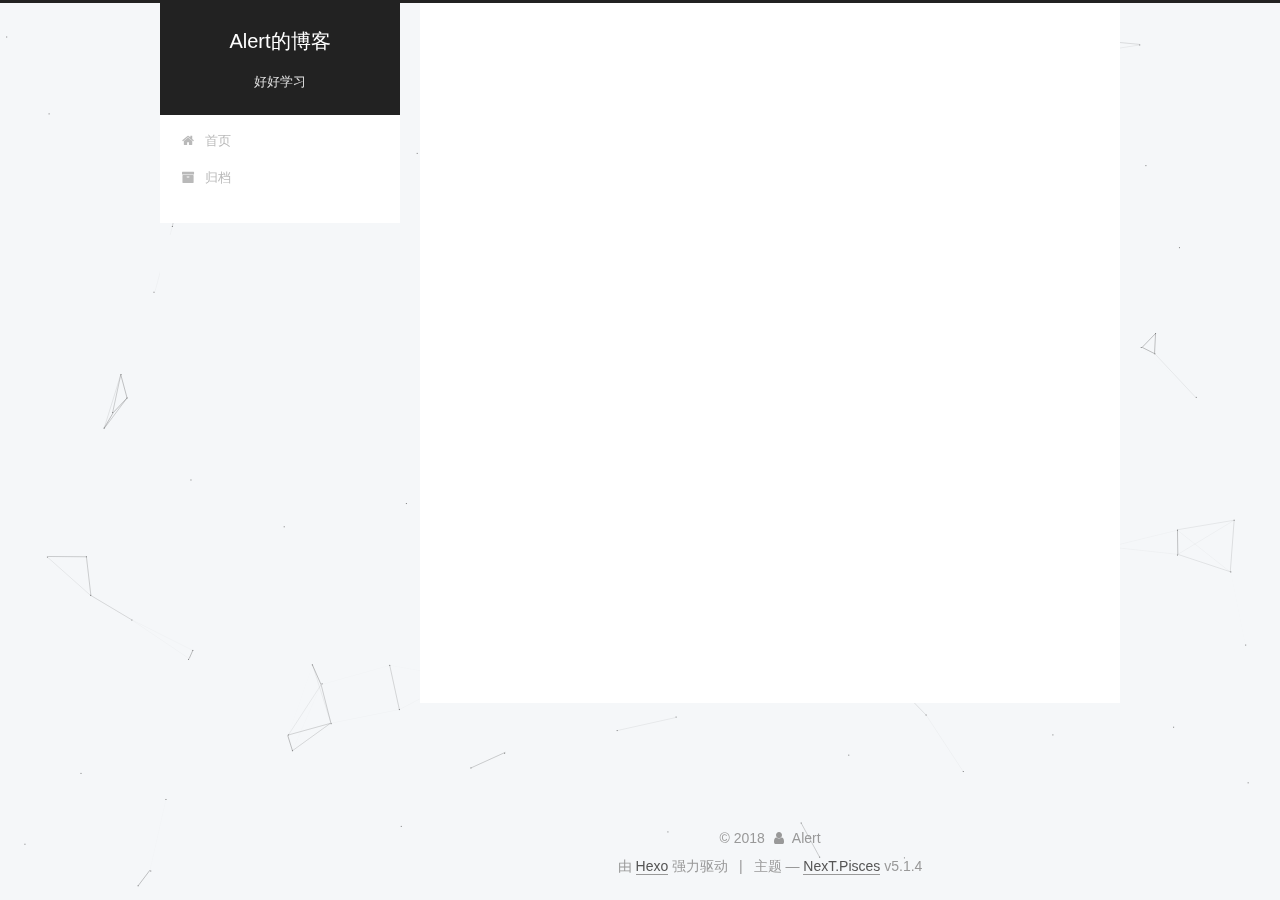
==== commit 6bd363ca: "Site updated: 2018-08-09 13:36:10" ====
--- a/archives/index.html
+++ b/archives/index.html
@@ -435,6 +435,8 @@
   
 
 
+  
+
 
 
 
@@ -473,6 +475,11 @@
   
   
     <script type="text/javascript" src="/lib/fancybox/source/jquery.fancybox.pack.js?v=2.1.5"></script>
+  
+
+  
+  
+    <script type="text/javascript" src="/lib/canvas-nest/canvas-nest.min.js"></script>
   
 
 
--- a/css/main.css
+++ b/css/main.css
@@ -189,7 +189,7 @@
   font-size: 14px;
   line-height: 2;
   color: #555;
-  background: #fff;
+  background: #f5f7f9;
 }
 @media (max-width: 767px) {
   body {
@@ -653,8 +653,8 @@
 @media (min-width: 992px) {
   .full-image.full-image.full-image.full-image {
     max-width: none;
-    width: 110%;
-    margin: 25px -5%;
+    width: 118%;
+    margin: 0 -9%;
   }
 }
 .blockquote-center,
@@ -940,11 +940,11 @@
   display: inline-block;
   padding: 0 20px;
   font-size: 14px;
-  color: #fff;
-  background: #222;
-  border: 2px solid #222;
+  color: #555;
+  background: #fff;
+  border: 2px solid #555;
   text-decoration: none;
-  border-radius: 0;
+  border-radius: 2px;
   transition-property: background-color;
   transition-duration: 0.2s;
   transition-timing-function: ease-in-out;
@@ -953,8 +953,8 @@
 }
 .btn:hover {
   border-color: #222;
-  color: #222;
-  background: #fff;
+  color: #fff;
+  background: #222;
 }
 .btn +.btn {
   margin: 0 0 8px 8px;
@@ -1066,7 +1066,7 @@
   width: 24px;
   background: #222;
   font-size: 12px;
-  opacity: 1;
+  opacity: 0.6;
   color: #fff;
   cursor: pointer;
   text-align: center;
@@ -1087,7 +1087,7 @@
   }
 }
 .back-to-top.back-to-top-on {
-  bottom: 19px;
+  bottom: 30px;
 }
 .header {
   background: transparent;
@@ -1136,7 +1136,7 @@
 .site-subtitle {
   margin-top: 10px;
   font-size: 13px;
-  color: #999;
+  color: #ddd;
 }
 .use-motion .brand {
   opacity: 0;
@@ -1209,7 +1209,8 @@
   transition-timing-function: ease-in-out;
   transition-delay: 0s;
 }
-.menu .menu-item a:hover {
+.menu .menu-item a:hover,
+.menu-item-active a {
   border-bottom-color: #222;
 }
 .menu .menu-item .fa {
@@ -1738,20 +1739,20 @@
   display: block;
   margin: 0 auto;
   padding: 2px;
-  max-width: 96px;
+  max-width: 120px;
   height: auto;
-  border: 2px solid #333;
+  border: 1px solid #eee;
 }
 .site-author-name {
-  margin: 5px 0 0;
+  margin: 0;
   text-align: center;
-  color: #f5f5f5;
-  font-weight: normal;
+  color: #222;
+  font-weight: 600;
 }
 .site-description {
-  margin-top: 5px;
+  margin-top: 0;
   text-align: center;
-  font-size: 14px;
+  font-size: 13px;
   color: #999;
 }
 .site-state {
@@ -1763,7 +1764,7 @@
 .site-state-item {
   display: inline-block;
   padding: 0 15px;
-  border-left: 1px solid #333;
+  border-left: 1px solid #eee;
 }
 .site-state-item:first-child {
   border-left: none;
@@ -1776,11 +1777,11 @@
   text-align: center;
   color: inherit;
   font-weight: 600;
-  font-size: 18px;
+  font-size: 16px;
 }
 .site-state-item-name {
   font-size: 13px;
-  color: inherit;
+  color: #999;
 }
 .feed-link {
   margin-top: 20px;
@@ -1822,7 +1823,7 @@
   width: 4px;
   height: 4px;
   border-radius: 50%;
-  background: #60c675;
+  background: #8c24b5;
 }
 .links-of-blogroll {
   font-size: 13px;
@@ -1860,7 +1861,7 @@
   color: #555;
 }
 .sidebar-nav li:hover {
-  color: #f5f5f5;
+  color: #fc6423;
 }
 .page-post-detail .sidebar-nav-toc {
   padding: 0 5px;
@@ -1869,11 +1870,11 @@
   margin-left: 10px;
 }
 .sidebar-nav .sidebar-nav-active {
-  color: #87daff;
-  border-bottom-color: #87daff;
+  color: #fc6423;
+  border-bottom-color: #fc6423;
 }
 .sidebar-nav .sidebar-nav-active:hover {
-  color: #87daff;
+  color: #fc6423;
 }
 .sidebar-panel {
   display: none;
@@ -1906,12 +1907,12 @@
   transition-timing-function: ease-in-out;
   transition-delay: 0s;
   transition-property: all;
-  color: #999;
-  border-bottom-color: #555;
+  color: #666;
+  border-bottom-color: #ccc;
 }
 .post-toc ol a:hover {
-  color: #ccc;
-  border-bottom-color: #ccc;
+  color: #000;
+  border-bottom-color: #000;
 }
 .post-toc .nav-item {
   overflow: hidden;
@@ -1933,14 +1934,14 @@
   display: block;
 }
 .post-toc .nav .active > a {
-  color: #87daff;
-  border-bottom-color: #87daff;
+  color: #fc6423;
+  border-bottom-color: #fc6423;
 }
 .post-toc .nav .active-current > a {
-  color: #87daff;
+  color: #fc6423;
 }
 .post-toc .nav .active-current > a:hover {
-  color: #87daff;
+  color: #fc6423;
 }
 .footer {
   font-size: 14px;
@@ -2345,6 +2346,16 @@
   transform: translate(-50%, -50%);
   color: #ccc;
 }
+@media (min-width: 768px) and (max-width: 991px) {
+  .busuanzi-count {
+    width: auto;
+  }
+}
+@media (max-width: 767px) {
+  .busuanzi-count {
+    width: auto;
+  }
+}
 .site-uv,
 .site-pv,
 .page-pv {
@@ -2580,83 +2591,403 @@
   }
 }
 .page-post-detail .sidebar-toggle-line {
-  background: #87daff;
+  background: #fc6423;
 }
 .page-post-detail .comments {
   overflow: hidden;
 }
-@media (max-width: 767px) {
-  .header-inner,
-  .container .main-inner,
+.header {
+  position: relative;
+  margin: 0 auto;
+  width: 960px;
+}
+@media (min-width: 768px) and (max-width: 991px) {
+  .header {
+    width: auto;
+  }
+}
+@media (max-width: 767px) {
+  .header {
+    width: auto;
+  }
+}
+.header-inner {
+  position: absolute;
+  top: 0;
+  overflow: hidden;
+  padding: 0;
+  width: 240px;
+  background: #fff;
+  box-shadow: initial;
+  border-radius: initial;
+}
+@media (min-width: 1600px) {
+  .container .header-inner {
+    width: 240px;
+  }
+}
+@media (min-width: 768px) and (max-width: 991px) {
+  .header-inner {
+    position: relative;
+    width: auto;
+    border-radius: initial;
+  }
+}
+@media (max-width: 767px) {
+  .header-inner {
+    position: relative;
+    width: auto;
+    border-radius: initial;
+  }
+}
+.main:before,
+.main:after {
+  content: " ";
+  display: table;
+}
+.main:after {
+  clear: both;
+}
+@media (min-width: 768px) and (max-width: 991px) {
+  .main {
+    padding-bottom: 100px;
+  }
+}
+@media (max-width: 767px) {
+  .main {
+    padding-bottom: 100px;
+  }
+}
+.container .main-inner {
+  width: 960px;
+}
+@media (min-width: 768px) and (max-width: 991px) {
+  .container .main-inner {
+    width: auto;
+  }
+}
+@media (max-width: 767px) {
+  .container .main-inner {
+    width: auto;
+  }
+}
+.content-wrap {
+  float: right;
+  box-sizing: border-box;
+  padding: 40px;
+  width: 700px;
+  background: #fff;
+  min-height: 700px;
+  box-shadow: initial;
+  border-radius: initial;
+}
+@media (min-width: 768px) and (max-width: 991px) {
+  .content-wrap {
+    width: 100%;
+    padding: 20px;
+    border-radius: initial;
+  }
+}
+@media (max-width: 767px) {
+  .content-wrap {
+    width: 100%;
+    padding: 20px;
+    min-height: auto;
+    border-radius: initial;
+  }
+}
+.sidebar {
+  position: static;
+  float: left;
+  margin-top: 300px;
+  width: 240px;
+  background: #f5f7f9;
+  box-shadow: none;
+}
+@media (min-width: 768px) and (max-width: 991px) {
+  .sidebar {
+    display: none;
+  }
+}
+@media (max-width: 767px) {
+  .sidebar {
+    display: none;
+  }
+}
+.sidebar-toggle {
+  display: none;
+}
+.footer-inner {
+  width: 960px;
+  padding-left: 260px;
+}
+@media (min-width: 768px) and (max-width: 991px) {
   .footer-inner {
     width: auto;
-  }
-}
-embed {
-  display: block;
-  margin: 0px auto 25px auto;
-}
-.custom-logo .site-meta-headline {
-  text-align: center;
-}
-.custom-logo .brand {
+    padding-left: 0 !important;
+    padding-right: 0 !important;
+  }
+}
+@media (max-width: 767px) {
+  .footer-inner {
+    width: auto;
+    padding-left: 0 !important;
+    padding-right: 0 !important;
+  }
+}
+.sidebar-position-right .header-inner {
+  right: 0;
+}
+.sidebar-position-right .content-wrap {
+  float: left;
+}
+.sidebar-position-right .sidebar {
+  float: right;
+}
+.sidebar-position-right .footer-inner {
+  padding-left: 0;
+  padding-right: 260px;
+}
+.site-brand-wrapper {
+  position: relative;
+}
+.site-meta {
+  padding: 20px 0;
+  color: #fff;
+  background: #222;
+}
+@media (min-width: 768px) and (max-width: 991px) {
+  .site-meta {
+    box-shadow: 0 0 16px rgba(0,0,0,0.5);
+  }
+}
+@media (max-width: 767px) {
+  .site-meta {
+    box-shadow: 0 0 16px rgba(0,0,0,0.5);
+  }
+}
+.brand {
+  padding: 0;
   background: none;
 }
-.custom-logo .site-title {
-  margin: 10px auto 0;
-  font-size: 24px;
-  color: #222;
-}
-.custom-logo .site-title a {
-  border: none;
-}
-.custom-logo-image {
-  margin: 0 auto;
-  padding: 5px;
-  max-width: 150px;
-  background: #fff;
-}
-@media (max-width: 767px) {
-  .site-nav {
-    position: absolute;
-    left: 0;
-    top: 52px;
-    margin: 0;
-    width: 100%;
-    padding: 0;
-    background: #fff;
-    border-bottom: 1px solid #ddd;
-    z-index: 1030;
-  }
-}
-@media (max-width: 767px) {
-  .menu {
-    text-align: left;
-  }
-}
-@media (max-width: 767px) {
-  .menu .menu-item {
-    display: block;
-    margin: 0 10px;
-    vertical-align: top;
-  }
-}
-@media (max-width: 767px) {
-  .menu .menu-item br {
-    display: none;
-  }
-}
-@media (max-width: 767px) {
-  .menu .menu-item a {
-    padding: 5px 10px;
-  }
-}
-.menu .menu-item .fa {
-  margin-right: 0;
+.brand:hover {
+  color: #fff;
+}
+.site-subtitle {
+  margin: 10px 10px 0;
+  font-weight: initial;
 }
 .site-search form {
   display: none;
 }
+.site-nav {
+  border-top: none;
+}
+@media (min-width: 768px) and (max-width: 991px) {
+  .site-nav {
+    display: none !important;
+  }
+}
+@media (min-width: 768px) and (max-width: 991px) {
+  .site-nav-on {
+    display: block !important;
+  }
+}
+.menu .menu-item {
+  display: block;
+  margin: 0;
+}
+.menu .menu-item a {
+  position: relative;
+  box-sizing: border-box;
+  padding: 5px 20px;
+  text-align: left;
+  line-height: inherit;
+  transition-property: background-color;
+  transition-duration: 0.2s;
+  transition-timing-function: ease-in-out;
+  transition-delay: 0s;
+}
+.menu .menu-item a:hover,
+.menu-item-active a {
+  background: #f9f9f9;
+  border-bottom-color: #fff;
+}
+.menu .menu-item br {
+  display: none;
+}
+.menu-item-active a:after {
+  content: " ";
+  position: absolute;
+  top: 50%;
+  margin-top: -3px;
+  right: 15px;
+  width: 6px;
+  height: 6px;
+  border-radius: 50%;
+  background-color: #bbb;
+}
+.btn-bar {
+  background-color: #fff;
+}
+.site-nav-toggle {
+  left: 20px;
+  top: 50%;
+  -webkit-transform: translateY(-50%);
+  -webkit-transform: translateY(-50%);
+  -moz-transform: translateY(-50%);
+  -ms-transform: translateY(-50%);
+  -o-transform: translateY(-50%);
+  transform: translateY(-50%);
+}
+@media (min-width: 768px) and (max-width: 991px) {
+  .site-nav-toggle {
+    display: block;
+  }
+}
+.use-motion .sidebar .motion-element {
+  opacity: 1;
+}
+.sidebar {
+  margin-left: -100%;
+  right: auto;
+  bottom: auto;
+  -webkit-transform: none;
+}
+.sidebar-inner {
+  box-sizing: border-box;
+  width: 240px;
+  color: #555;
+  background: #fff;
+  box-shadow: initial;
+  border-radius: initial;
+  opacity: 0;
+}
+.sidebar-inner.affix {
+  position: fixed;
+  top: 12px;
+}
+.sidebar-inner.affix-bottom {
+  position: absolute;
+}
+.site-overview {
+  text-align: left;
+}
+.site-author:before,
+.site-author:after {
+  content: " ";
+  display: table;
+}
+.site-author:after {
+  clear: both;
+}
+.sidebar a {
+  color: #555;
+}
+.sidebar a:hover {
+  color: #222;
+}
+.site-state-item {
+  padding: 0 10px;
+}
+.links-of-author-item a:before {
+  display: none;
+}
+.links-of-author-item a {
+  border-bottom: none;
+  text-decoration: underline;
+}
+.feed-link {
+  border-top: 1px dotted #ccc;
+  border-bottom: 1px dotted #ccc;
+  text-align: center;
+}
+.feed-link a {
+  display: block;
+  color: #fc6423;
+  border: none;
+}
+.feed-link a:hover {
+  background: none;
+  color: #e34603;
+}
+.feed-link a:hover i {
+  color: #e34603;
+}
+.links-of-author {
+  display: flex;
+  flex-wrap: wrap;
+  justify-content: center;
+}
+.links-of-author-item {
+  margin: 5px 0 0;
+  width: 50%;
+}
+.links-of-author-item a {
+  max-width: 216px;
+  box-sizing: border-box;
+  display: inline-block;
+  margin-right: 0;
+  margin-bottom: 0;
+  padding: 0 5px;
+  overflow: hidden;
+  white-space: nowrap;
+  text-overflow: ellipsis;
+}
+.links-of-author-item a {
+  display: block;
+  text-decoration: none;
+}
+.links-of-author-item a:hover {
+  border-radius: 4px;
+  background: #eee;
+}
+.links-of-author-item .fa {
+  margin-right: 2px;
+  font-size: 16px;
+}
+.links-of-author-item .fa-globe {
+  font-size: 15px;
+}
+.links-of-blogroll {
+  text-align: center;
+  margin-top: 20px;
+  padding: 3px 0 0;
+  border-top: 1px dotted #ccc;
+}
+.links-of-blogroll-title {
+  margin-top: 0;
+}
+.links-of-blogroll-item {
+  padding: 0;
+}
+.links-of-blogroll-inline:before,
+.links-of-blogroll-inline:after {
+  content: " ";
+  display: table;
+}
+.links-of-blogroll-inline:after {
+  clear: both;
+}
 .links-of-blogroll-inline .links-of-blogroll-item {
-  display: inline-block;
-}
+  margin: 5px 0 0;
+  width: 50%;
+  display: inline-block;
+  width: unset;
+}
+.links-of-blogroll-inline .links-of-blogroll-item a {
+  max-width: 216px;
+  box-sizing: border-box;
+  display: inline-block;
+  margin-right: 0;
+  margin-bottom: 0;
+  padding: 0 5px;
+  overflow: hidden;
+  white-space: nowrap;
+  text-overflow: ellipsis;
+}
+@media (max-width: 767px) {
+  .post-body {
+    text-align: justify;
+  }
+}
